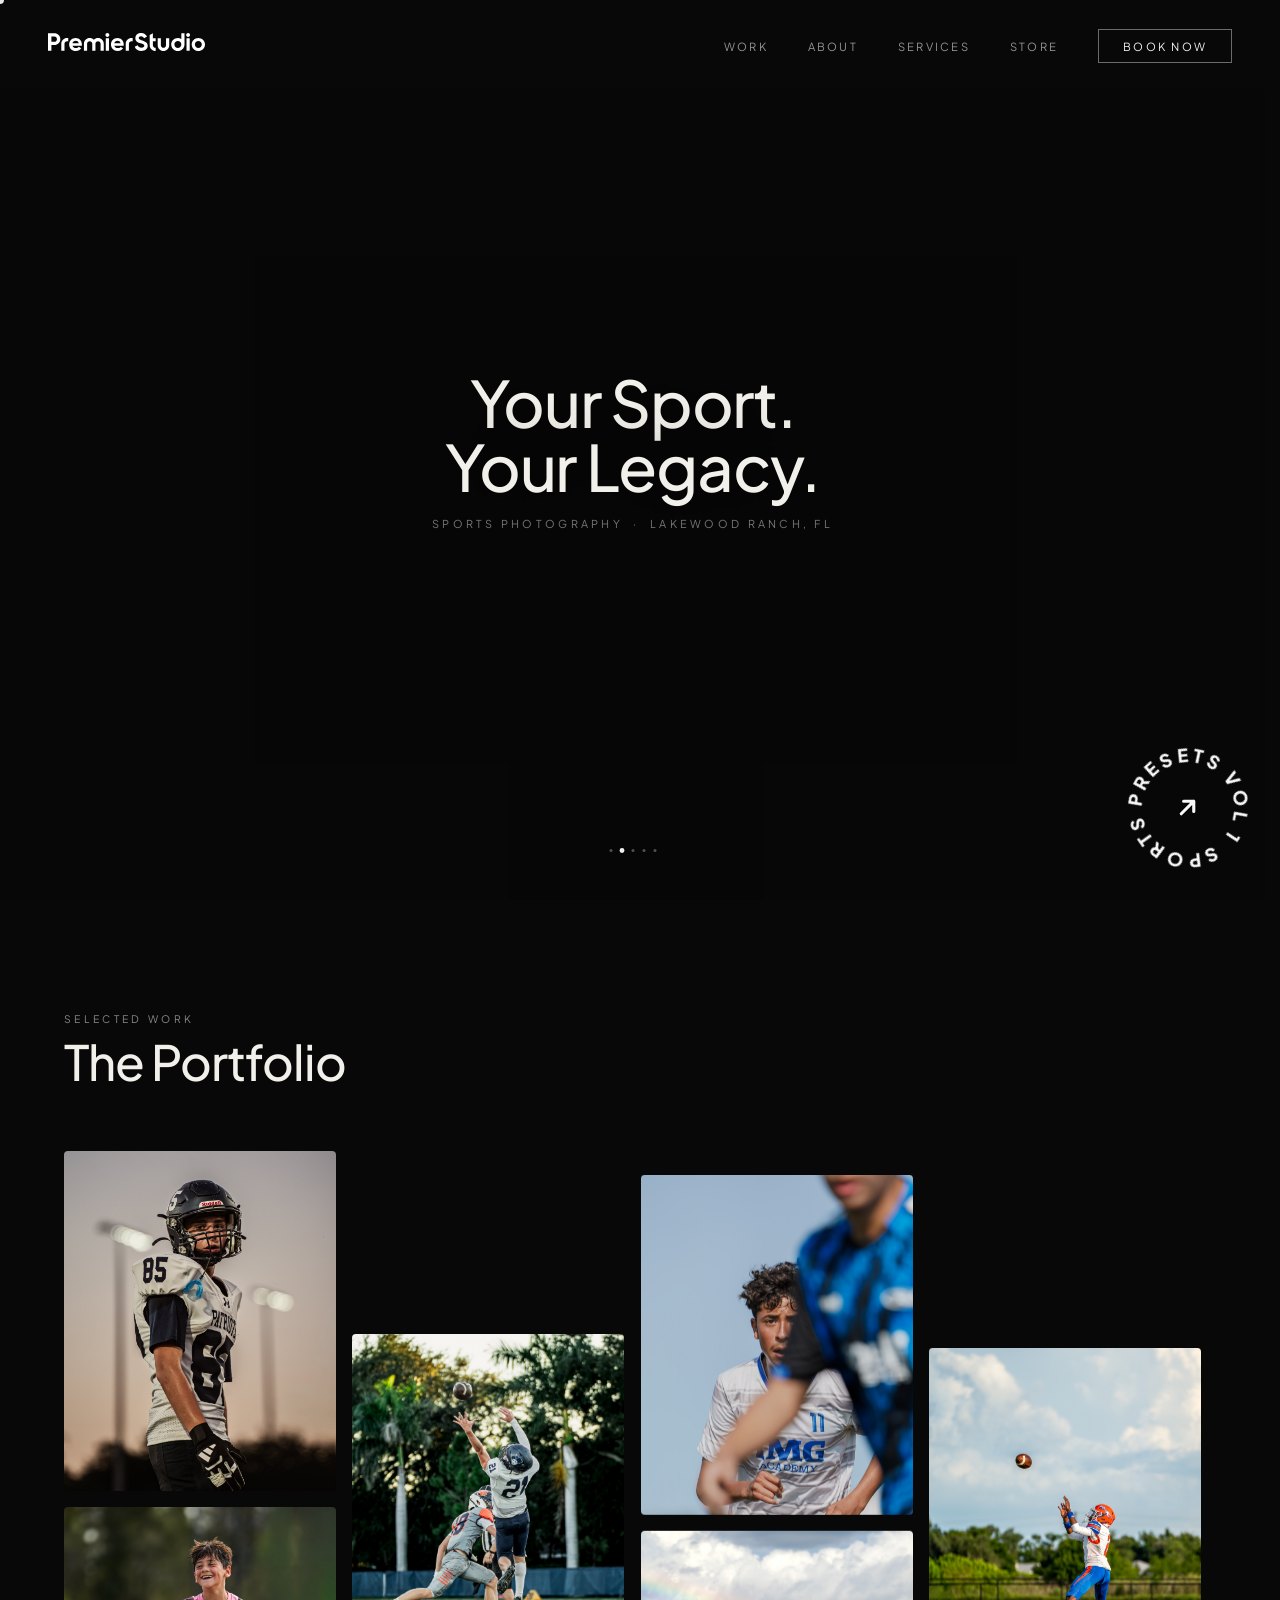
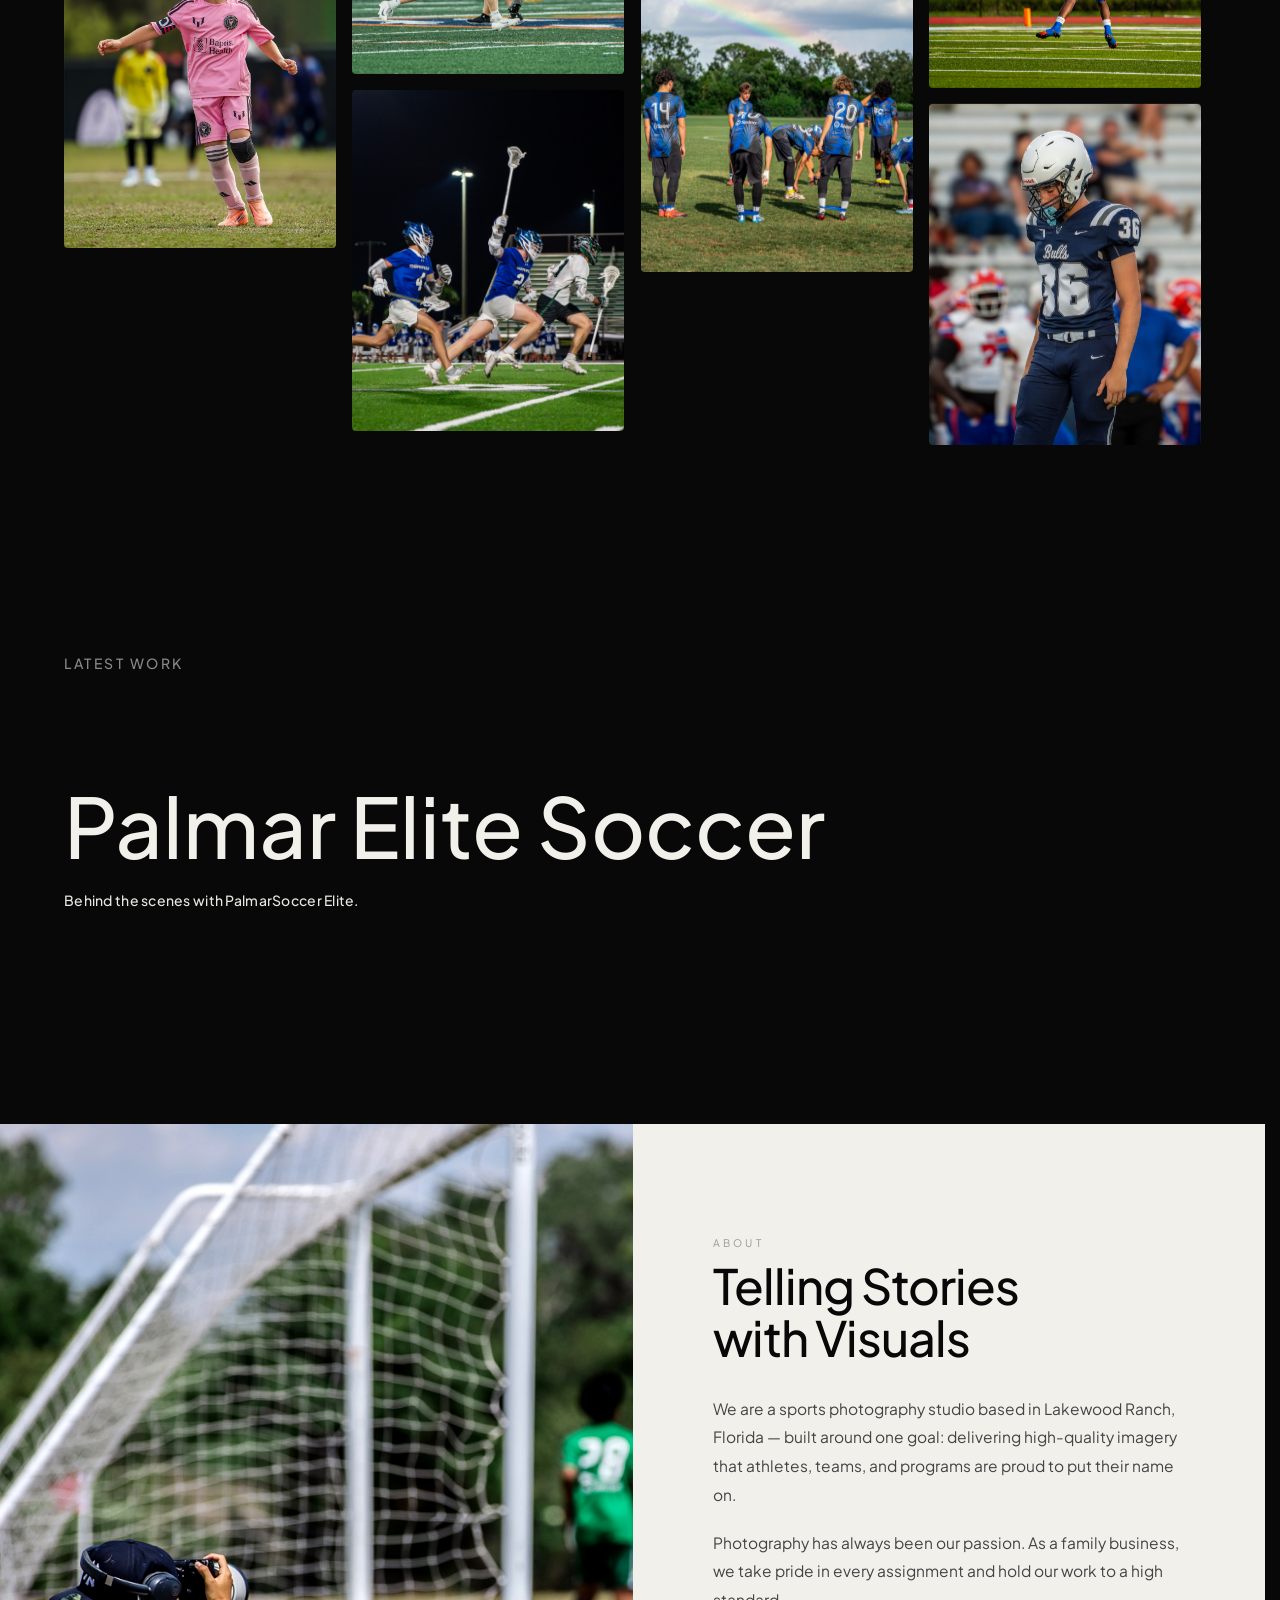
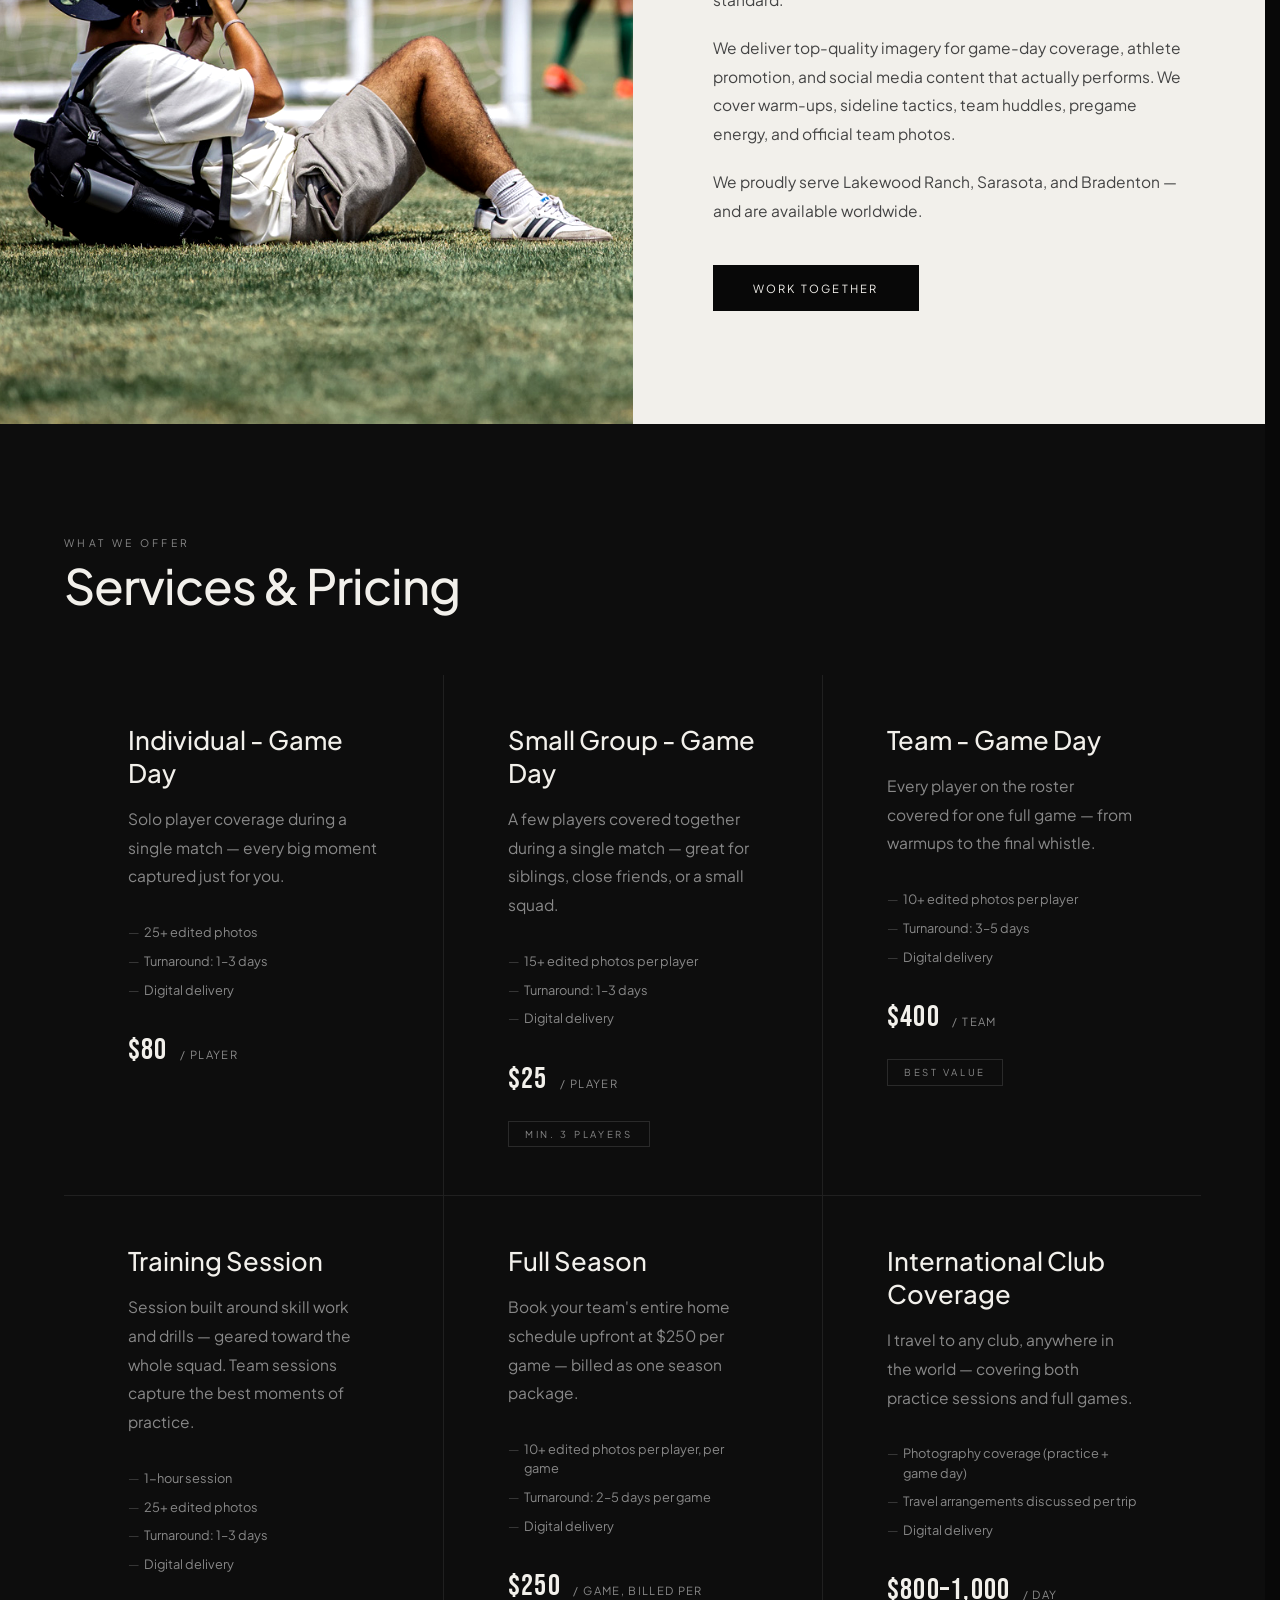
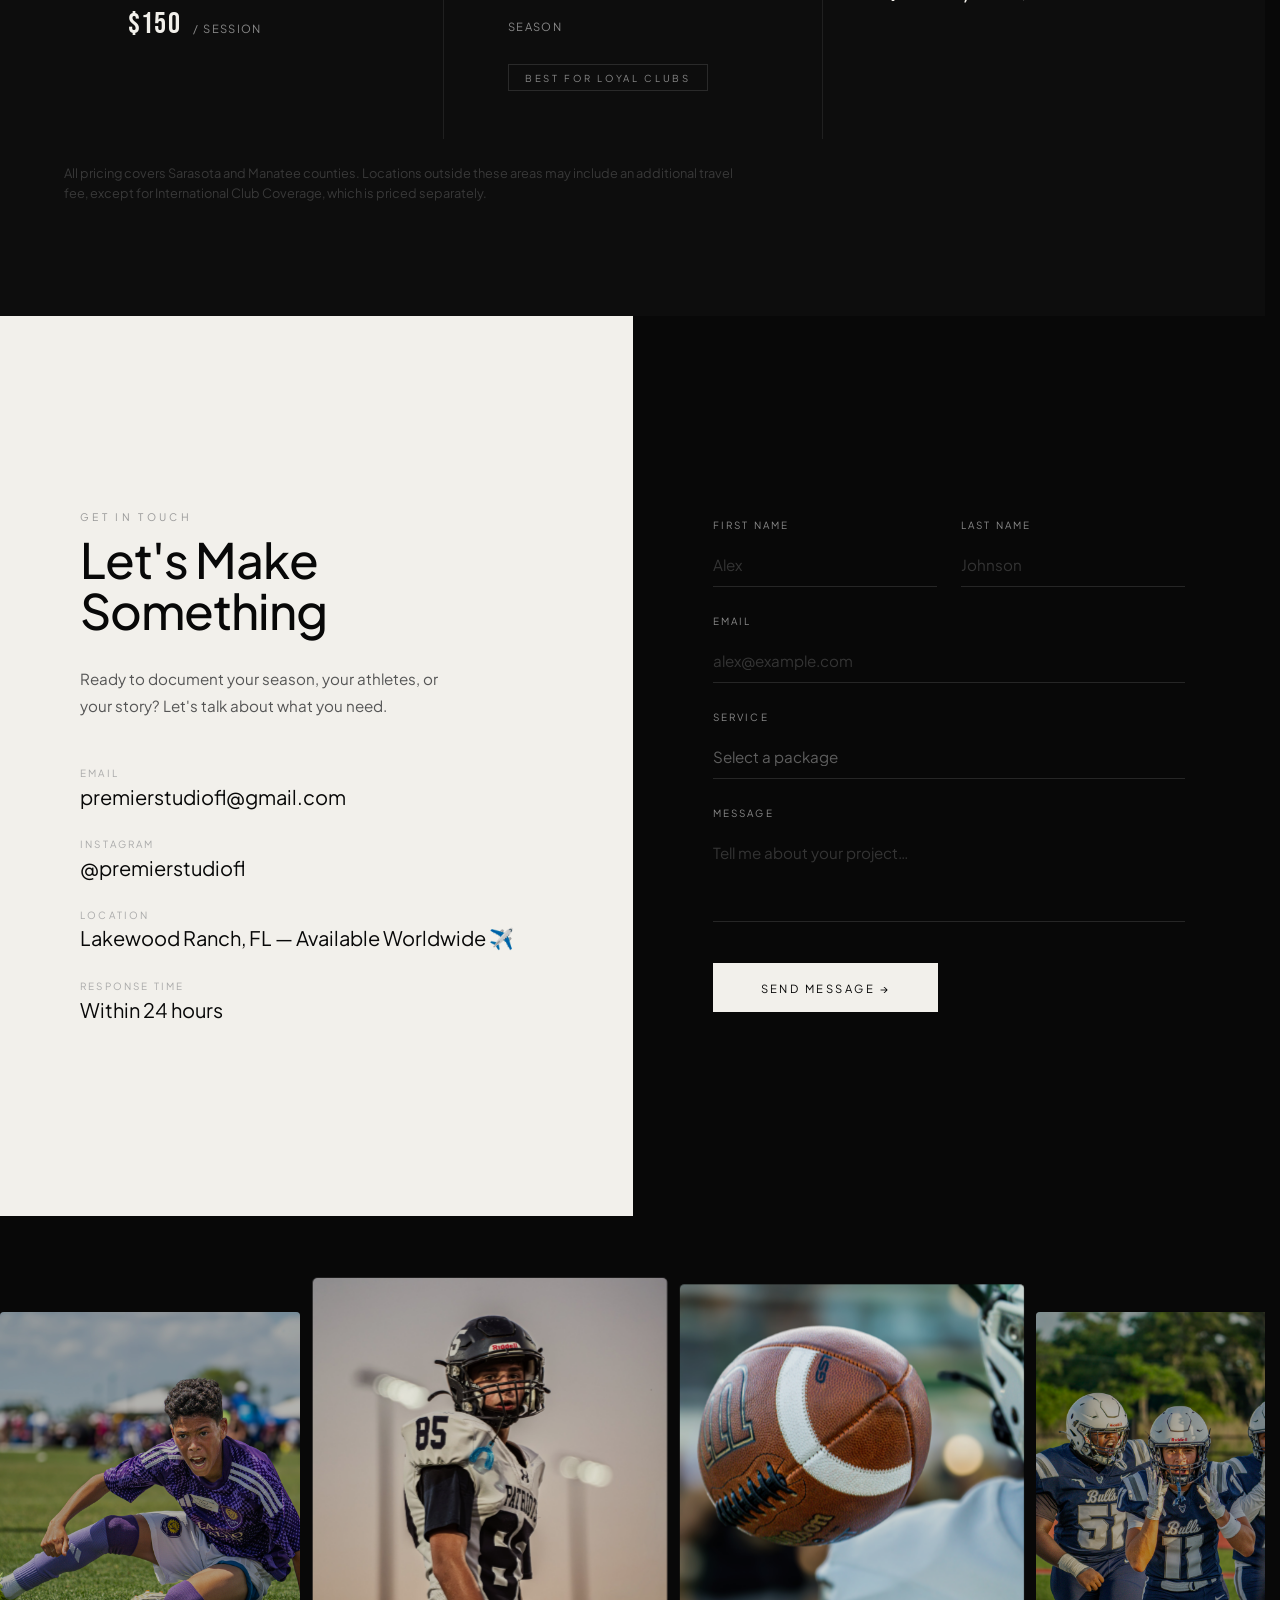
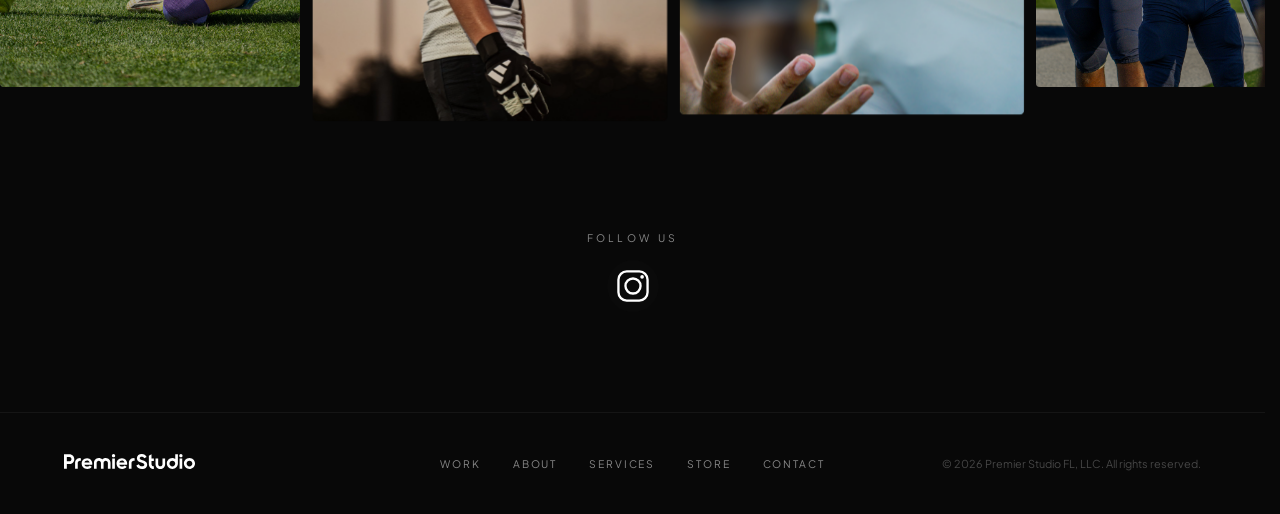
==== index.html @ aadab480 "Add files via upload" ====
<!DOCTYPE html>
<html lang="en">
<head>
<meta charset="UTF-8">
<meta name="viewport" content="width=device-width, initial-scale=1.0">
<title>Sports Photographer in Lakewood Ranch, Sarasota &amp; Bradenton, FL</title>
<meta name="description" content="Sports photography in Lakewood Ranch, FL. Game-day photos of soccer, football and lacrosse for athletes, teams and clubs in Sarasota, Bradenton and beyond.">
<link rel="canonical" href="https://premierstudiofl.com/">

<!-- Open Graph -->
<meta property="og:type" content="website">
<meta property="og:title" content="Sports Photographer in Lakewood Ranch, Sarasota &amp; Bradenton, FL">
<meta property="og:description" content="High-quality sports photography for athletes, teams, and programs — based in Lakewood Ranch, FL, available worldwide.">
<meta property="og:url" content="https://premierstudiofl.com/">
<meta property="og:image" content="https://premierstudiofl.com/images/banner/banner-1.jpg">
<meta property="og:site_name" content="Premier Studio FL">

<!-- Twitter Card -->
<meta name="twitter:card" content="summary_large_image">
<meta name="twitter:title" content="Sports Photographer in Lakewood Ranch, Sarasota &amp; Bradenton, FL">
<meta name="twitter:description" content="High-quality sports photography for athletes, teams, and programs — based in Lakewood Ranch, FL, available worldwide.">
<meta name="twitter:image" content="https://premierstudiofl.com/images/banner/banner-1.jpg">

<!-- Local Business Structured Data -->
<script type="application/ld+json">
{
  "@context": "https://schema.org",
  "@type": "LocalBusiness",
  "@id": "https://premierstudiofl.com/#business",
  "name": "Premier Studio FL",
  "image": "https://premierstudiofl.com/images/banner/banner-1.jpg",
  "url": "https://premierstudiofl.com/",
  "email": "premierstudiofl@gmail.com",
  "description": "Sports photography studio in Lakewood Ranch, FL, delivering game-day photos of soccer, football and lacrosse for athletes, teams and clubs.",
  "knowsAbout": ["Sports Photography", "Soccer Photography", "Football Photography", "Lacrosse Photography", "Team Photos", "Sports Videography"],
  "address": {
    "@type": "PostalAddress",
    "addressLocality": "Lakewood Ranch",
    "addressRegion": "FL",
    "addressCountry": "US"
  },
  "areaServed": [
    {"@type": "Place", "name": "Lakewood Ranch, FL"},
    {"@type": "Place", "name": "Sarasota, FL"},
    {"@type": "Place", "name": "Bradenton, FL"}
  ],
  "sameAs": [
    "https://www.instagram.com/premierstudiofl"
  ]
}
</script>
<link rel="preconnect" href="https://fonts.googleapis.com">
<link href="https://fonts.googleapis.com/css2?family=Plus+Jakarta+Sans:wght@300;400;500;600&family=Bebas+Neue&display=swap" rel="stylesheet">
<style>
*{margin:0;padding:0;box-sizing:border-box;}
:root{
  --black:#080808;
  --white:#f2f0eb;
  --gray:#888;
  --light-gray:#e8e6e0;
  --dim:rgba(255,255,255,0.45);
}
html{scroll-behavior:smooth;scrollbar-gutter:stable;overscroll-behavior-x:none;}
body{background:var(--black);color:var(--white);font-family:'Plus Jakarta Sans',sans-serif;overflow-x:hidden;overscroll-behavior-x:none;width:100%;max-width:100vw;cursor:none;}
.cursor{position:fixed;width:8px;height:8px;background:var(--white);border-radius:50%;pointer-events:none;z-index:9999;transform:translate(-50%,-50%);transition:width 0.3s ease,height 0.3s ease,background-color 0.3s ease;mix-blend-mode:difference;display:flex;align-items:center;justify-content:center;}
.cursor.grow{width:36px;height:36px;}
.cursor.cursor-eye{width:56px;height:56px;background:transparent;}
.cursor-eye-icon{width:0;height:auto;opacity:0;transition:opacity 0.25s ease,width 0.25s ease;}
.cursor.cursor-eye .cursor-eye-icon{width:38px;opacity:1;}
.cursor-eye-icon path{fill:none;stroke:var(--white);stroke-width:1.4;}
.cursor-eye-icon circle{fill:var(--white);}

/* NAV */
nav{position:fixed;top:0;left:0;right:0;width:100%;max-width:100vw;z-index:260;display:flex;justify-content:space-between;align-items:center;padding:2rem 3rem;transition:padding 0.3s;background:var(--black);}
nav.scrolled{padding:1.2rem 3rem;}
.logo{font-family:'Bebas Neue',sans-serif;font-size:1.3rem;letter-spacing:0.25em;color:var(--white);text-decoration:none;}
.nav-links{display:flex;gap:2.5rem;list-style:none;align-items:center;}
.nav-links a{color:var(--white);text-decoration:none;font-size:0.7rem;letter-spacing:0.2em;text-transform:uppercase;opacity:0.6;transition:opacity 0.2s;}
.nav-links a:hover{opacity:1;}
.nav-book{border:1px solid rgba(255,255,255,0.4);padding:0.55rem 1.5rem;font-size:0.7rem;letter-spacing:0.15em;text-transform:uppercase;color:var(--white);text-decoration:none;transition:background 0.3s;opacity:1 !important;}
.nav-book:hover{background:rgba(255,255,255,0.12);}

/* HERO — fullscreen slideshow */
#hero{position:relative;width:100%;height:100vh;overflow:hidden;}
/* Slides stack on top of each other; translateX drives the transition */
.hero-slide{
  position:absolute;inset:0;
  transform:translateX(100%);
  transition:transform 0.72s cubic-bezier(0.77,0,0.18,1);
  z-index:1;
  will-change:transform;
}
.hero-slide.active{
  transform:translateX(0%);
  z-index:2;
}
.hero-slide.exit-left{
  transform:translateX(-100%);
  z-index:2;
}
.hero-slide.exit-right{
  transform:translateX(100%);
  z-index:2;
}
.hero-slide.no-transition{
  transition:none !important;
}
.hero-slide img{width:100%;height:100%;object-fit:cover;filter:brightness(0.9);}

.hero-tint{position:absolute;inset:0;background:rgba(0,0,0,0.18);z-index:3;pointer-events:none;}

.hero-center{position:absolute;z-index:10;top:50%;left:50%;transform:translate(-50%,-50%);text-align:center;pointer-events:none;}
.hero-title{font-family:'Plus Jakarta Sans',sans-serif;font-size:clamp(2.8rem,5vw,5.5rem);font-weight:500;line-height:1;letter-spacing:-0.02em;color:var(--white);text-shadow:0 4px 60px rgba(0,0,0,0.7);}
.hero-title em{font-style:normal;display:block;}
.hero-sub{font-size:0.68rem;letter-spacing:0.3em;text-transform:uppercase;color:var(--dim);margin-top:1.2rem;}

.hero-bl{position:absolute;z-index:10;bottom:3rem;left:3rem;pointer-events:none;}
.hero-bl-brand{font-family:'Bebas Neue',sans-serif;font-size:0.82rem;letter-spacing:0.35em;color:var(--dim);}
.hero-bl-loc{font-size:0.62rem;letter-spacing:0.2em;text-transform:uppercase;color:rgba(255,255,255,0.28);margin-top:0.35rem;}

.hero-br{position:absolute;z-index:10;bottom:3rem;right:3rem;text-align:right;display:flex;flex-direction:column;align-items:flex-end;gap:1rem;}
.hero-scroll-line{display:flex;align-items:center;gap:0.8rem;font-size:0.62rem;letter-spacing:0.25em;text-transform:uppercase;color:var(--dim);}
.hero-scroll-line::after{content:'';width:28px;height:1px;background:var(--dim);}
.hero-cta{display:inline-block;padding:0.75rem 2rem;border:1px solid rgba(255,255,255,0.35);font-size:0.65rem;letter-spacing:0.2em;text-transform:uppercase;color:var(--white);text-decoration:none;transition:background 0.3s;pointer-events:all;}
.hero-cta:hover{background:rgba(255,255,255,0.1);}

.hero-dots{position:absolute;bottom:3rem;left:50%;transform:translateX(-50%);z-index:10;display:flex;gap:8px;}
.hdot{width:3px;height:3px;border-radius:50%;background:rgba(255,255,255,0.3);transition:background 0.3s,transform 0.3s;cursor:pointer;}
.hdot.active{background:var(--white);transform:scale(1.6);}

/* MARQUEE — scrolling photo strip above Follow Us */
.marquee{overflow:hidden;padding:6rem 0 3rem;background:var(--black);}
.marquee-track{display:flex;gap:14px;width:max-content;opacity:0;will-change:transform;backface-visibility:hidden;}
.marquee-track.ready{animation-name:marqueeScroll;animation-timing-function:linear;animation-iteration-count:infinite;opacity:1;transition:opacity 0.5s ease;}
.marquee-item{position:relative;height:375px;width:300px;aspect-ratio:4/5;border-radius:4px;flex-shrink:0;background:#161616;overflow:hidden;}
.marquee-item img{width:100%;height:100%;object-fit:cover;display:block;}
.marquee-tint{position:absolute;inset:0;background:#000;opacity:0.3;pointer-events:none;}
@keyframes marqueeScroll{from{transform:translateX(0);}to{transform:translateX(-50%);}}

/* INSTAGRAM — simple CTA */
.instagram{padding:6rem 4rem;background:var(--black);text-align:center;}
.ig-follow-label{font-size:0.65rem;letter-spacing:0.32em;text-transform:uppercase;color:var(--gray);display:block;margin-bottom:1rem;}
.ig-handle-large{font-family:'Plus Jakarta Sans',sans-serif;font-size:clamp(1.5rem,2.8vw,2.6rem);font-weight:400;letter-spacing:-0.01em;color:var(--white);text-decoration:none;display:inline-block;transition:opacity 0.3s;}
.ig-handle-large:hover{opacity:0.6;}

/* STATS */
.stats{background:var(--white);color:var(--black);display:flex;justify-content:center;}
.stat{padding:2.2rem 4rem;text-align:center;border-right:1px solid var(--light-gray);}
.stat:last-child{border-right:none;}
.stat-num{font-family:'Bebas Neue',sans-serif;font-size:2.8rem;letter-spacing:0.05em;display:block;line-height:1;}
.stat-label{font-size:0.65rem;letter-spacing:0.22em;text-transform:uppercase;color:#666;margin-top:0.3rem;display:block;}

/* PORTFOLIO */
.portfolio{padding:7rem 4rem;background:var(--black);}
.sec-head{display:flex;justify-content:space-between;align-items:flex-end;margin-bottom:4rem;}
.sec-tag{font-size:0.65rem;letter-spacing:0.32em;text-transform:uppercase;color:var(--gray);display:block;margin-bottom:0.7rem;}
.sec-title{font-family:'Plus Jakarta Sans',sans-serif;font-size:clamp(2rem,3.8vw,3.2rem);font-weight:500;line-height:1.05;letter-spacing:-0.02em;}
.sec-title em{font-style:normal;}
.sec-title-link{display:inline;color:inherit;text-decoration:none;}
.sec-title-arrow{display:none;}
.gallery{display:grid;grid-template-columns:1fr 1fr 1fr;gap:16px;}
.g-item{position:relative;overflow:hidden;background:#111;aspect-ratio:4/5;display:block;text-decoration:none;border-radius:4px;}
.g-item img{width:100%;height:100%;object-fit:cover;filter:none;transition:transform 0.7s;display:block;}
.g-item:hover img{transform:scale(1.05);}
.g-overlay{position:absolute;inset:0;background:linear-gradient(to top,rgba(0,0,0,0.25) 0%,rgba(0,0,0,0.0) 55%);display:flex;flex-direction:column;justify-content:flex-end;padding:1.8rem 1.6rem;}
.g-sport-label{font-family:'Plus Jakarta Sans',sans-serif;font-size:clamp(1.4rem,2.4vw,2rem);font-weight:600;color:var(--white);line-height:1;margin-bottom:0.5rem;transition:letter-spacing 0.4s;}
.g-item:hover .g-sport-label{letter-spacing:0.04em;}
.g-view{font-size:0.62rem;letter-spacing:0.28em;text-transform:uppercase;color:rgba(255,255,255,0.55);display:flex;align-items:center;gap:0.6rem;transition:color 0.3s,gap 0.3s;}
.g-view::after{content:'→';transition:transform 0.3s;}
.g-item:hover .g-view{color:rgba(255,255,255,0.9);gap:0.9rem;}

/* SELECTED WORK — staggered mosaic pulling randomly from soccer/football/lacrosse */
.sec-head-note{font-size:0.72rem;line-height:1.7;color:var(--gray);text-transform:uppercase;letter-spacing:0.1em;max-width:230px;text-align:right;}
.sw-grid{display:grid;grid-template-columns:repeat(4,1fr);gap:16px;align-items:start;}
.sw-col{display:flex;flex-direction:column;gap:16px;min-width:0;will-change:transform;}
.sw-col:nth-child(1){margin-top:0;}
.sw-col:nth-child(2){margin-top:clamp(70px,9vw,150px);}
.sw-col:nth-child(3){margin-top:clamp(20px,3vw,60px);}
.sw-col:nth-child(4){margin-top:clamp(40px,5vw,90px);}
.sw-tile{position:relative;overflow:hidden;background:#3a3a3a;display:block;text-decoration:none;border-radius:4px;}
.sw-tile img{width:100%;height:100%;object-fit:cover;display:block;transition:transform 0.7s ease;}
.sw-tile:hover img{transform:scale(1.05);}

/* LATEST WORK — sized and spaced to match henrikkarlsson.com's
   "Selected Work" section exactly: same font-size scale, same
   generous padding, no divider lines between rows. */
.latest-work{padding:clamp(120px,14vw,200px) clamp(24px,6vw,64px);background:var(--black);position:relative;overflow:hidden;}
.lw-eyebrow{display:block;font-size:14px;letter-spacing:0.18em;text-transform:uppercase;color:var(--gray);font-weight:500;margin-bottom:clamp(40px,6vw,88px);}
.lw-list{max-width:1680px;margin:0 auto;}
.lw-row{display:block;width:100%;}
.lw-row a{display:flex;flex-direction:column;position:relative;z-index:70;padding:clamp(20px,3vw,36px) 0;color:var(--white);text-decoration:none;transition:color 0.5s ease,opacity 0.9s ease,transform 0.9s ease;}
.lw-row-top{display:flex;align-items:baseline;justify-content:space-between;gap:24px;font-family:'Plus Jakarta Sans',sans-serif;font-weight:500;font-size:clamp(2.5rem,6.5vw,6rem);letter-spacing:normal;line-height:0.98;}
.lw-tag{display:block;margin-top:clamp(16px,2.2vw,24px);font-size:14px;letter-spacing:0.02em;color:var(--light-gray);font-weight:500;transition:color 0.5s ease;}
.lw-tag-break{display:none;}
.lw-row a.active .lw-tag{color:var(--white);}
.lw-list.has-active .lw-row a:not(.active){color:rgba(242,240,235,0.22);}
.lw-arrow{font-size:clamp(1.25rem,2vw,2rem);opacity:0;transform:translateX(-10px);transition:opacity 0.45s ease,transform 0.45s ease;flex-shrink:0;}
.lw-row a.active .lw-arrow{opacity:1;transform:translateX(0);}
.lw-preview{position:fixed;top:0;left:0;width:clamp(220px,18vw,320px);aspect-ratio:4/5;pointer-events:none;opacity:0;z-index:60;overflow:hidden;border-radius:4px;transition:opacity 0.5s ease;display:none;}
.lw-preview.enabled{display:block;}
.lw-preview.visible{opacity:1;}
.lw-preview img{width:100%;height:100%;object-fit:cover;display:block;}
.lw-preview::after{content:'';position:absolute;inset:0;background:rgba(0,0,0,0.2);pointer-events:none;}
@media(max-width:640px){
  .latest-work{padding-top:clamp(80px,12vw,110px);padding-bottom:clamp(80px,12vw,110px);}
  .lw-row-top{font-size:clamp(2.1rem,9.3vw,3.1rem);max-width:calc(100% - (clamp(96px,30vw,150px) / 2) - 16px);line-height:0.9;}
  .lw-tag{max-width:calc(100% - (clamp(96px,30vw,150px) / 2) - 16px);}
  .lw-tag-break{display:inline;}
  .lw-preview{top:50%;left:auto;right:clamp(24px,6vw,64px);width:clamp(80px,24vw,120px);transform:translateY(-50%);transition:opacity 0.3s ease;}
  .lw-preview::after{content:'';position:absolute;inset:0;background:rgba(0,0,0,0.2);}
}

/* ABOUT */
.about{display:grid;grid-template-columns:1fr 1fr;min-height:100vh;}
.about-visual{position:relative;overflow:hidden;min-height:600px;background:#111;}
.about-visual img{width:100%;height:100%;object-fit:cover;filter:grayscale(0%) contrast(1.15);display:block;position:absolute;inset:0;}
.about-content{padding:7rem 5rem;display:flex;flex-direction:column;justify-content:center;background:var(--white);color:var(--black);}
.about-content .sec-tag{color:#999;}
.about-content .sec-title{color:var(--black);}
.about-inner{max-width:520px;margin:0 auto;display:flex;flex-direction:column;align-items:flex-start;}
.about-body{margin-top:2rem;font-size:0.97rem;line-height:1.85;color:#444;}
.about-body p+p{margin-top:1.2rem;}
.about-sig{font-family:'Plus Jakarta Sans',sans-serif;font-size:1.8rem;font-style:normal;font-weight:400;margin-top:3rem;color:var(--black);}
.btn-solid{display:inline-block;margin-top:2.5rem;padding:1rem 2.5rem;background:var(--black);color:var(--white);font-family:'Plus Jakarta Sans',sans-serif;font-size:0.7rem;letter-spacing:0.2em;text-transform:uppercase;text-decoration:none;transition:background 0.3s;width:auto;align-self:flex-start;}
.btn-solid:hover{background:#222;}

/* SERVICES */
.services{padding:7rem 4rem;background:#0d0d0d;}
.svc-grid{display:grid;grid-template-columns:repeat(3,1fr);margin-top:4rem;gap:0;}
.svc-card{padding:3rem 4rem;border-left:1px solid rgba(255,255,255,0.08);border-top:1px solid rgba(255,255,255,0.08);}
/* first item in each row of 3 gets no left border */
.svc-card:nth-child(3n+1){border-left:none;}
/* top row (first 3 cards) gets no top border */
.svc-card:nth-child(-n+3){border-top:none;}
.svc-head{display:flex;align-items:center;justify-content:space-between;gap:1rem;}
.svc-name{font-family:'Plus Jakarta Sans',sans-serif;font-size:1.6rem;font-weight:500;margin-bottom:1rem;}
.svc-arrow{display:none;flex-shrink:0;font-size:0.9rem;color:var(--gray);transition:transform 0.3s ease;}
.svc-desc{font-size:0.97rem;color:var(--gray);line-height:1.85;margin-bottom:2rem;max-width:40ch;}
.svc-price{font-family:'Bebas Neue',sans-serif;font-size:1.9rem;letter-spacing:0.04em;}
.svc-price small{font-family:'Plus Jakarta Sans',sans-serif;font-size:0.7rem;letter-spacing:0.12em;color:var(--gray);text-transform:uppercase;margin-left:0.4rem;}
.svc-badge{display:inline-block;margin-top:1.5rem;font-size:0.6rem;letter-spacing:0.28em;text-transform:uppercase;border:1px solid rgba(255,255,255,0.12);padding:0.4rem 1rem;color:var(--gray);}
.svc-list{list-style:none;margin:0 0 2rem;display:flex;flex-direction:column;gap:0.6rem;}
.svc-list li{font-size:0.8rem;color:var(--gray);padding-left:1rem;position:relative;line-height:1.5;}
.svc-list li::before{content:'—';position:absolute;left:0;color:rgba(255,255,255,0.2);}
.svc-note{margin-top:1.5rem;font-size:0.8rem;color:rgba(255,255,255,0.18);line-height:1.6;max-width:75ch;}

/* CONTACT */
.contact{display:grid;grid-template-columns:1fr 1fr;min-height:100vh;}
.contact-info{background:var(--white);color:var(--black);padding:7rem 5rem;display:flex;flex-direction:column;justify-content:center;}
.contact-info .sec-tag{color:#999;}
.contact-info .sec-title{color:var(--black);}
.contact-body{margin-top:1.8rem;color:#555;line-height:1.8;max-width:360px;font-size:0.95rem;}
.c-details{margin-top:3rem;display:flex;flex-direction:column;gap:1.8rem;}
.c-detail-label{font-size:0.62rem;letter-spacing:0.22em;text-transform:uppercase;color:#aaa;display:block;margin-bottom:0.3rem;}
.c-detail-val{font-family:'Plus Jakarta Sans',sans-serif;font-size:1.25rem;color:var(--black);}
.c-detail-val a{color:inherit;text-decoration:none;border-bottom:1px solid transparent;transition:border-color 0.2s;}
.c-detail-val a:hover{border-bottom-color:var(--black);}
.contact-form{background:var(--black);padding:7rem 5rem;display:flex;flex-direction:column;justify-content:center;}
.form-row{display:grid;grid-template-columns:1fr 1fr;gap:1.5rem;}
.form-group{margin-bottom:1.8rem;}
.form-group label{display:block;font-size:0.62rem;letter-spacing:0.22em;text-transform:uppercase;color:var(--gray);margin-bottom:0.8rem;}
.form-group input,
.form-group textarea,
.form-group select{width:100%;background:transparent;border:none;border-bottom:1px solid rgba(255,255,255,0.12);padding:0.7rem 0;color:var(--white);font-family:'Plus Jakarta Sans',sans-serif;font-size:0.95rem;outline:none;transition:border-color 0.3s;-webkit-appearance:none;}
.form-group input::placeholder,
.form-group textarea::placeholder{color:rgba(255,255,255,0.18);}
.form-group input:focus,
.form-group textarea:focus{border-bottom-color:rgba(255,255,255,0.5);}
.form-group select{color:rgba(255,255,255,0.35);}
.form-group textarea{resize:none;height:90px;}
.form-submit{margin-top:0.5rem;padding:1.1rem 3rem;background:var(--white);color:var(--black);border:none;font-family:'Plus Jakarta Sans',sans-serif;font-size:0.7rem;letter-spacing:0.22em;text-transform:uppercase;cursor:pointer;transition:opacity 0.3s;width:auto;display:inline-block;align-self:flex-start;}
.form-submit:hover{opacity:0.85;}

/* FOOTER */
footer{background:var(--black);border-top:1px solid rgba(255,255,255,0.05);padding:2.5rem 4rem;display:grid;grid-template-columns:1fr auto 1fr;align-items:center;}
.footer-logo{font-family:'Bebas Neue',sans-serif;font-size:1.1rem;letter-spacing:0.22em;justify-self:start;}
.footer-links{display:flex;gap:2rem;justify-self:center;}
.footer-links a{font-size:0.65rem;letter-spacing:0.18em;text-transform:uppercase;color:var(--gray);text-decoration:none;transition:color 0.2s;}
.footer-links a:hover{color:var(--white);}
.footer-copy{font-size:0.68rem;color:rgba(255,255,255,0.25);justify-self:end;}

/* ── HAMBURGER (hidden on desktop) ── */
.hamburger{display:none;background:none;border:none;cursor:pointer;padding:4px;z-index:300;position:relative;line-height:0;}
.hamburger svg{display:block;width:24px;height:18px;overflow:visible;}
.hamburger .bar{stroke:var(--white);stroke-width:1.5;stroke-linecap:round;transition:transform 0.35s ease,opacity 0.25s ease;transform-origin:center;}
.hamburger .bar1{transform:translateY(0);transform-origin:12px 1px;}
.hamburger .bar2{opacity:1;}
.hamburger .bar3{transform:translateY(0);transform-origin:12px 17px;}
.hamburger.open .bar1{transform:translateY(8px) rotate(45deg);}
.hamburger.open .bar2{opacity:0;}
.hamburger.open .bar3{transform:translateY(-8px) rotate(-45deg);}

/* ── MOBILE MENU DRAWER ── */
.mobile-menu{display:none;position:fixed;inset:0;background:var(--black);z-index:250;flex-direction:column;align-items:center;justify-content:center;gap:2.5rem;opacity:0;transition:opacity 0.3s;pointer-events:none;}
.mobile-menu.open{opacity:1;pointer-events:all;}
.mobile-menu a{font-family:'Plus Jakarta Sans',sans-serif;font-size:2.4rem;font-weight:500;color:var(--white);text-decoration:none;letter-spacing:0.05em;}
.mobile-menu a.book-link{font-family:'Plus Jakarta Sans',sans-serif;font-size:0.8rem;letter-spacing:0.25em;text-transform:uppercase;border:1px solid rgba(255,255,255,0.3);padding:0.9rem 2.5rem;margin-top:1rem;}

/* ── SCROLL REVEAL ── */
.reveal{opacity:0;transform:translateY(28px);transition:opacity 0.7s ease,transform 0.7s ease;}
.reveal.in-view{opacity:1;transform:translateY(0);}
.reveal-delay-1{transition-delay:0.1s;}
.reveal-delay-2{transition-delay:0.2s;}
.reveal-delay-3{transition-delay:0.3s;}

/* ════════════════════════════════
   TABLET  (≤ 900px)
════════════════════════════════ */
@media (max-width: 900px) {
  .hero-bl{left:1.5rem;bottom:2rem;}
  .hero-br{right:1.5rem;bottom:2rem;}

  /* Stats: wrap to 2x2 */
  .stats{flex-wrap:wrap;}
  .stat{flex:1 1 50%;border-right:none;border-bottom:1px solid var(--light-gray);padding:1.8rem 2rem;}
  .stat:nth-child(2){border-right:1px solid var(--light-gray);}
  .stat:nth-child(3),.stat:nth-child(4){border-bottom:none;}

  /* Portfolio */
  .portfolio{padding:5rem 2rem;}
  .sec-head{flex-direction:column;align-items:flex-start;gap:1.5rem;}
  .gallery{grid-template-columns:1fr 1fr 1fr;gap:12px;}
  .sec-head-note{text-align:left;max-width:100%;}
  .sw-grid{grid-template-columns:1fr 1fr;gap:12px;}
  .sw-col{margin-top:0;}
  .sw-col:nth-child(even){margin-top:50px;}

  /* Instagram */
  .instagram{padding:4rem 2rem;}
  .marquee-item{height:290px;width:232px;}

  /* About */
  .about{grid-template-columns:1fr;}
  .about-visual{min-height:50vw;}
  .about-content{padding:4rem 2.5rem;}

  /* Services */
  .services{padding:5rem 2rem;}
  .svc-grid{grid-template-columns:1fr 1fr;}
  .svc-card{padding:2.5rem 2rem;}
  .svc-card:nth-child(3n+1){border-left:1px solid rgba(255,255,255,0.08);}
  .svc-card:nth-child(2n+1){border-left:none;}
  .svc-card:nth-child(-n+3){border-top:1px solid rgba(255,255,255,0.08);}
  .svc-card:nth-child(-n+2){border-top:none;}

  /* Contact */
  .contact{grid-template-columns:1fr;}
  .contact-info{padding:5rem 2.5rem;}
  .contact-form{padding:4rem 2.5rem;}

  /* Footer */
  footer{display:flex;flex-direction:column;gap:1.5rem;text-align:center;padding:2rem;}
  .footer-links{justify-content:center;}
}

/* Mobile  (≤ 600px) */
@media (max-width: 600px) {
  /* Hide custom cursor on touch */
  .cursor{display:none;}
  body{cursor:auto;}

  /* Nav: show hamburger, hide links */
  nav{padding:1.4rem 1.5rem;background:var(--black);}
  .nav-links{display:none;}
  .hamburger{display:flex;}

  /* Mobile menu visible */
  .mobile-menu{display:flex;}

  /* Hero mobile */
  #hero{height:100svh;}
  .hero-center{top:0;left:0;right:0;bottom:0;transform:none;width:100%;display:flex;flex-direction:column;align-items:center;justify-content:center;}
  .hero-title{font-size:clamp(3rem,14vw,5rem);text-align:center;}
  .hero-bl{display:none;}
  .hero-br{right:0;left:0;transform:none;bottom:4.5rem;align-items:center;}
  .hero-scroll-line{display:none;}
  .hero-cta{font-size:0.7rem;padding:0.85rem 2rem;}
  .hero-dots{bottom:2.5rem;}

  /* Stats: single column */
  .stats{flex-direction:column;}
  .stat{border-right:none !important;border-bottom:1px solid var(--light-gray);padding:1.4rem 2rem;}
  .stat:last-child{border-bottom:none;}

  /* Portfolio */
  .portfolio{padding:4rem 1.25rem;}
  .sec-head{flex-direction:column;align-items:flex-start;gap:1.2rem;margin-bottom:2rem;}
  .gallery{grid-template-columns:1fr;gap:14px;}
  .g-item{aspect-ratio:3/2 !important;}
  .g-sport-label{font-size:2rem;}
  .g-overlay{background:linear-gradient(to top,rgba(0,0,0,0.25) 0%,rgba(0,0,0,0.0) 55%);}
  .g-view{color:rgba(255,255,255,0.75);}
  /* "The Portfolio" heading links to portfolio.html with a little
     arrow, mobile only. */
  .sec-title-link{display:inline-flex;align-items:baseline;gap:0.5rem;}
  .sec-title-arrow{display:inline-block;font-size:0.55em;position:relative;top:-2px;transition:transform 0.3s ease;}
  .sec-title-link:active .sec-title-arrow,
  .sec-title-link:hover .sec-title-arrow{transform:translateX(8px);}
  /* Tighten the gap above Latest Work, mobile only. */
  .latest-work{padding-top:clamp(56px,9vw,90px);}
  .sw-grid{display:flex;flex-direction:column;grid-template-columns:none;gap:10px;}
  .sw-col{margin-top:0 !important;gap:10px;}
  /* Mobile "peek" row: a fixed-width window (matches the normal 2-up
     grid width) with overflow hidden, holding 3 photos inside — 2 show
     at rest, the 3rd sits just past one edge, hidden by the window,
     until the scroll effect slides it into view. */
  .sw-row-window{width:100%;overflow:hidden;}
  .sw-row-inner{display:grid;grid-template-columns:repeat(5,calc((100% - 20px)/3));gap:10px;will-change:transform;}

  /* Instagram */
  .instagram{padding:3rem 1.25rem;}
  .marquee{padding:1.75rem 0;}
  .marquee-track{gap:10px;}
  .marquee-item{height:210px;width:168px;border-radius:3px;}

  /* About */
  .about{grid-template-columns:1fr;}
  .about-visual{min-height:70vw;}
  .about-content{padding:3rem 1.5rem;}
  .about-inner{max-width:100%;}
  .about-sig{font-size:1.8rem;}

  /* Services — accordion */
  .services{padding:4rem 1.25rem;}
  .svc-grid{grid-template-columns:1fr;gap:0;}
  .svc-card{border-left:none !important;border-top:1px solid rgba(255,255,255,0.08) !important;padding:1.6rem 0;}
  .svc-card:first-child{border-top:none !important;padding-top:0;}
  .svc-head{cursor:pointer;}
  .svc-name{margin-bottom:0;font-size:1.3rem;}
  .svc-arrow{display:inline-block;}
  .svc-card.open .svc-arrow{transform:rotate(180deg);}
  .svc-body{max-height:0;opacity:0;overflow:hidden;transition:max-height 0.5s cubic-bezier(0.65,0,0.35,1),opacity 0.35s ease;}
  .svc-card.open .svc-body{opacity:1;}
  .svc-body .svc-desc{margin-top:1.4rem;}

  /* Contact */
  .contact{grid-template-columns:1fr;}
  .contact-info{padding:4rem 1.5rem;}
  .contact-form{padding:3rem 1.5rem;}
  .form-row{grid-template-columns:1fr;}

  /* Footer */
  footer{display:flex;flex-direction:column;gap:1.2rem;text-align:center;padding:2rem 1.5rem;}
  .footer-links{flex-wrap:wrap;justify-content:center;gap:1.2rem;}
  .footer-copy{font-size:0.6rem;}
}

/* ── PRESETS BADGE — rotating circle text, fixed bottom-right, links to the store ── */
/* mix-blend-mode:difference flips it white on dark sections and black on light ones */
.preset-badge{mix-blend-mode:difference;position:fixed;right:clamp(16px,2.6vw,40px);bottom:clamp(16px,2.6vw,40px);width:118px;height:118px;z-index:70;display:block;color:var(--white);text-decoration:none;opacity:0;transform:translateY(16px);transition:opacity 0.8s ease,transform 0.8s ease;-webkit-tap-highlight-color:transparent;}
.preset-badge.show{opacity:1;transform:translateY(0);}
.preset-badge-ring{position:absolute;inset:0;width:100%;height:100%;overflow:visible;will-change:transform;}
.preset-badge-ring text{fill:#ffffff;font-family:'Plus Jakarta Sans',sans-serif;font-size:31px;font-weight:800;letter-spacing:0.06em;text-transform:uppercase;}
.preset-badge-core{position:absolute;left:50%;top:50%;width:44px;height:44px;transform:translate(-50%,-50%);display:grid;place-items:center;transition:transform 0.3s ease;}
.preset-badge-core svg{width:25px;height:25px;}
.preset-badge:hover .preset-badge-core,.preset-badge:focus-visible .preset-badge-core{transform:translate(-50%,-50%) translate(3px,-3px) scale(1.1);}
.preset-badge:focus-visible{outline:none;}
@media(max-width:600px){
  .preset-badge{width:92px;height:92px;right:12px;bottom:12px;}
  .preset-badge-core{width:26px;height:26px;}
  .preset-badge-core svg{width:20px;height:20px;}
}
</style>
</head>
<body>

<div class="cursor" id="cursor">
  <svg class="cursor-eye-icon" viewBox="0 0 32 20" xmlns="http://www.w3.org/2000/svg" aria-hidden="true">
    <path d="M1 10C1 10 6.5 2 16 2C25.5 2 31 10 31 10C31 10 25.5 18 16 18C6.5 18 1 10 1 10Z"/>
    <circle cx="16" cy="10" r="4"/>
  </svg>
</div>

<nav id="nav">
  <a href="index.html" class="logo">
  <img src="images/logo/premierstudio-logo.svg" alt="Premier Studio" height="18">
</a>
  <ul class="nav-links">
    <li><a href="#portfolio">Work</a></li>
    <li><a href="#about">About</a></li>
    <li><a href="#services">Services</a></li>
    <li><a href="store.html">Store</a></li>
    <li><a href="#contact" class="nav-book">Book Now</a></li>
  </ul>
  <button class="hamburger" id="hamburger" aria-label="Menu">
    <svg viewBox="0 0 24 18" fill="none" xmlns="http://www.w3.org/2000/svg">
      <line class="bar bar1" x1="0" y1="1"  x2="24" y2="1"/>
      <line class="bar bar2" x1="0" y1="9"  x2="24" y2="9"/>
      <line class="bar bar3" x1="0" y1="17" x2="24" y2="17"/>
    </svg>
  </button>
</nav>

<!-- Mobile full-screen menu -->
<div class="mobile-menu" id="mobileMenu">
  <a href="#portfolio" class="mobile-nav-link">Work</a>
  <a href="#about" class="mobile-nav-link">About</a>
  <a href="#services" class="mobile-nav-link">Services</a>
  <a href="store.html" class="mobile-nav-link">Store</a>
  <a href="#contact" class="mobile-nav-link book-link">Book Now</a>
</div>

<!-- ============================================================
     HERO — FULLSCREEN SLIDESHOW
     Replace src paths with your own banner photos.
     JS below randomises order on every visit and rotates every 6s.
     ============================================================ -->
<section id="hero">

  <div class="hero-slide" data-index="0">
    <img src="images/banner/banner-1.jpg" alt="Youth soccer player striking the ball during a game, sports photography by Premier Studio FL">
  </div>
  <div class="hero-slide" data-index="1">
    <img src="images/banner/banner-2.jpg" alt="Soccer coach talking to players in a team huddle on game day in Lakewood Ranch, FL">
  </div>
  <div class="hero-slide" data-index="2">
    <img src="images/banner/banner-3.jpg" alt="Youth football player catching the ball on the run, football game photography">
  </div>
  <div class="hero-slide" data-index="3">
    <img src="images/banner/banner-4.jpg" alt="High school football team lined up on the field before kickoff, Florida sports photography">
  </div>

  <div class="hero-tint"></div>

  <div class="hero-center">
	  <h1 class="hero-title">Your Sport.<br> Your Legacy.</h1>
    <div class="hero-sub">Sports Photography &nbsp;·&nbsp; Lakewood Ranch, FL</div>
  </div>
  <!-- hero-bl (Sports Photography / Lakewood Ranch, FL) removed — CSS kept in place if you want it back -->
  <!-- hero-br (Scroll to explore / View Portfolio) removed — CSS kept in place if you want it back -->
  <div class="hero-dots" id="heroDots">
    <div class="hdot active"></div>
    <div class="hdot"></div>
    <div class="hdot"></div>
    <div class="hdot"></div>
    <div class="hdot"></div>
  </div>
</section>


<!-- ============================================================
     GALLERY — FILTERABLE BY SPORT
     Each .g-item has a data-category attribute.
     To add a photo to a sport, copy a .g-item block and set:
       data-category="soccer"   → shows under Soccer filter
       data-category="football" → shows under Football filter
       data-category="lacrosse" → shows under Lacrosse filter
     Leave data-category="all"  → always visible

     IMAGE PATHS:
       images/work/soccer/soccer-1.jpg  etc.
       images/work/football/football-1.jpg  etc.
       images/work/lacrosse/lacrosse-1.jpg  etc.
     ============================================================ -->
<section class="portfolio" id="portfolio">
  <div class="sec-head reveal">
    <div>
      <span class="sec-tag">Selected Work</span>
      <h2 class="sec-title"><a href="portfolio.html" class="sec-title-link">The <em>Portfolio</em> <span class="sec-title-arrow" aria-hidden="true">&rarr;</span></a></h2>
    </div>
  </div>
  <div class="sw-grid" id="swGrid">
    <!-- Populated by JS below: a random mix of soccer, football, and
         lacrosse photos is pulled in on every page load and arranged
         into a staggered mosaic. Add new photos to the `sources` list
         in the "SELECTED WORK MOSAIC" script near the bottom of the
         page — no HTML editing needed here. -->
  </div>
</section>

<!-- ============================================================
     LATEST WORK — hover/scroll preview list
     (style borrowed from henrikkarlsson.com's "Selected Work")

     To add a row: copy one <li class="lw-row"> block below and
     change 3 things —
       1. href="latest-work-....html" → the page it should link to
       2. data-img="images/..."     → the image shown on hover
       3. the text inside the two <span> tags
     ============================================================ -->
<section class="latest-work" id="latest-work">
  <span class="lw-eyebrow reveal">Latest Work</span>
  <ul class="lw-list" id="lwList">
    <li class="lw-row">
      <a class="reveal" href="latest-work-palmar-elite-soccer.html" data-img="images/work/soccer/soccer-cover.jpg">
        <span class="lw-row-top">Palmar Elite Soccer <span class="lw-arrow" aria-hidden="true">→</span></span>
        <span class="lw-tag">Behind the scenes with Palmar<br class="lw-tag-break">Soccer Elite.</span>
      </a>
    </li>
  </ul>
</section>

<!-- Floating cursor-follow preview image for the Latest Work list -->
<div class="lw-preview" id="lwPreview" aria-hidden="true">
  <img id="lwPreviewImg" src="" alt="">
</div>

<!-- ============================================================
     ABOUT
     → Replace src="images/about/about.jpg" with your photo
     → Best: tall portrait of you or an athlete (800×1100px+)
     ============================================================ -->
<section class="about" id="about">
  <div class="about-visual">
    <img src="images/about/nate.jpg" alt="Athlete portrait">
  </div>
  <div class="about-content">
    <div class="about-inner">
      <span class="sec-tag">About</span>
      <h2 class="sec-title reveal">Telling Stories<br>with Visuals</h2>
      <div class="about-body reveal reveal-delay-1">
        <p>We are a sports photography studio based in Lakewood Ranch, Florida — built around one goal: delivering high-quality imagery that athletes, teams, and programs are proud to put their name on.</p>
        <p>Photography has always been our passion. As a family business, we take pride in every assignment and hold our work to a high standard.</p>
        <p>We deliver top-quality imagery for game-day coverage, athlete promotion, and social media content that actually performs. We cover warm-ups, sideline tactics, team huddles, pregame energy, and official team photos.</p>
        <p>We proudly serve Lakewood Ranch, Sarasota, and Bradenton — and are available worldwide.</p>
      </div>
      <a href="#contact" class="btn-solid">Work Together</a>
    </div>
  </div>
</section>

<section class="services" id="services">
  <div class="sec-head reveal">
    <div>
      <span class="sec-tag">What We Offer</span>
      <h2 class="sec-title">Services &amp; <em>Pricing</em></h2>
    </div>
  </div>
  <div class="svc-grid">
    <div class="svc-card reveal">
      <div class="svc-head">
        <h3 class="svc-name">Individual - Game Day</h3>
        <span class="svc-arrow">&#9662;</span>
      </div>
      <div class="svc-body">
        <p class="svc-desc">Solo player coverage during a single match — every big moment captured just for you.</p>
        <ul class="svc-list">
          <li>25+ edited photos</li>
          <li>Turnaround: 1–3 days</li>
          <li>Digital delivery</li>
        </ul>
        <div class="svc-price">$80 <small>/ player</small></div>
      </div>
    </div>
    <div class="svc-card reveal reveal-delay-1">
      <div class="svc-head">
        <h3 class="svc-name">Small Group - Game Day</h3>
        <span class="svc-arrow">&#9662;</span>
      </div>
      <div class="svc-body">
        <p class="svc-desc">A few players covered together during a single match — great for siblings, close friends, or a small squad.</p>
        <ul class="svc-list">
          <li>15+ edited photos per player</li>
          <li>Turnaround: 1–3 days</li>
          <li>Digital delivery</li>
        </ul>
        <div class="svc-price">$25 <small>/ player</small></div>
        <div class="svc-badge">Min. 3 players</div>
      </div>
    </div>
    <div class="svc-card reveal reveal-delay-2">
      <div class="svc-head">
        <h3 class="svc-name">Team - Game Day</h3>
        <span class="svc-arrow">&#9662;</span>
      </div>
      <div class="svc-body">
        <p class="svc-desc">Every player on the roster covered for one full game — from warmups to the final whistle.</p>
        <ul class="svc-list">
          <li>10+ edited photos per player</li>
          <li>Turnaround: 3–5 days</li>
          <li>Digital delivery</li>
        </ul>
        <div class="svc-price">$400 <small>/ team</small></div>
        <div class="svc-badge">Best Value</div>
      </div>
    </div>
    <div class="svc-card reveal">
      <div class="svc-head">
        <h3 class="svc-name">Training Session</h3>
        <span class="svc-arrow">&#9662;</span>
      </div>
      <div class="svc-body">
        <p class="svc-desc">Session built around skill work and drills — geared toward the whole squad. Team sessions capture the best moments of practice.</p>
        <ul class="svc-list">
          <li>1-hour session</li>
          <li>25+ edited photos</li>
          <li>Turnaround: 1–3 days</li>
          <li>Digital delivery</li>
        </ul>
        <div class="svc-price">$150 <small>/ session</small></div>
      </div>
    </div>
    <div class="svc-card reveal reveal-delay-1">
      <div class="svc-head">
        <h3 class="svc-name">Full Season</h3>
        <span class="svc-arrow">&#9662;</span>
      </div>
      <div class="svc-body">
        <p class="svc-desc">Book your team's entire home schedule upfront at $250 per game — billed as one season package.</p>
        <ul class="svc-list">
          <li>10+ edited photos per player, per game</li>
          <li>Turnaround: 2–5 days per game</li>
          <li>Digital delivery</li>
        </ul>
        <div class="svc-price">$250 <small>/ game, billed per season</small></div>
        <div class="svc-badge">Best for Loyal Clubs</div>
      </div>
    </div>
    <div class="svc-card reveal reveal-delay-2">
      <div class="svc-head">
        <h3 class="svc-name">International Club Coverage</h3>
        <span class="svc-arrow">&#9662;</span>
      </div>
      <div class="svc-body">
        <p class="svc-desc">I travel to any club, anywhere in the world — covering both practice sessions and full games.</p>
        <ul class="svc-list">
          <li>Photography coverage (practice + game day)</li>
          <li>Travel arrangements discussed per trip</li>
          <li>Digital delivery</li>
        </ul>
        <div class="svc-price">$800–1,000 <small>/ day</small></div>
      </div>
    </div>
  </div>
  <p class="svc-note">All pricing covers Sarasota and Manatee counties. Locations outside these areas may include an additional travel fee, except for International Club Coverage, which is priced separately.</p>
</section>

<section class="contact" id="contact">
  <div class="contact-info">
    <span class="sec-tag reveal">Get In Touch</span>
    <h2 class="sec-title reveal">Let's Make<br><em>Something</em></h2>
    <p class="contact-body reveal reveal-delay-1">Ready to document your season, your athletes, or your story? Let's talk about what you need.</p>
    <div class="c-details reveal reveal-delay-2">
      <div><span class="c-detail-label">Email</span><div class="c-detail-val"><a href="mailto:premierstudiofl@gmail.com">premierstudiofl@gmail.com</a></div></div>
      <div><span class="c-detail-label">Instagram</span><div class="c-detail-val"><a href="https://www.instagram.com/premierstudiofl" target="_blank" rel="noopener">@premierstudiofl</a></div></div>
      <div><span class="c-detail-label">Location</span><div class="c-detail-val">Lakewood Ranch, FL — Available Worldwide ✈️</div></div>
      <div><span class="c-detail-label">Response Time</span><div class="c-detail-val">Within 24 hours</div></div>
    </div>
  </div>
  <div class="contact-form reveal reveal-delay-2">
    <form id="contactForm" action="https://formspree.io/f/xzdqezkq" method="POST">
      <div class="form-row">
        <div class="form-group"><label>First Name</label><input type="text" name="first_name" placeholder="Alex" required></div>
        <div class="form-group"><label>Last Name</label><input type="text" name="last_name" placeholder="Johnson" required></div>
      </div>
      <div class="form-group"><label>Email</label><input type="email" name="email" placeholder="alex@example.com" required></div>
      <div class="form-group">
        <label>Service</label>
        <select name="package" required>
          <option value="" disabled selected>Select a package</option>
          <option>Individual - Game Day — $80/player</option>
          <option>Small Group - Game Day — $25/player (min. 3)</option>
          <option>Team - Game Day — $400/team</option>
          <option>Training Session — $150/session</option>
          <option>Full Season — $250/game</option>
          <option>International Club Coverage — $800–1,000/day</option>
          <option>Other / Custom</option>
        </select>
      </div>
      <div class="form-group"><label>Message</label><textarea name="message" placeholder="Tell me about your project…" required></textarea></div>
      <button type="submit" class="form-submit" id="submitBtn">Send Message →</button>
    </form>
    <div id="formSuccess" style="display:none;padding:2rem 0;">
      <div style="font-size:0.65rem;letter-spacing:0.32em;text-transform:uppercase;color:var(--gray);margin-bottom:0.8rem;">Message Sent</div>
      <div style="font-size:1.4rem;font-weight:500;color:var(--white);margin-bottom:0.5rem;">Thank you — I'll be in touch within 24 hours.</div>
    </div>
  </div>
</section>

<!-- MARQUEE — scrolling photo strip -->
<section class="marquee">
  <div class="marquee-track" id="marqueeTrack"></div>
</section>

<!-- INSTAGRAM CTA -->
<section class="instagram">
  <span class="ig-follow-label reveal">Follow Us</span>
  <div class="reveal reveal-delay-1" style="display:flex;justify-content:center;">
    <a href="https://www.instagram.com/premierstudiofl" target="_blank" rel="noopener" class="ig-icon-link">
      <svg viewBox="0 0 100 100" width="52" height="52" xmlns="http://www.w3.org/2000/svg">
        <circle cx="50" cy="50" r="50" fill="#0a0a0a"/>
        <rect x="22" y="22" width="56" height="56" rx="16" ry="16" fill="none" stroke="white" stroke-width="4.5"/>
        <circle cx="50" cy="50" r="14.5" fill="none" stroke="white" stroke-width="4.5"/>
        <circle cx="67.5" cy="32.5" r="3.5" fill="white"/>
      </svg>
    </a>
  </div>
</section>

<footer>
  <div class="footer-logo">
  <img src="images/logo/premierstudio-logo.svg" alt="Premier Studio" height="15">
</div>
  <div class="footer-links">
    <a href="#portfolio">Work</a>
    <a href="#about">About</a>
    <a href="#services">Services</a>
    <a href="store.html">Store</a>
    <a href="#contact">Contact</a>
  </div>
  <div class="footer-copy">© 2026 Premier Studio FL, LLC. All rights reserved.</div>
</footer>

<!-- PRESETS BADGE — spins with scroll (down = clockwise, up = counter-clockwise) -->
<a class="preset-badge" id="presetBadge" href="store.html" aria-label="Shop Sports Presets Vol 1">
  <svg class="preset-badge-ring" id="presetBadgeRing" viewBox="0 0 200 200" aria-hidden="true">
    <defs><path id="presetBadgePath" d="M100,100 m-78,0 a78,78 0 1,1 156,0 a78,78 0 1,1 -156,0"/></defs>
    <text><textPath href="#presetBadgePath" textLength="488" lengthAdjust="spacing">Sports Presets Vol 1&#160;&#160;</textPath></text>
  </svg>
  <span class="preset-badge-core" aria-hidden="true">
    <svg viewBox="0 0 16 16" fill="none" stroke="#ffffff" stroke-width="2" stroke-linecap="round" stroke-linejoin="round"><path d="M4 12l8-8M5.5 4h6.5v6.5"/></svg>
  </span>
</a>

<script>
// ── PHOTO VERSION (cache-buster) ──
// Phones (iPhone Safari especially) hang on to old copies of photos for a
// long time. Whenever you REPLACE an existing photo with a new version
// under the same file name, change this value (e.g. to today's date) and
// every visitor's browser will fetch fresh copies of all photos.
const PHOTO_VERSION = '2026-10-16';
function vsrc(src) { return src + '?v=' + PHOTO_VERSION; }

// Hamburger menu
const hamburger = document.getElementById('hamburger');
const mobileMenu = document.getElementById('mobileMenu');
hamburger.addEventListener('click', () => {
  hamburger.classList.toggle('open');
  mobileMenu.classList.toggle('open');
  document.body.style.overflow = mobileMenu.classList.contains('open') ? 'hidden' : '';
});
document.querySelectorAll('.mobile-nav-link').forEach(link => {
  link.addEventListener('click', () => {
    hamburger.classList.remove('open');
    mobileMenu.classList.remove('open');
    document.body.style.overflow = '';
  });
});

// Services accordion (mobile only — arrow/collapse styling is scoped to the mobile breakpoint via CSS)
// Only one card open at a time: opening one closes any other that's currently open.
function closeSvcCard(card) {
  const body = card.querySelector('.svc-body');
  body.style.maxHeight = body.scrollHeight + 'px';
  card.classList.remove('open');
  requestAnimationFrame(() => {
    requestAnimationFrame(() => {
      body.style.maxHeight = '0px';
    });
  });
}
function openSvcCard(card) {
  const body = card.querySelector('.svc-body');
  card.classList.add('open');
  body.style.maxHeight = body.scrollHeight + 'px';
}
document.querySelectorAll('.svc-card').forEach(card => {
  const head = card.querySelector('.svc-head');
  const body = card.querySelector('.svc-body');
  head.addEventListener('click', () => {
    const wasOpen = card.classList.contains('open');
    document.querySelectorAll('.svc-card.open').forEach(openCard => {
      if (openCard !== card) closeSvcCard(openCard);
    });
    if (wasOpen) {
      closeSvcCard(card);
    } else {
      openSvcCard(card);
    }
  });
  body.addEventListener('transitionend', e => {
    if (e.propertyName === 'max-height' && card.classList.contains('open')) {
      // let content reflow (e.g. orientation change) without being capped by a stale px value
      body.style.maxHeight = 'none';
    }
  });
});

// Custom cursor
const cursor = document.getElementById('cursor');
document.addEventListener('mousemove', e => {
  cursor.style.left = e.clientX + 'px';
  cursor.style.top = e.clientY + 'px';
});
document.querySelectorAll('a, button, .g-item, .svc-card, .ig-item').forEach(el => {
  el.addEventListener('mouseenter', () => cursor.classList.add('grow'));
  el.addEventListener('mouseleave', () => cursor.classList.remove('grow'));
});

// Nav shrink on scroll
window.addEventListener('scroll', () => {
  document.getElementById('nav').classList.toggle('scrolled', window.scrollY > 60);
});

// ── SCROLL REVEAL ──
const revealEls = document.querySelectorAll('.reveal');
const revealObserver = new IntersectionObserver(entries => {
  entries.forEach(e => { if (e.isIntersecting) { e.target.classList.add('in-view'); revealObserver.unobserve(e.target); } });
}, { threshold: 0.12 });
revealEls.forEach(el => revealObserver.observe(el));

// ── LATEST WORK — hover preview on desktop, scroll preview on mobile ──
(function() {
  const lwList = document.getElementById('lwList');
  if (!lwList) return;
  const lwLinks = lwList.querySelectorAll('.lw-row a');
  const lwPreview = document.getElementById('lwPreview');
  const lwPreviewImg = document.getElementById('lwPreviewImg');

  // Pick a random photo from the Palmar Elite Soccer gallery (img1–img30)
  // every time the page loads, so the preview isn't always the same shot.
  // To add more photos later, just bump this number to match how many
  // are in images/work/clients/palmar-elite-soccer/photos/
  const PALMAR_PHOTO_COUNT = 30;
  // Numbers with no photo in the folder yet (img3, img19 and img30 are missing).
  // Remove a number from this list once you upload that photo.
  const PALMAR_MISSING = [3, 19, 30];
  const palmarLink = lwList.querySelector('a[href="latest-work-palmar-elite-soccer.html"]');
  if (palmarLink) {
    const available = [];
    for (let n = 1; n <= PALMAR_PHOTO_COUNT; n++) if (!PALMAR_MISSING.includes(n)) available.push(n);
    const randomNum = available[Math.floor(Math.random() * available.length)];
    palmarLink.setAttribute('data-img', `images/work/clients/palmar-elite-soccer/photos/img${randomNum}.jpg`);
  }

  // Safety net: if any preview photo ever fails to load, show the Palmar cover
  // instead of an empty frame with a broken-image icon.
  const LW_FALLBACK = 'images/work/soccer/soccer-cover.jpg';
  lwPreviewImg.addEventListener('error', () => {
    if (!lwPreviewImg.src.endsWith(LW_FALLBACK)) lwPreviewImg.src = LW_FALLBACK;
  });

  function setActive(link) {
    lwList.classList.add('has-active');
    lwLinks.forEach(a => a.classList.toggle('active', a === link));
  }
  function clearActive() {
    lwList.classList.remove('has-active');
    lwLinks.forEach(a => a.classList.remove('active'));
  }

  const hasHover = window.matchMedia('(hover: hover) and (pointer: fine)').matches;
  const reduceMotion = window.matchMedia('(prefers-reduced-motion: reduce)').matches;

  if (hasHover && !reduceMotion) {
    // Desktop: image follows the cursor while hovering a row
    lwPreview.classList.add('enabled');
    let mouseX = 0, mouseY = 0, curX = 0, curY = 0, rot = 0, curRot = 0;

    document.addEventListener('mousemove', e => { mouseX = e.clientX; mouseY = e.clientY; });

    (function loop() {
      curX += (mouseX - curX) * 0.12;
      curY += (mouseY - curY) * 0.12;
      curRot += (rot - curRot) * 0.12;
      lwPreview.style.transform = `translate3d(${curX}px, ${curY}px, 0) translate(-50%, -50%) rotate(${curRot}deg)`;
      requestAnimationFrame(loop);
    })();

    lwLinks.forEach(link => {
      link.addEventListener('mouseenter', () => {
        setActive(link);
        const src = link.getAttribute('data-img');
        if (src) lwPreviewImg.src = src;
        rot = (Math.random() * 4 - 2) + (Math.random() < 0.5 ? -1 : 1) * 1.2;
        lwPreview.classList.add('visible');
      });
      link.addEventListener('mouseleave', () => {
        clearActive();
        lwPreview.classList.remove('visible');
      });
    });
  } else {
    // Mobile/touch: whichever row is nearest the middle of the screen
    // becomes "active" and its photo shows pinned to the right, fading
    // out/in with a subtle tilt as it swaps between projects.
    lwPreview.classList.add('enabled');
    let currentSrc = '';
    let swapTimer = null;
    let tiltSign = 1;
    let ticking = false;

    function showMobilePreview(link) {
      const src = link.getAttribute('data-img');
      if (!src) return;
      setActive(link);
      if (src === currentSrc) {
        lwPreview.classList.add('visible');
        return;
      }
      currentSrc = src;
      lwPreview.classList.remove('visible');
      clearTimeout(swapTimer);
      swapTimer = setTimeout(() => {
        lwPreviewImg.src = src;
        tiltSign *= -1;
        const tilt = tiltSign * (Math.random() * 3 + 1);
        const shiftX = (Math.random() * 16 - 8);
        const shiftY = (Math.random() * 20 - 10);
        lwPreview.style.transform = `translate(${shiftX.toFixed(1)}px, calc(-50% + ${shiftY.toFixed(1)}px)) rotate(${tilt.toFixed(2)}deg)`;
        lwPreview.classList.add('visible');
      }, 300);
    }
    function hideMobilePreview() {
      clearTimeout(swapTimer);
      lwPreview.classList.remove('visible');
      clearActive();
      currentSrc = '';
    }

    function updateOnScroll() {
      const vh = window.innerHeight;
      let nearestLink = null, nearestDist = Infinity;
      lwLinks.forEach(link => {
        const rect = link.getBoundingClientRect();
        const dist = Math.abs((rect.top + rect.height / 2) - vh / 2);
        if (dist < nearestDist) { nearestDist = dist; nearestLink = link; }
      });
      if (nearestLink && nearestDist < vh * 0.2) {
        showMobilePreview(nearestLink);
      } else {
        hideMobilePreview();
      }
      ticking = false;
    }
    window.addEventListener('scroll', () => {
      if (!ticking) { ticking = true; requestAnimationFrame(updateOnScroll); }
    }, { passive: true });
    updateOnScroll();
  }
})();

// ── SELECTED WORK MOSAIC — pulls a random mix of soccer / football /
// lacrosse photos into a staggered mosaic (4:5 photos, same ratio used
// elsewhere on the site) under "The Portfolio" heading — 4 columns x 2
// rows on tablet/desktop, 2 columns x 2 rows on mobile so the same
// look carries down to small screens. Photos are checked first so only
// ones that actually exist get used — that way there's never an empty
// gray box OR an empty black gap left behind for a missing file. If
// fewer columns' worth of photos are available than expected, only
// that many columns are drawn, so nothing ever leaves blank space
// where a photo should be; any leftover partial row fills in from the
// left. Column height offsets are shuffled fresh on every page load
// (desktop only), so the columns land at a different height relative
// to each other each visit. Columns also drift at slightly different
// speeds as you scroll for a subtle parallax effect on every screen
// size — alternating so columns 1 & 3 move one way and columns 2 & 4
// move the other. On mobile only, the vertical column drift is swapped
// for a horizontal one: the top row of photos slides left and the
// bottom row slides right as you scroll, straight (no tilt). On
// mobile, more photos sit in each row than fit — 3 visible at rest,
// the rest clipped off one edge by the mosaic's own overflow:hidden —
// and they reveal one after another as you keep scrolling, at a
// steady, consistent speed (a touch of per-frame smoothing takes the
// edge off, but the motion tracks the scroll linearly rather than
// speeding up or slowing down through the middle).
// To add more photos, just add more lines to the `sources` list below —
// no HTML editing needed.
(function() {
  const grid = document.getElementById('swGrid');
  if (!grid) return;

  const sources = [
    // Soccer
    'images/work/soccer/soccer-1.jpg',
    'images/work/soccer/soccer-2.jpg',
    'images/work/soccer/soccer-3.jpg',
    'images/work/soccer/soccer-4.jpg',
    'images/work/soccer/soccer-5.jpg',
    'images/work/soccer/soccer-6.jpg',
    'images/work/soccer/soccer-7.jpg',
    'images/work/soccer/soccer-8.jpg',
    'images/work/soccer/soccer-9.jpg',
    'images/work/soccer/soccer-10.jpg',
    'images/work/soccer/soccer-11.jpg',
    'images/work/soccer/soccer-12.jpg',
    'images/work/soccer/soccer-13.jpg',
    'images/work/soccer/soccer-14.jpg',
    'images/work/soccer/soccer-15.jpg',
    'images/work/soccer/soccer-16.jpg',
    'images/work/soccer/soccer-17.jpg',
    'images/work/soccer/soccer-18.jpg',
    'images/work/soccer/soccer-19.jpg',
    // Football
    'images/work/football/football-1.jpg',
    'images/work/football/football-2.jpg',
    'images/work/football/football-3.jpg',
    'images/work/football/football-4.jpg',
    'images/work/football/football-5.jpg',
    'images/work/football/football-6.jpg',
    'images/work/football/football-7.jpg',
    'images/work/football/football-8.jpg',
    'images/work/football/football-9.jpg',
    'images/work/football/football-10.jpg',
    'images/work/football/football-11.jpg',
    'images/work/football/football-12.jpg',
    'images/work/football/football-13.jpg',
    'images/work/football/football-14b.jpg',
    'images/work/football/football-15b.jpg',
    'images/work/football/football-16.jpg',
    'images/work/football/football-17.jpg',
    'images/work/football/football-18.jpg',
    'images/work/football/football-19.jpg',
    // Lacrosse — add more lines here as new lacrosse photos come in
    'images/work/lacrosse/lacrosse-1.jpg',
    'images/work/lacrosse/lacrosse-2.jpg',
    'images/work/lacrosse/lacrosse-3.jpg'
  ];

  const isMobileLayout = window.innerWidth <= 600;
  const COLS = isMobileLayout ? 5 : 4;   // mobile: 5 photos per row (3 visible + 2 hidden, revealed as you scroll), desktop: 4 columns
  const ROWS = 2;                        // 2 photos tall per column, on every screen size
  const TILE_COUNT = COLS * ROWS;        // total photos shown at once
  const TILE_ASPECT = '4/5';      // same ratio used elsewhere on the site
  const COL_SPEEDS = [0.11, -0.13, 0.09, -0.12]; // alternating direction: col 1 & 3 drift down as you scroll, col 2 & 4 drift up

  // A fresh random height arrangement for the columns every time the
  // site loads. Same offset values used before, just dealt out to a
  // different column each visit (only applied on desktop layout, where
  // the multi-column mosaic actually renders).
  const OFFSET_PRESETS = ['0px', 'clamp(70px, 9vw, 150px)', 'clamp(20px, 3vw, 60px)', 'clamp(40px, 5vw, 90px)'];
  const shuffledOffsets = OFFSET_PRESETS.slice();
  for (let i = shuffledOffsets.length - 1; i > 0; i--) {
    const j = Math.floor(Math.random() * (i + 1));
    [shuffledOffsets[i], shuffledOffsets[j]] = [shuffledOffsets[j], shuffledOffsets[i]];
  }
  const isDesktopLayout = window.innerWidth > 900;

  function linkFor(src) {
    // Send to the full Portfolio page, deep-linked to this exact photo
    // so it opens straight into the lightbox there.
    return 'portfolio.html?photo=' + encodeURIComponent(src);
  }

  function checkImage(src) {
    return new Promise(resolve => {
      const test = new Image();
      test.onload = () => resolve(src);
      test.onerror = () => resolve(null);
      test.src = vsrc(src);
    });
  }

  Promise.all(sources.map(checkImage)).then(results => {
    let valid = results.filter(Boolean);
    if (valid.length === 0) return;

    // Shuffle — a different mix each time the page loads
    for (let i = valid.length - 1; i > 0; i--) {
      const j = Math.floor(Math.random() * (i + 1));
      [valid[i], valid[j]] = [valid[j], valid[i]];
    }
    const picks = valid.slice(0, Math.min(TILE_COUNT, valid.length));

    // Only draw as many columns as there are photos to fill them —
    // that's what prevents a whole empty column of black space when
    // fewer than 4 photos are available.
    const colsUsed = Math.min(COLS, picks.length);

    // Builds one photo tile <a> element — shared by both the mobile
    // (row-based) and desktop/tablet (column-based) layouts below.
    function makeTile(src) {
      const tile = document.createElement('a');
      tile.className = 'sw-tile';
      tile.href = linkFor(src);
      tile.style.aspectRatio = TILE_ASPECT;
      const img = document.createElement('img');
      img.alt = '';
      img.loading = 'lazy';
      img.onerror = () => { tile.style.display = 'none'; };
      img.src = vsrc(src);
      tile.appendChild(img);
      // These tiles are added after the page's cursor-hover script already
      // ran, so they need their own listeners to trigger the eye cursor.
      if (cursor) {
        tile.addEventListener('mouseenter', () => cursor.classList.add('cursor-eye'));
        tile.addEventListener('mouseleave', () => cursor.classList.remove('cursor-eye'));
      }
      return tile;
    }

    const reduceMotion = window.matchMedia('(prefers-reduced-motion: reduce)').matches;

    if (isMobileLayout) {
      // ── MOBILE: each row is a fixed-width "window" (sized so 3
      // photos fill it exactly) with overflow hidden. Inside it, more
      // photos sit side by side than fit — 3 visible at rest, the rest
      // waiting just past one edge — and scrolling reveals them one at
      // a time, like a filmstrip sliding through. Top row's hidden
      // photos sit on the right (row slides left to reveal them, in
      // order); bottom row's hidden photos sit on the left (row slides
      // right to reveal them, in order).
      const VISIBLE_COUNT = 3;
      const rowsUsed = Math.max(1, Math.ceil(picks.length / colsUsed));
      const rowData = []; // { inner, shift, dir, current }

      for (let r = 0; r < rowsUsed; r++) {
        const rowPicks = picks.slice(r * colsUsed, r * colsUsed + colsUsed);
        if (rowPicks.length === 0) continue;

        const win = document.createElement('div');
        win.className = 'sw-row-window';
        grid.appendChild(win);

        if (rowPicks.length <= VISIBLE_COUNT) {
          // Not enough photos for the peek effect on this row — just
          // show what's there, no hidden extras, no slide.
          const plain = document.createElement('div');
          plain.style.display = 'grid';
          plain.style.gridTemplateColumns = `repeat(${rowPicks.length}, 1fr)`;
          plain.style.gap = '10px';
          rowPicks.forEach(src => plain.appendChild(makeTile(src)));
          win.appendChild(plain);
          continue;
        }

        const dir = r % 2 === 0 ? -1 : 1; // top rows: -1 (slide left), alternate rows: +1 (slide right)
        const visible = rowPicks.slice(0, VISIBLE_COUNT);
        const hidden = rowPicks.slice(VISIBLE_COUNT);
        // Left-sliding row: visible group first, hidden photos queued
        // after in order (revealed one by one from the right). Right-
        // sliding row: hidden photos queued before, nearest-first, so
        // the first one to reveal sits right next to the visible group.
        const ordered = dir === -1
          ? [...visible, ...hidden]
          : [...hidden.slice().reverse(), ...visible];

        const inner = document.createElement('div');
        inner.className = 'sw-row-inner';
        ordered.forEach(src => inner.appendChild(makeTile(src)));
        win.appendChild(inner);

        const firstTile = inner.firstElementChild;
        const stepShift = firstTile.getBoundingClientRect().width + 10; // one tile width + the 10px gap
        const totalShift = stepShift * hidden.length; // full distance to reveal every hidden photo
        rowData.push({ inner, shift: totalShift, dir, current: dir === -1 ? 0 : -totalShift });
      }

      if (!reduceMotion) {
        // Trigger point: progress starts the moment the mosaic's top
        // edge first appears at the bottom of the screen, and finishes
        // after REVEAL_RANGE px of further scrolling — scaled to the
        // number of hidden photos so adding more photos naturally makes
        // the effect play out over more scrolling. Fully reversible:
        // since this reads the live scroll position every frame (not a
        // one-off scroll event), scrolling back up unwinds it exactly
        // the same way.
        const maxHiddenCount = Math.max(1, colsUsed - VISIBLE_COUNT); // how many photos need to be revealed
        const REVEAL_RANGE = 420 * maxHiddenCount; // more hidden photos = more scrolling to reveal them all
        const EASE = 0.14; // per-frame trailing smoothness

        function frame() {
          const rect = grid.getBoundingClientRect();
          const vh = window.innerHeight;
          const scrolledIn = vh - rect.top; // 0 when the top of the grid first reaches the bottom of the screen
          let progress = scrolledIn / REVEAL_RANGE;
          if (progress < 0) progress = 0;
          if (progress > 1) progress = 1;

          rowData.forEach(rd => {
            const target = rd.dir === -1 ? -progress * rd.shift : -rd.shift + progress * rd.shift;
            rd.current += (target - rd.current) * EASE;
            rd.inner.style.transform = `translateX(${rd.current.toFixed(2)}px)`;
          });

          requestAnimationFrame(frame);
        }
        requestAnimationFrame(frame);
      }
    } else {
      // ── TABLET/DESKTOP: column-based mosaic with vertical parallax
      // drift, unchanged.
      const cols = [];
      for (let c = 0; c < colsUsed; c++) {
        const col = document.createElement('div');
        col.className = 'sw-col';
        if (isDesktopLayout) col.style.marginTop = shuffledOffsets[c];
        grid.appendChild(col);
        cols.push(col);
      }

      picks.forEach((src, i) => {
        cols[i % colsUsed].appendChild(makeTile(src));
      });

      if (!reduceMotion) {
        let ticking = false;
        const HEADER_GAP = 24;
        function updateParallax() {
          const rect = grid.getBoundingClientRect();
          const vh = window.innerHeight;
          const offset = vh / 2 - (rect.top + rect.height / 2);
          cols.forEach((col, i) => {
            let y = offset * COL_SPEEDS[i % COL_SPEEDS.length];
            const maxUp = Math.max(parseFloat(getComputedStyle(col).marginTop) - HEADER_GAP, 0);
            if (y < -maxUp) y = -maxUp;
            col.style.transform = `translateY(${y}px)`;
          });
          ticking = false;
        }
        window.addEventListener('scroll', () => {
          if (!ticking) { ticking = true; requestAnimationFrame(updateParallax); }
        }, { passive: true });
        window.addEventListener('resize', () => {
          if (!ticking) { ticking = true; requestAnimationFrame(updateParallax); }
        });
        updateParallax();
      }
    }
  });
})();

// ── MARQUEE — scrolling strip of soccer / football / lacrosse photos ──
// Checks which photos actually exist first, THEN builds the strip once
// with only the real ones. (Previously it removed missing photos live,
// which shrank the strip mid-scroll and caused a visible jump/cut —
// this avoids that entirely.)
// To add real photos later, add more lines to the sources list below.
(function() {
  const track = document.getElementById('marqueeTrack');
  if (!track) return;

  const sources = [
    // Soccer
    'images/work/soccer/soccer-1.jpg',
    'images/work/soccer/soccer-2.jpg',
    'images/work/soccer/soccer-3.jpg',
    'images/work/soccer/soccer-4.jpg',
    'images/work/soccer/soccer-5.jpg',
    'images/work/soccer/soccer-6.jpg',
    'images/work/soccer/soccer-7.jpg',
    'images/work/soccer/soccer-8.jpg',
    'images/work/soccer/soccer-9.jpg',
    'images/work/soccer/soccer-10.jpg',
    'images/work/soccer/soccer-11.jpg',
    'images/work/soccer/soccer-12.jpg',
    'images/work/soccer/soccer-13.jpg',
    'images/work/soccer/soccer-14.jpg',
    'images/work/soccer/soccer-15.jpg',
    'images/work/soccer/soccer-16.jpg',
    'images/work/soccer/soccer-17.jpg',
    'images/work/soccer/soccer-18.jpg',
    'images/work/soccer/soccer-19.jpg',
    // Football
    'images/work/football/football-1.jpg',
    'images/work/football/football-2.jpg',
    'images/work/football/football-3.jpg',
    'images/work/football/football-4.jpg',
    'images/work/football/football-5.jpg',
    'images/work/football/football-6.jpg',
    'images/work/football/football-7.jpg',
    'images/work/football/football-8.jpg',
    'images/work/football/football-9.jpg',
    'images/work/football/football-10.jpg',
    'images/work/football/football-11.jpg',
    'images/work/football/football-12.jpg',
    'images/work/football/football-13.jpg',
    'images/work/football/football-14b.jpg',
    'images/work/football/football-15b.jpg',
    'images/work/football/football-16.jpg',
    'images/work/football/football-17.jpg',
    'images/work/football/football-18.jpg',
    'images/work/football/football-19.jpg'
  ];

  // Test each photo before touching the DOM at all
  function checkImage(src) {
    return new Promise(resolve => {
      const test = new Image();
      test.onload = () => resolve(src);
      test.onerror = () => resolve(null);
      test.src = vsrc(src);
    });
  }

  Promise.all(sources.map(checkImage)).then(results => {
    let valid = results.filter(Boolean);
    if (valid.length === 0) return;

    // Shuffle so the order looks a little different each time the page loads
    for (let i = valid.length - 1; i > 0; i--) {
      const j = Math.floor(Math.random() * (i + 1));
      [valid[i], valid[j]] = [valid[j], valid[i]];
    }

    // Duplicate the list once, up front, so the strip's width is fixed
    // and never changes again — that's what keeps the loop seamless.
    const items = [];
    valid.concat(valid).forEach(src => {
      const item = document.createElement('div');
      item.className = 'marquee-item';
      const img = document.createElement('img');
      img.src = vsrc(src);
      img.alt = '';
      item.appendChild(img);
      const tint = document.createElement('div');
      tint.className = 'marquee-tint';
      item.appendChild(tint);
      track.appendChild(item);
      items.push({ el: item, tint });
    });

    // Scale the animation duration to the number of photos so the
    // scroll SPEED (px/sec) always looks the same, no matter how many
    // photos are added or removed later. Calibrated against the
    // original 18-photo strip, which felt right at 70s.
    const SECONDS_PER_PHOTO = 70 / 18;
    track.style.animationDuration = (SECONDS_PER_PHOTO * valid.length) + 's';

    // Only start the scrolling animation now that the row has its real,
    // final width — starting it any earlier (while the row was still
    // empty) is what caused it to freeze in place.
    requestAnimationFrame(() => track.classList.add('ready'));

    // ── Center spotlight ──
    // Every photo continuously scales, tints, and pushes itself apart
    // from its neighbors based on exactly how close it is to dead-center
    // — no on/off states, so there's nothing to "snap" between. As a
    // photo drifts toward center it eases up to full size and full
    // color and nudges its own space open a bit; as it drifts away it
    // eases smoothly back down to normal, matching the size of the rest.
    const MAX_SCALE = 1.22;
    const MAX_TINT = 0.3;
    const n = items.length;
    // Reusing these arrays every frame (instead of building new ones)
    // keeps the browser from doing extra cleanup work while it's trying
    // to paint 60 times a second — one less thing that can cause a hitch.
    const scales = new Float32Array(n);
    const opacities = new Float32Array(n);
    const margins = new Float32Array(n);
    const zs = new Int16Array(n);

    function updateTints() {
      const centerX = window.innerWidth / 2;

      // Pass 1 — read every position first
      for (let i = 0; i < n; i++) {
        const rect = items[i].el.getBoundingClientRect();
        const dist = Math.abs(rect.left + rect.width / 2 - centerX);
        const influence = rect.width * 1.6;
        const t = Math.max(0, 1 - dist / influence);
        // smoothstep easing — accelerates in, decelerates out
        const eased = t * t * (3 - 2 * t);
        scales[i] = 1 + (MAX_SCALE - 1) * eased;
        opacities[i] = MAX_TINT * (1 - eased);
        margins[i] = rect.width * 0.09 * eased;
        zs[i] = Math.round(eased * 100);
      }

      // Pass 2 — write everything together
      for (let i = 0; i < n; i++) {
        const { el, tint } = items[i];
        el.style.transform = `scale(${scales[i]})`;
        el.style.margin = `0 ${margins[i]}px`;
        el.style.zIndex = zs[i];
        tint.style.opacity = opacities[i];
      }

      requestAnimationFrame(updateTints);
    }
    requestAnimationFrame(updateTints);
  });
})();

// ── HERO SLIDESHOW — slide transition with live touch drag ─────────
(function() {
  const slides  = Array.from(document.querySelectorAll('.hero-slide'));
  const dots    = Array.from(document.querySelectorAll('.hdot'));
  const heroEl  = document.getElementById('hero');
  const INTERVAL = 6000;
  const W        = () => heroEl.offsetWidth;

  // Random shuffle every visit
  const order = slides.map((_, i) => i);
  for (let i = order.length - 1; i > 0; i--) {
    const j = Math.floor(Math.random() * (i + 1));
    [order[i], order[j]] = [order[j], order[i]];
  }

  let current   = 0;
  let animating = false;

  // Position all slides: active=0%, prev=-100%, others=+100%
  function resetPositions(activePos) {
    slides.forEach((s, i) => {
      s.classList.remove('active','exit-left','exit-right','no-transition');
      // place every non-active slide off to the right (hidden)
      s.style.transform = 'translateX(100%)';
      s.style.transition = 'none';
    });
    const activeIdx = order[activePos];
    slides[activeIdx].style.transform = 'translateX(0%)';
    slides[activeIdx].classList.add('active');
    // Also pre-position previous slide to the left for swipe-right reveal
    const prevPos = (activePos - 1 + slides.length) % slides.length;
    slides[order[prevPos]].style.transform = 'translateX(-100%)';
  }

  // Slide transition: dir = 1 (forward/left) or -1 (backward/right)
  function goTo(nextPos, dir) {
    if (animating) return;
    animating = true;

    const curIdx  = order[current];
    const nextIdx = order[nextPos];

    // Position next slide just off-screen in the direction it comes from
    slides[nextIdx].style.transition = 'none';
    slides[nextIdx].style.transform  = dir > 0 ? 'translateX(100%)' : 'translateX(-100%)';

    // Force reflow
    void slides[nextIdx].offsetWidth;

    // Animate both slides simultaneously
    const dur = '0.7s cubic-bezier(0.77,0,0.18,1)';
    slides[curIdx].style.transition  = `transform ${dur}`;
    slides[nextIdx].style.transition = `transform ${dur}`;

    slides[curIdx].style.transform  = dir > 0 ? 'translateX(-100%)' : 'translateX(100%)';
    slides[nextIdx].style.transform = 'translateX(0%)';

    dots.forEach((d, i) => d.classList.toggle('active', i === nextPos));

    setTimeout(() => {
      current = nextPos;
      resetPositions(current);
      animating = false;
    }, 720);
  }

  // Init
  resetPositions(0);
  dots[0] && dots[0].classList.add('active');

  // Auto-advance
  let timer = setInterval(() => {
    const next = (current + 1) % slides.length;
    goTo(next, 1);
  }, INTERVAL);

  function restartTimer() {
    clearInterval(timer);
    timer = setInterval(() => {
      const next = (current + 1) % slides.length;
      goTo(next, 1);
    }, INTERVAL);
  }

  // Dot click
  dots.forEach((dot, i) => {
    dot.addEventListener('click', () => {
      if (animating || i === current) return;
      const dir = i > current ? 1 : -1;
      goTo(i, dir);
      restartTimer();
    });
  });

  // ── Live touch drag ──────────────────────────────────────────
  let touchStartX = 0;
  let touchStartY = 0;
  let dragging    = false;
  let dragDir     = 0; // 1=next on left, -1=prev on right
  let nextDragIdx = 0;

  heroEl.addEventListener('touchstart', e => {
    if (animating) return;
    touchStartX = e.touches[0].clientX;
    touchStartY = e.touches[0].clientY;
    dragging = false;
  }, { passive: true });

  heroEl.addEventListener('touchmove', e => {
    if (animating) return;
    const dx = e.touches[0].clientX - touchStartX;
    const dy = e.touches[0].clientY - touchStartY;

    // Lock to horizontal only
    if (!dragging) {
      if (Math.abs(dx) < 6 && Math.abs(dy) < 6) return;
      if (Math.abs(dy) > Math.abs(dx)) return; // vertical scroll — ignore
      dragging = true;
      dragDir  = dx < 0 ? 1 : -1; // swiping left = next, right = prev
      nextDragIdx = (current + dragDir + slides.length) % slides.length;

      // Pre-position the slide that will come in
      const nextEl = slides[order[nextDragIdx]];
      nextEl.style.transition = 'none';
      nextEl.style.transform  = dragDir > 0 ? 'translateX(100%)' : 'translateX(-100%)';
    }

    if (!dragging) return;

    const curEl  = slides[order[current]];
    const nextEl = slides[order[nextDragIdx]];
    const pct    = (dx / W()) * 100;

    // Move current slide and drag-target together with finger, no transition
    curEl.style.transition  = 'none';
    nextEl.style.transition = 'none';
    curEl.style.transform   = `translateX(${pct}%)`;
    nextEl.style.transform  = `translateX(${dragDir > 0 ? 100 + pct : -100 + pct}%)`;
  }, { passive: true });

  heroEl.addEventListener('touchend', e => {
    if (!dragging) return;
    dragging = false;

    const dx   = e.changedTouches[0].clientX - touchStartX;
    const pct  = Math.abs(dx) / W();
    const snap = pct > 0.22; // commit if dragged more than 22% of screen width

    if (snap) {
      // Complete the slide programmatically
      const dur = '0.45s cubic-bezier(0.77,0,0.18,1)';
      const curEl  = slides[order[current]];
      const nextEl = slides[order[nextDragIdx]];
      curEl.style.transition  = `transform ${dur}`;
      nextEl.style.transition = `transform ${dur}`;
      curEl.style.transform   = dragDir > 0 ? 'translateX(-100%)' : 'translateX(100%)';
      nextEl.style.transform  = 'translateX(0%)';
      dots.forEach((d, i) => d.classList.toggle('active', i === nextDragIdx));
      animating = true;
      setTimeout(() => {
        current = nextDragIdx;
        resetPositions(current);
        animating = false;
      }, 460);
      restartTimer();
    } else {
      // Snap back — not dragged far enough
      const dur = '0.35s cubic-bezier(0.77,0,0.18,1)';
      slides[order[current]].style.transition       = `transform ${dur}`;
      slides[order[nextDragIdx]].style.transition   = `transform ${dur}`;
      slides[order[current]].style.transform        = 'translateX(0%)';
      slides[order[nextDragIdx]].style.transform    = dragDir > 0 ? 'translateX(100%)' : 'translateX(-100%)';
    }
  }, { passive: true });
})();

// Contact form — Formspree AJAX
const contactForm = document.getElementById('contactForm');
const formSuccess = document.getElementById('formSuccess');
if (contactForm) {
  contactForm.addEventListener('submit', async function(e) {
    e.preventDefault();
    const btn = document.getElementById('submitBtn');
    btn.textContent = 'Sending…';
    btn.disabled = true;
    try {
      const res = await fetch(contactForm.action, {
        method: 'POST',
        body: new FormData(contactForm),
        headers: { 'Accept': 'application/json' }
      });
      if (res.ok) {
        contactForm.style.display = 'none';
        formSuccess.style.display = 'block';
      } else {
        btn.textContent = 'Error — try again';
        btn.disabled = false;
      }
    } catch(err) {
      btn.textContent = 'Error — try again';
      btn.disabled = false;
    }
  });
}

// Smooth scroll for anchor links
document.querySelectorAll('a[href^="#"]').forEach(a => {
  a.addEventListener('click', e => {
    const t = document.querySelector(a.getAttribute('href'));
    if (t) { e.preventDefault(); t.scrollIntoView({ behavior: 'smooth' }); }
  });
});
// ── PRESETS BADGE: rotate with scroll — down spins clockwise, up spins counter-clockwise
(function(){
  const badge = document.getElementById('presetBadge');
  const ring = document.getElementById('presetBadgeRing');
  if (!badge || !ring) return;
  setTimeout(() => badge.classList.add('show'), 600);
  // Always turning slowly; scrolling speeds it up. Scrolling down turns it
  // clockwise, scrolling up turns it counter-clockwise, and it keeps
  // drifting in whichever direction you last scrolled.
  const IDLE = 14;      // degrees per second when nothing is happening
  const BOOST = 0.35;   // extra degrees per pixel scrolled
  let lastY = window.scrollY, dir = 1, boost = 0, angle = 0, lastT = performance.now();
  window.addEventListener('scroll', () => {
    const y = window.scrollY, d = y - lastY;
    lastY = y;
    if (d !== 0) dir = d > 0 ? 1 : -1;
    boost += d * BOOST;
  }, { passive: true });
  (function tick(now){
    const dt = Math.min((now - lastT) / 1000, 0.1); lastT = now;
    const step = boost * 0.1;          // release the scroll boost smoothly
    boost -= step;
    angle = (angle + IDLE * dir * dt + step) % 360;
    ring.style.transform = 'rotate(' + angle.toFixed(2) + 'deg)';
    requestAnimationFrame(tick);
  })(lastT);
  // Hide while the phone menu is open
  const menu = document.getElementById('mobileMenu');
  if (menu) new MutationObserver(() => {
    badge.style.visibility = menu.classList.contains('open') ? 'hidden' : '';
  }).observe(menu, { attributes: true, attributeFilter: ['class'] });
})();
</script>
</body>
</html>
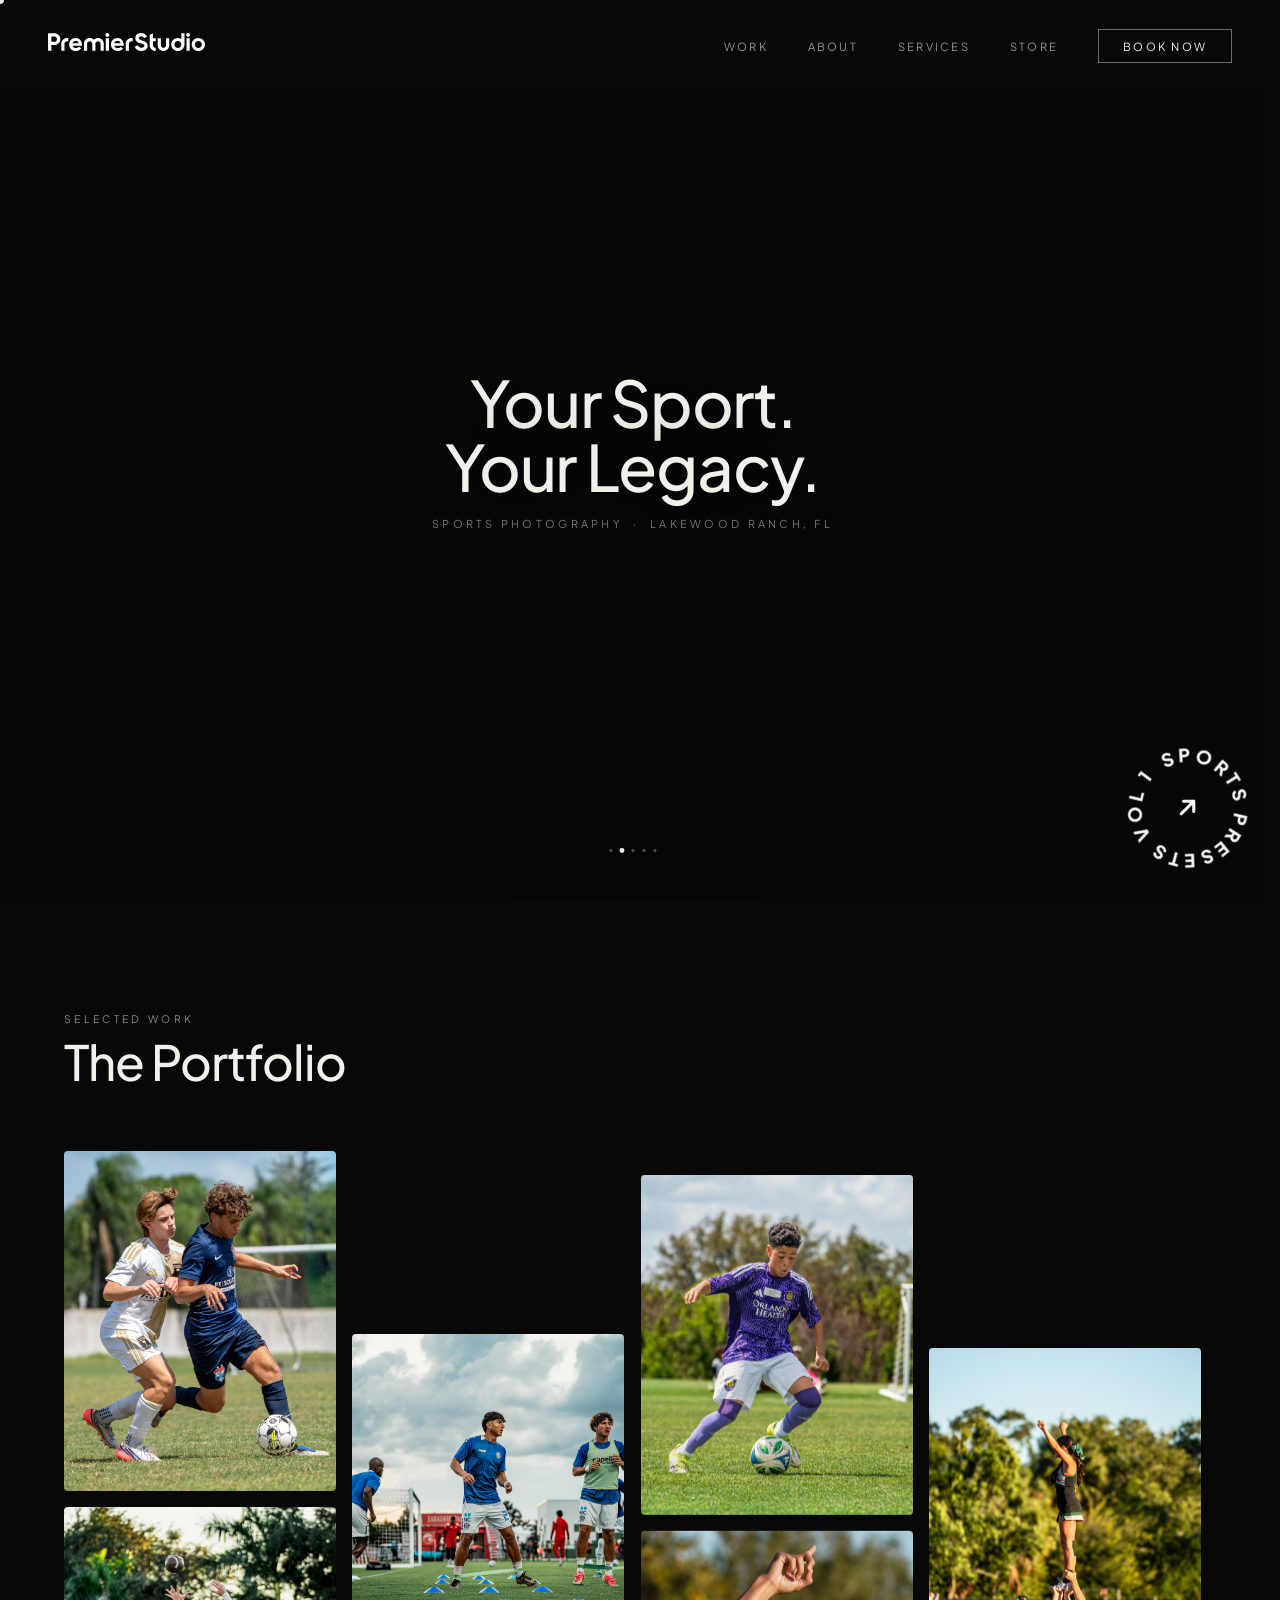
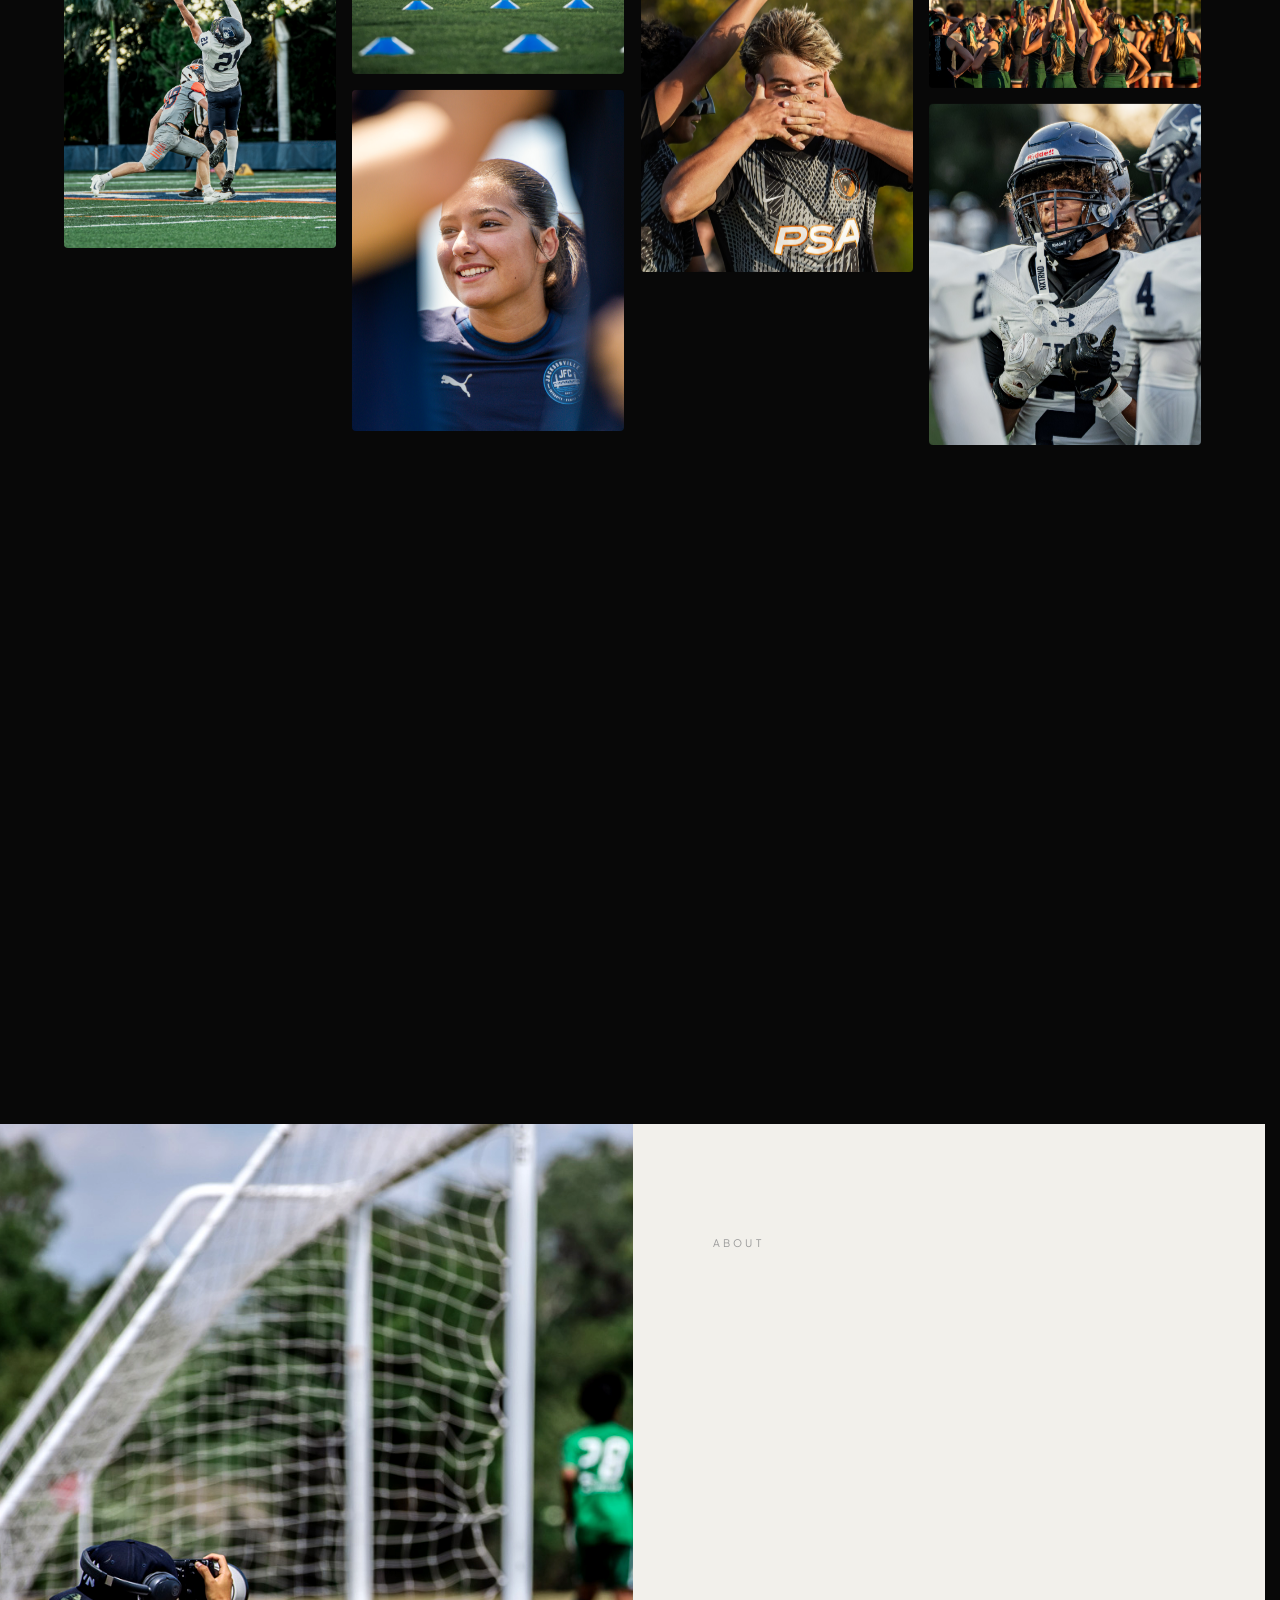
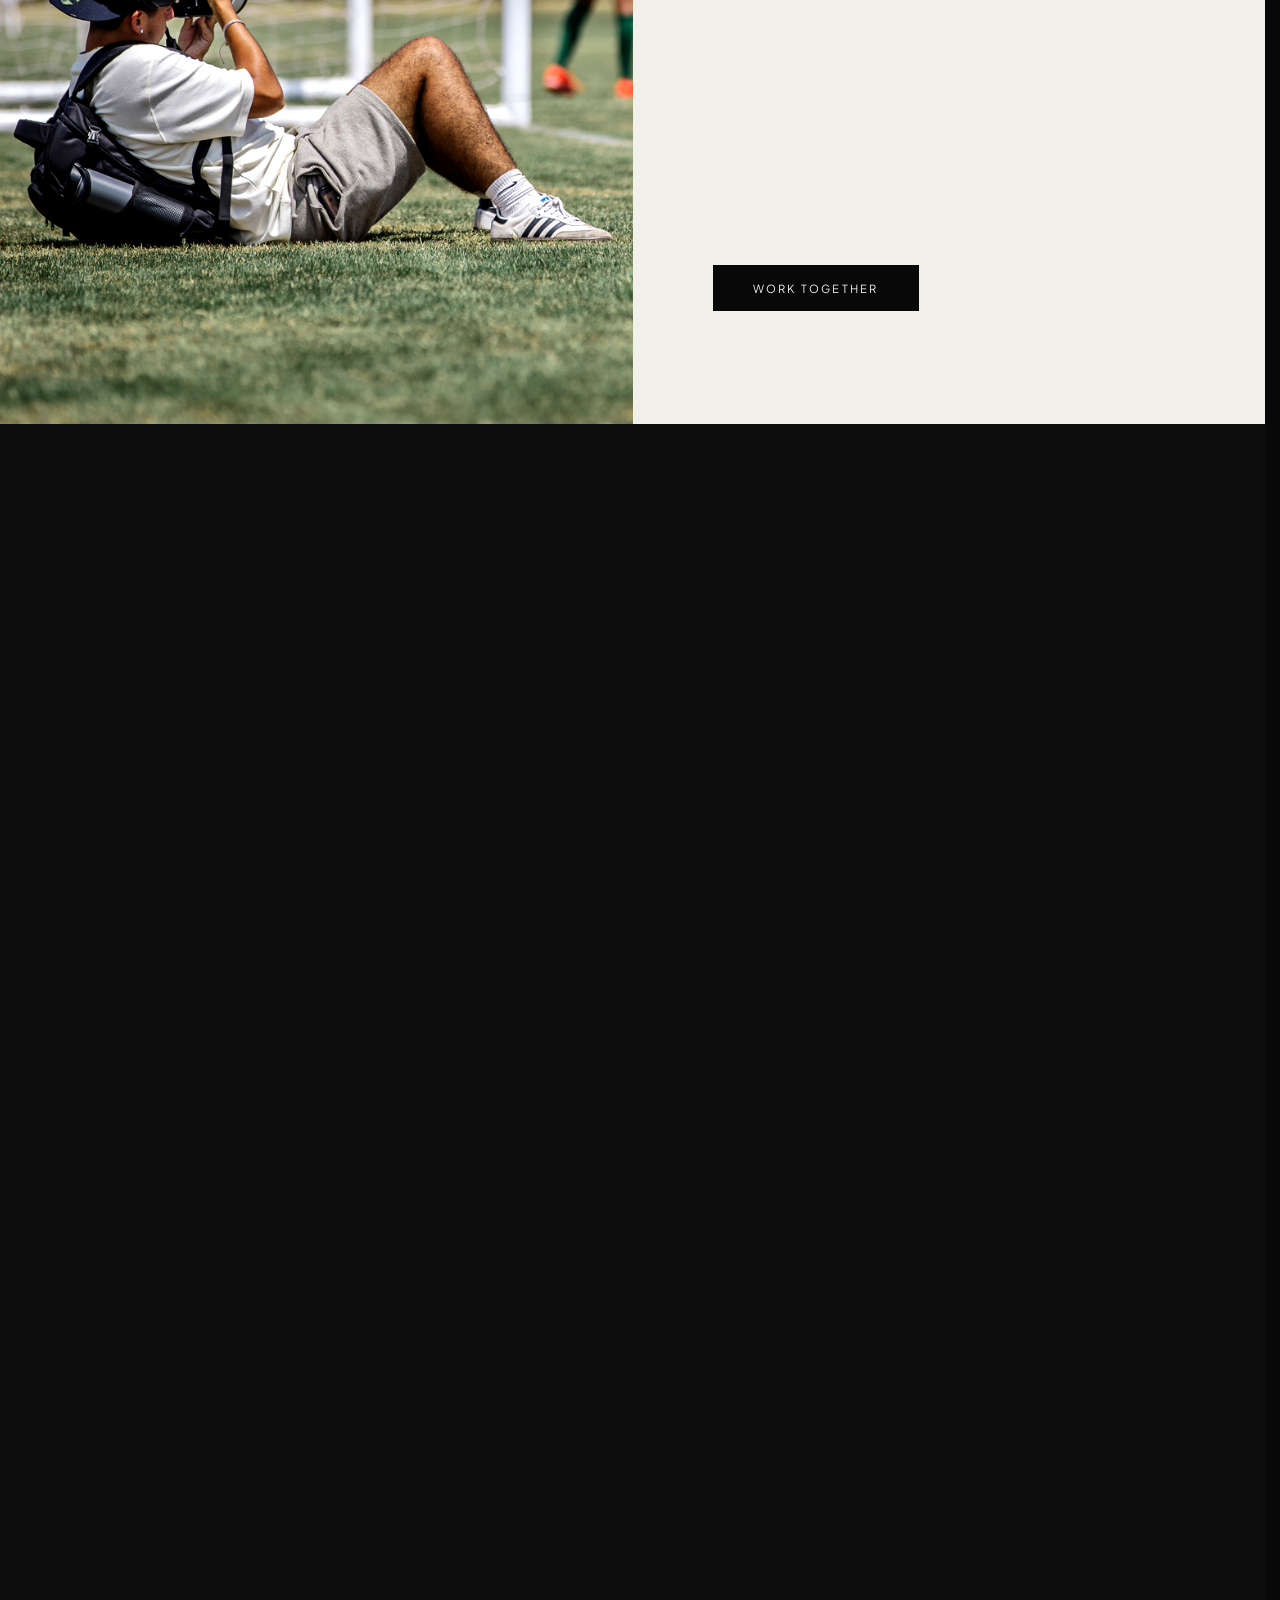
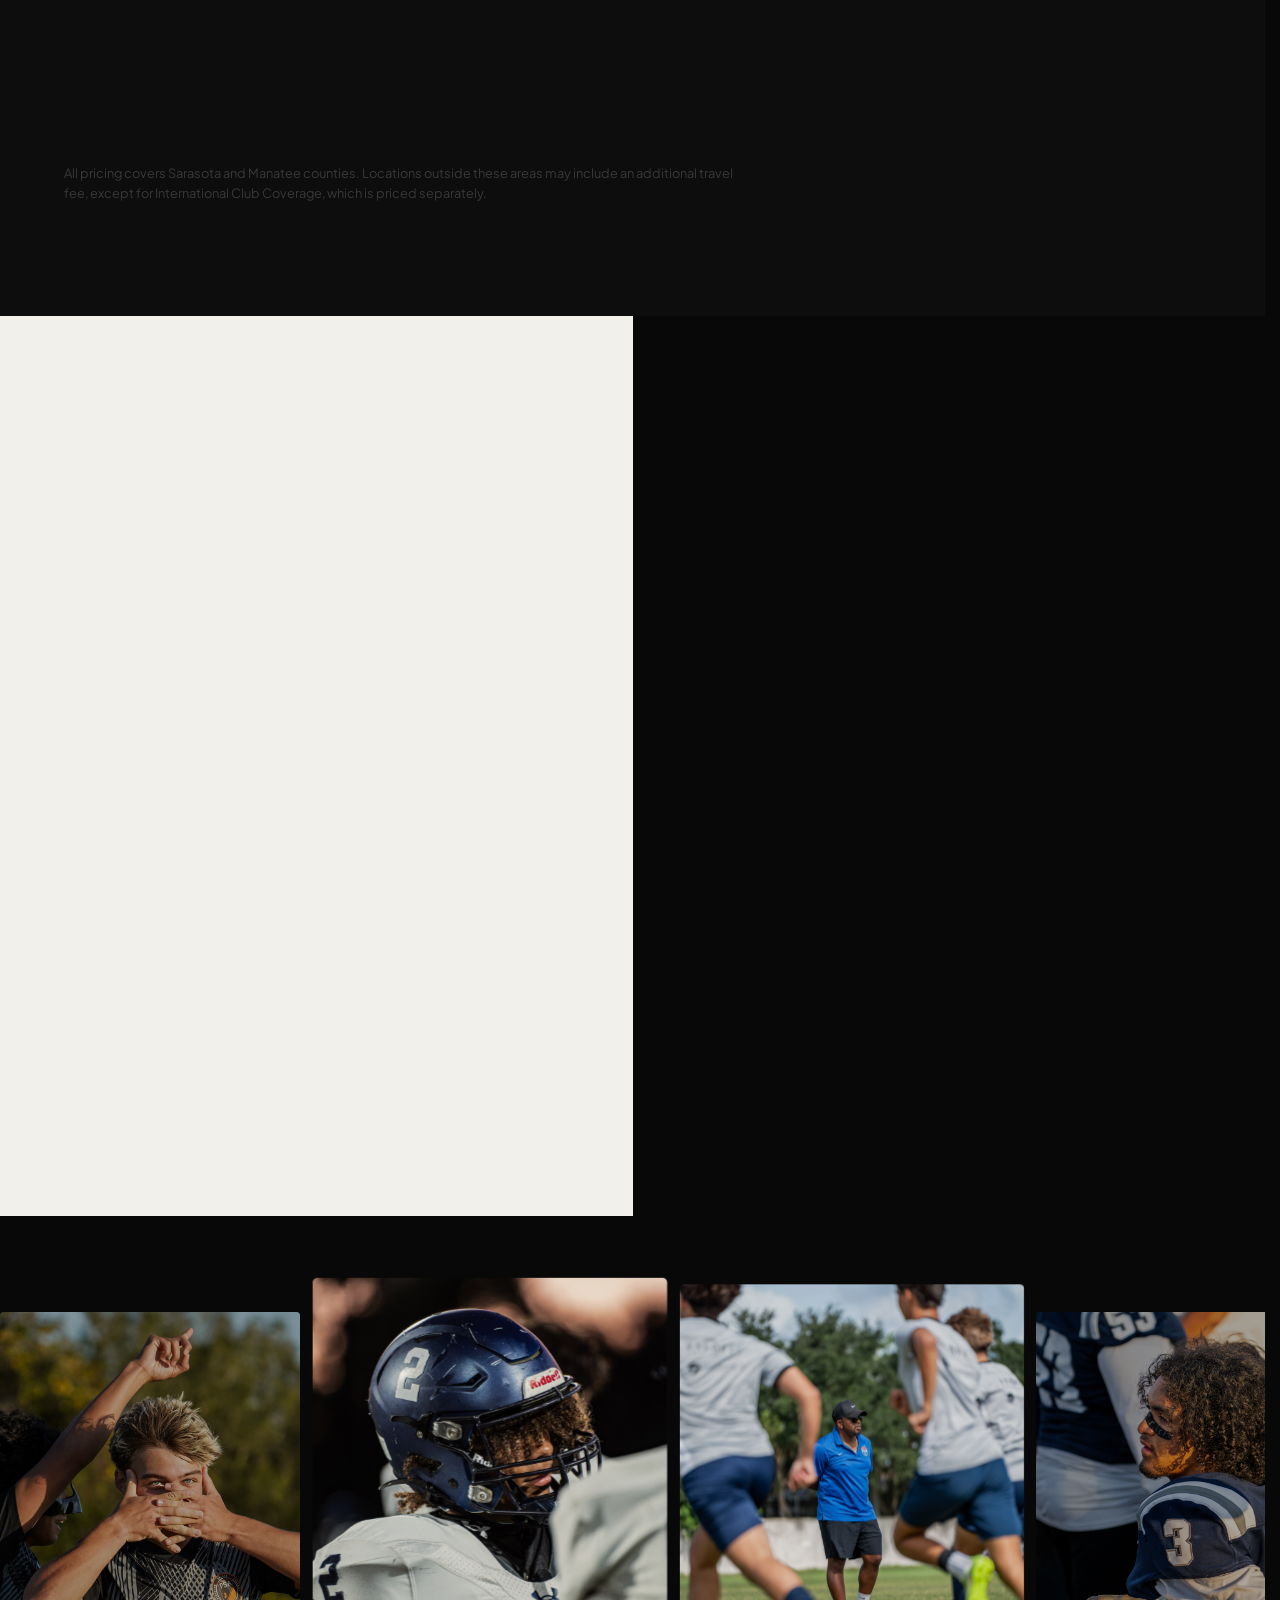
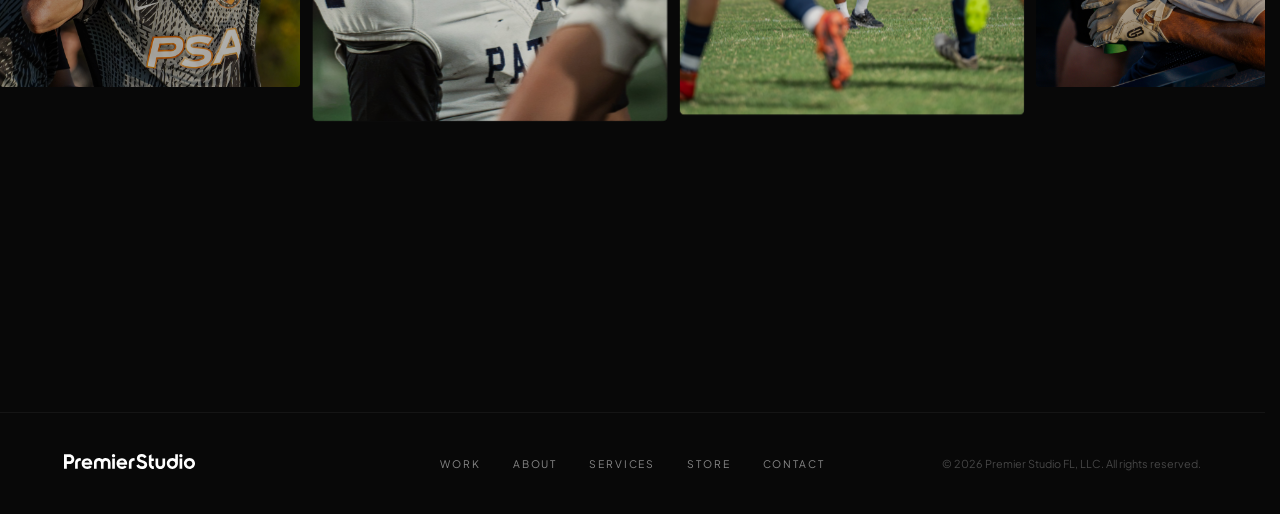
==== commit 32d0f975: "Add files via upload" ====
--- a/index.html
+++ b/index.html
@@ -1081,6 +1081,8 @@
     'images/work/soccer/soccer-17.jpg',
     'images/work/soccer/soccer-18.jpg',
     'images/work/soccer/soccer-19.jpg',
+    'images/work/soccer/soccer-20.jpg',
+    'images/work/soccer/soccer-21.jpg',
     // Football
     'images/work/football/football-1.jpg',
     'images/work/football/football-2.jpg',
@@ -1341,6 +1343,8 @@
     'images/work/soccer/soccer-17.jpg',
     'images/work/soccer/soccer-18.jpg',
     'images/work/soccer/soccer-19.jpg',
+    'images/work/soccer/soccer-20.jpg',
+    'images/work/soccer/soccer-21.jpg',
     // Football
     'images/work/football/football-1.jpg',
     'images/work/football/football-2.jpg',
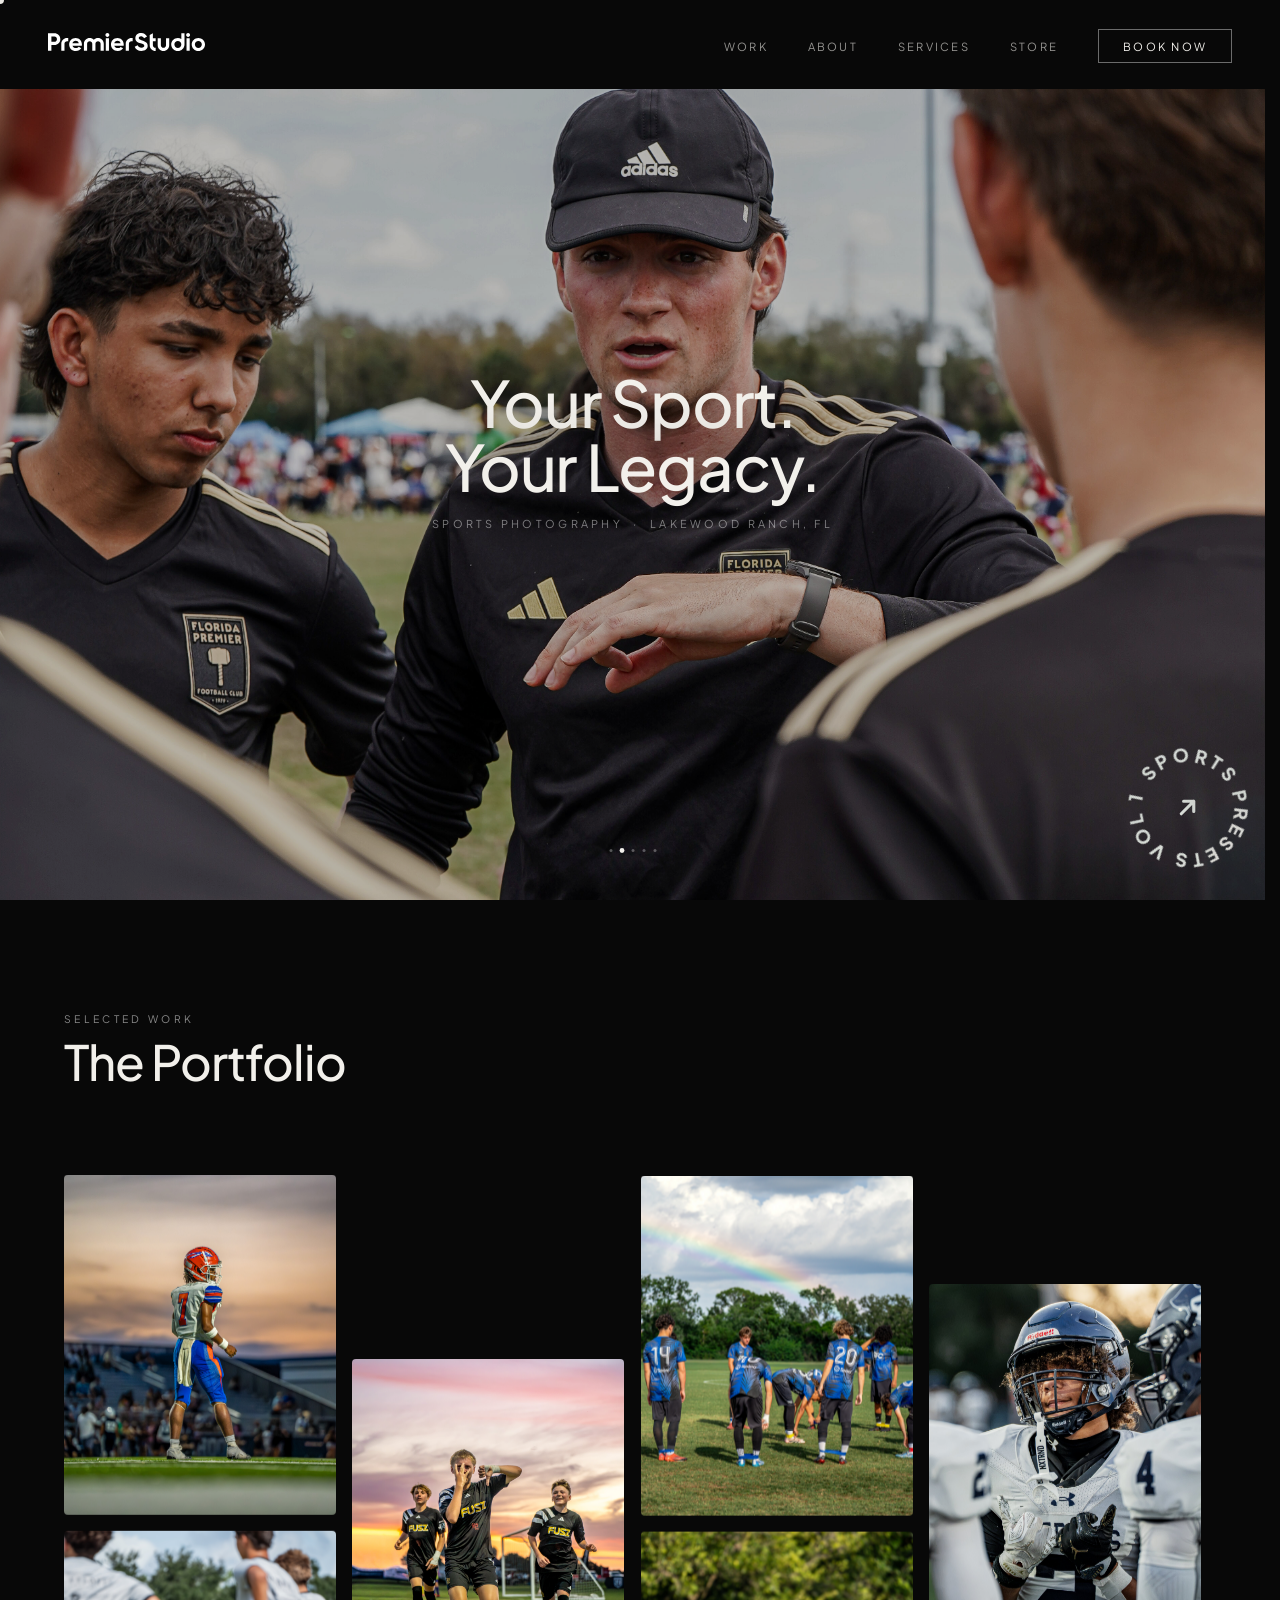
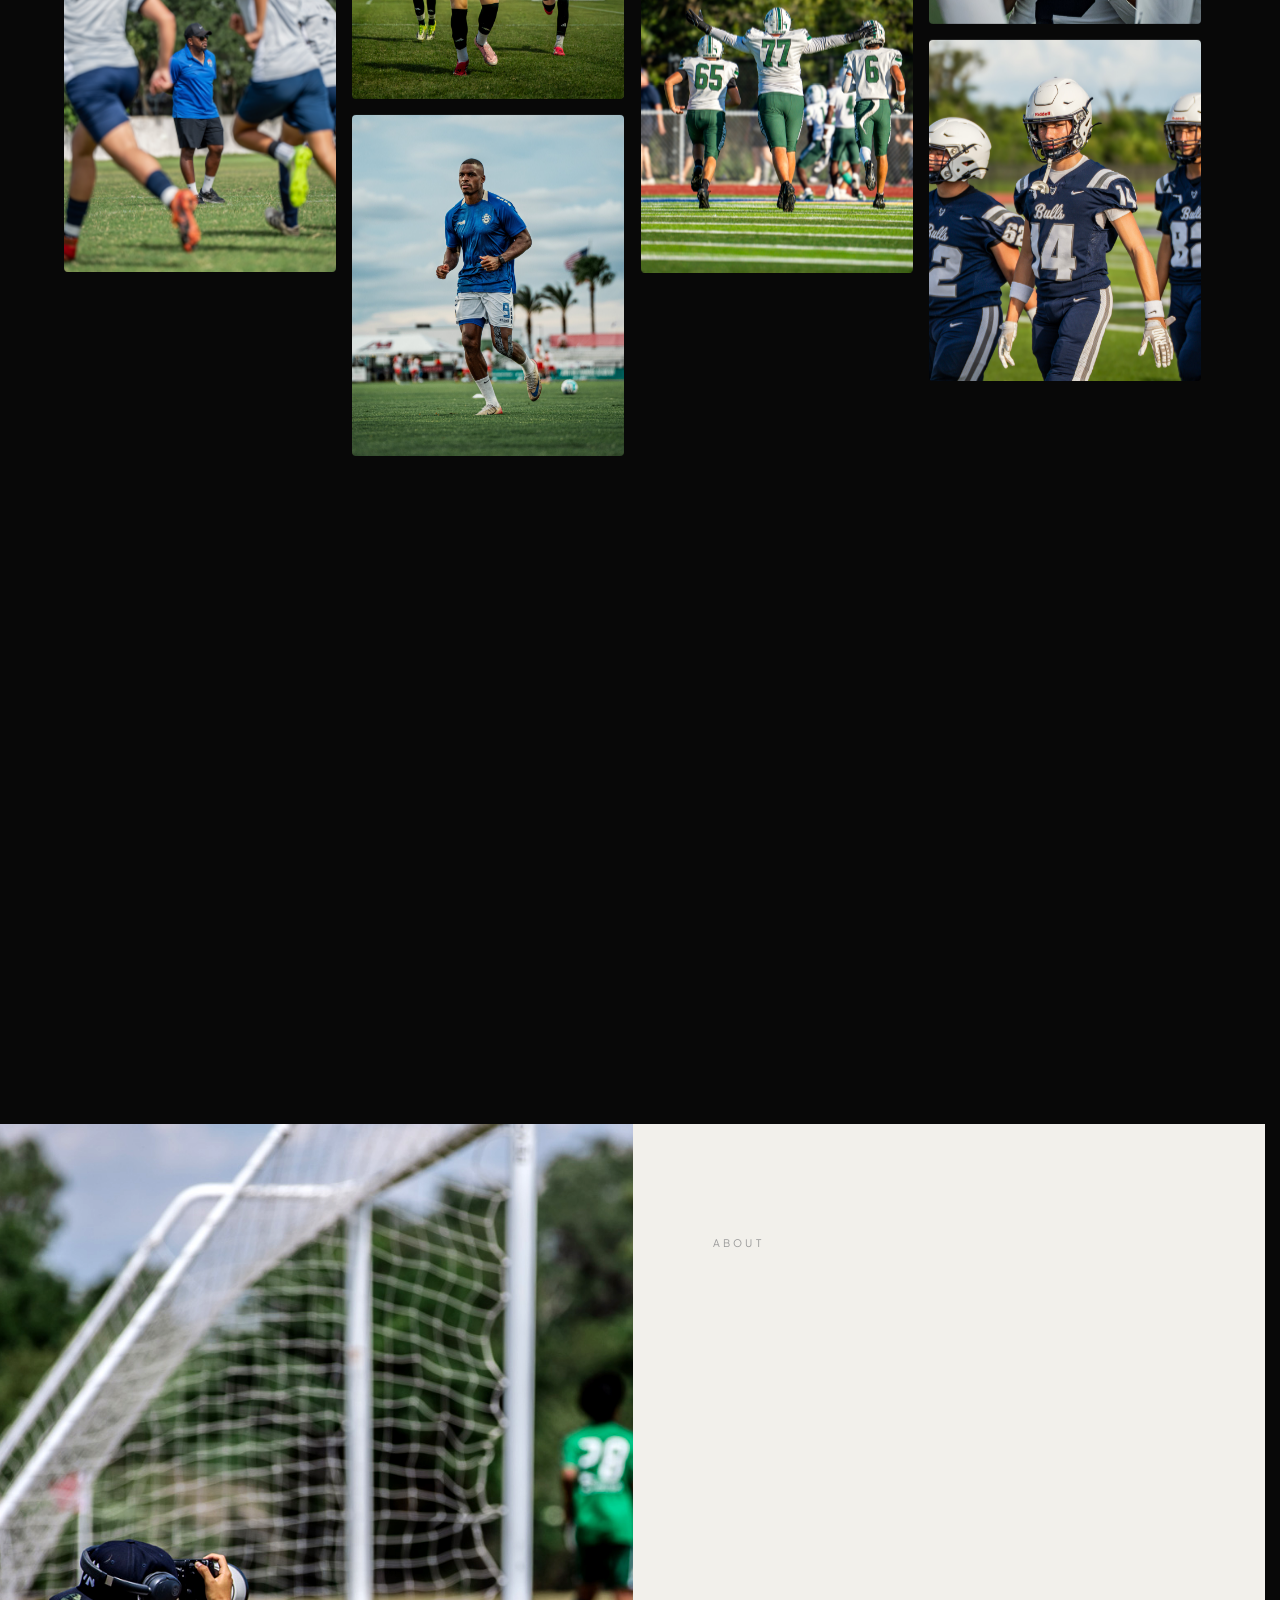
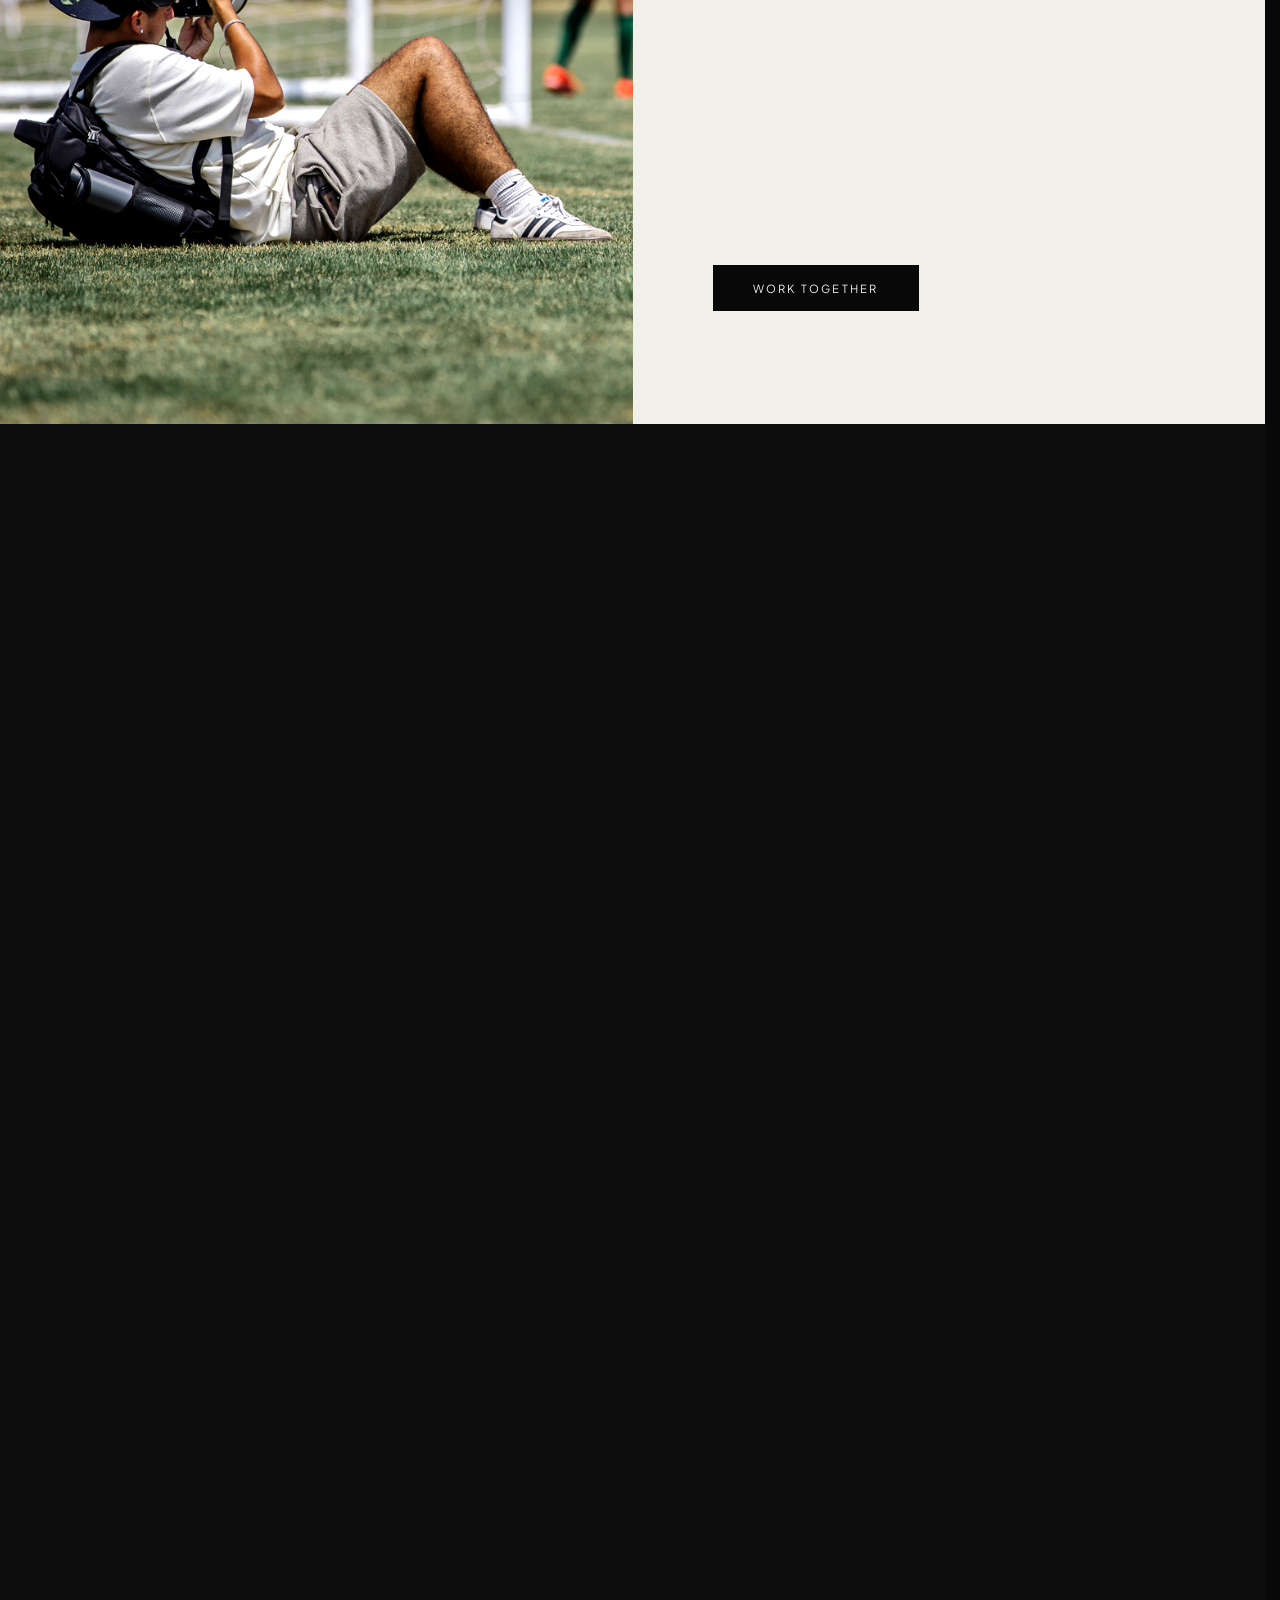
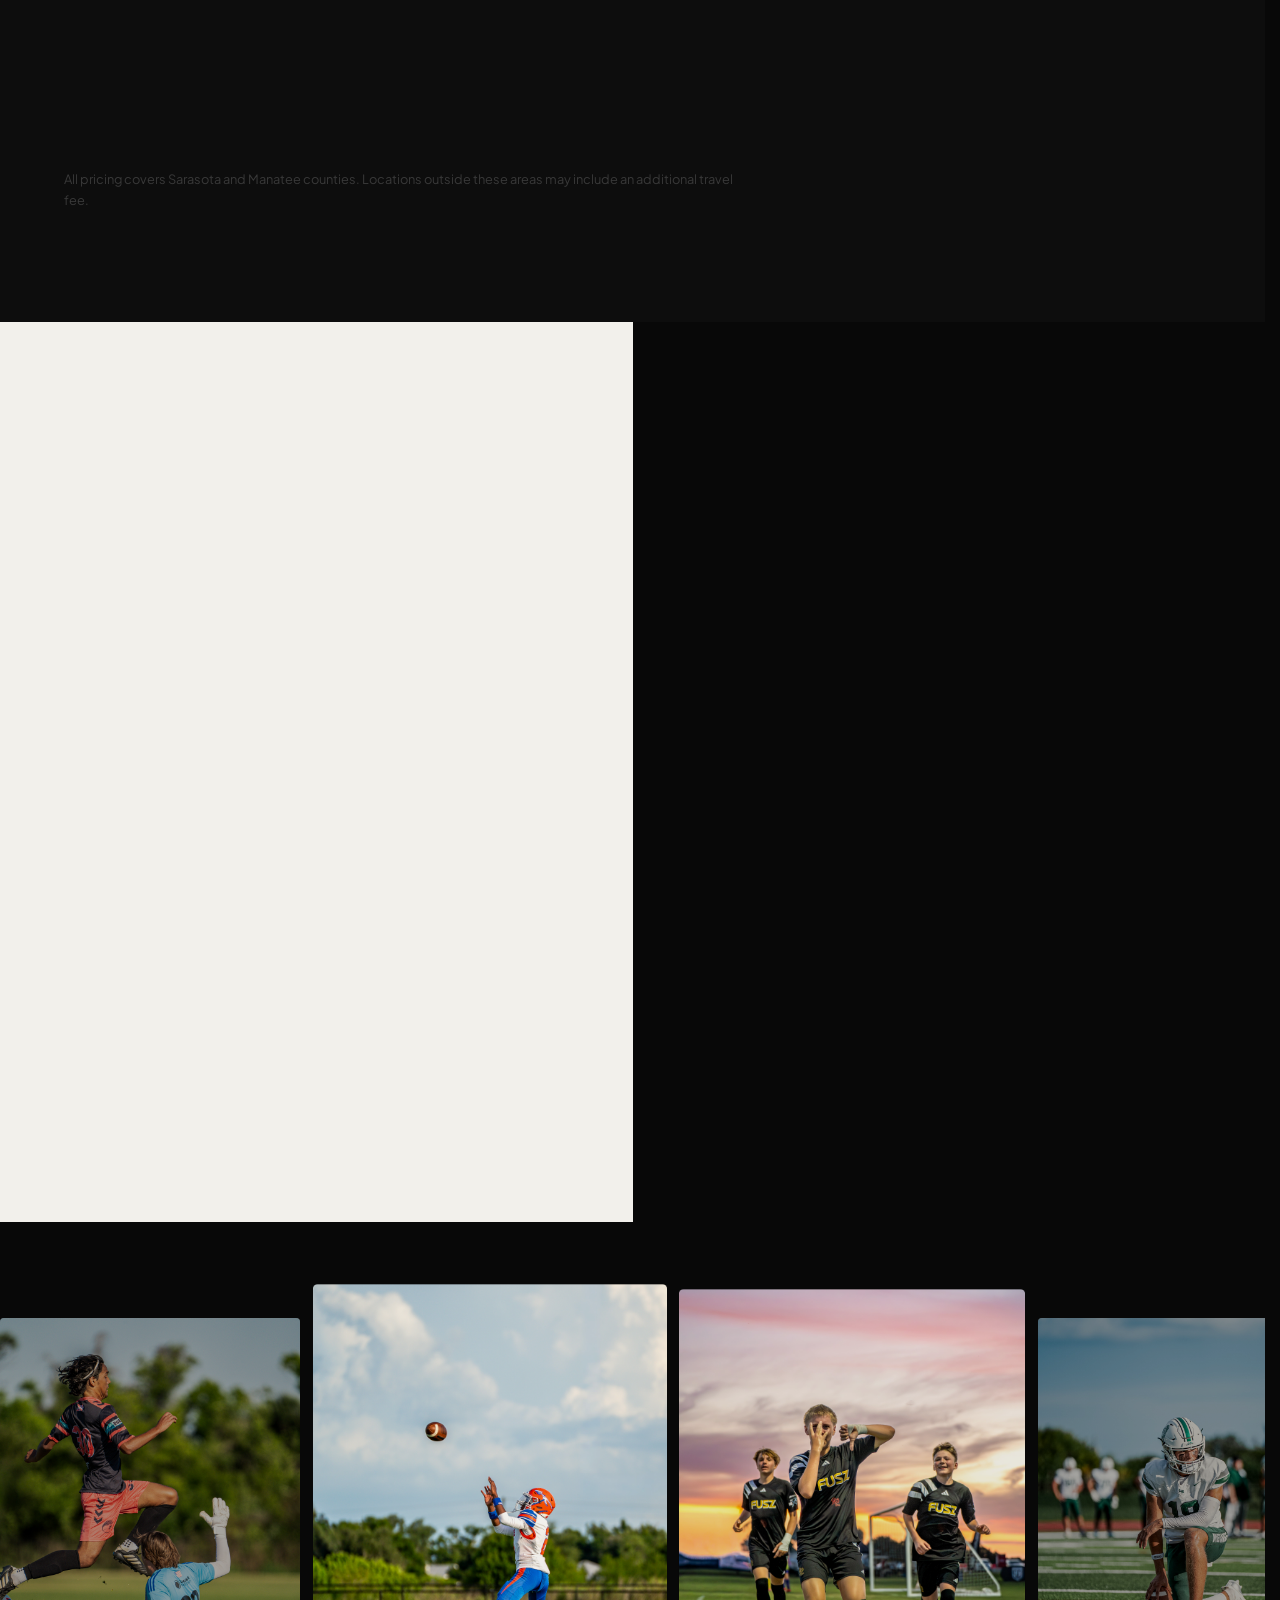
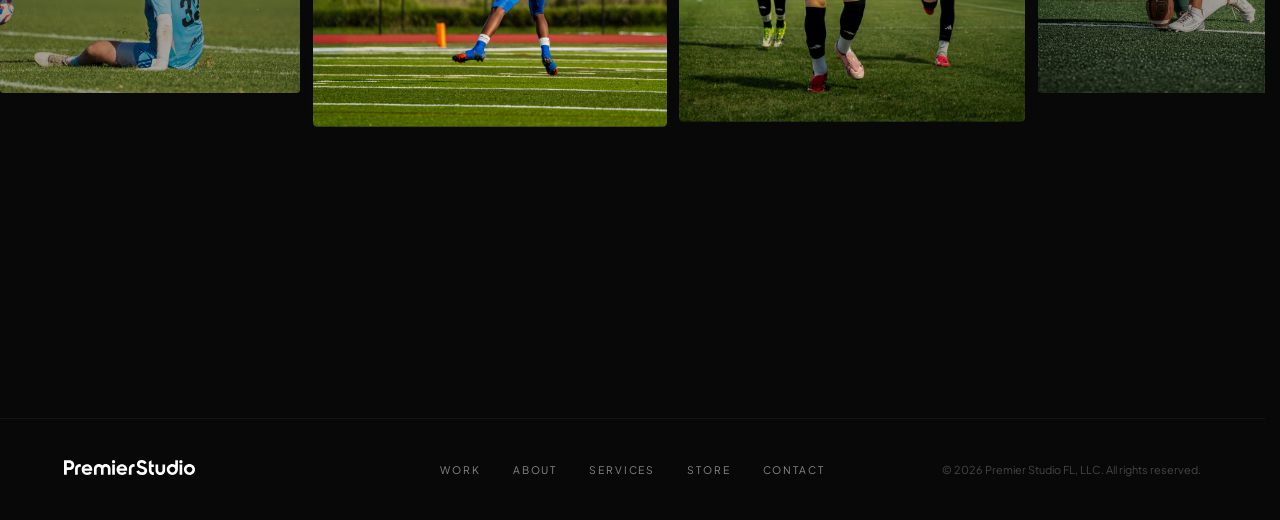
==== commit 5929be06: "Add files via upload" ====
--- a/index.html
+++ b/index.html
@@ -692,37 +692,40 @@
     </div>
     <div class="svc-card reveal reveal-delay-1">
       <div class="svc-head">
-        <h3 class="svc-name">Full Season</h3>
+        <h3 class="svc-name">Small Group Training</h3>
         <span class="svc-arrow">&#9662;</span>
       </div>
       <div class="svc-body">
-        <p class="svc-desc">Book your team's entire home schedule upfront at $250 per game — billed as one season package.</p>
+        <p class="svc-desc">A short, focused practice shoot for a few players — great for friends, siblings, or a small training group.</p>
         <ul class="svc-list">
-          <li>10+ edited photos per player, per game</li>
-          <li>Turnaround: 2–5 days per game</li>
+          <li>30-minute session</li>
+          <li>15+ edited photos per player</li>
+          <li>Turnaround: 1–3 days</li>
           <li>Digital delivery</li>
         </ul>
-        <div class="svc-price">$250 <small>/ game, billed per season</small></div>
-        <div class="svc-badge">Best for Loyal Clubs</div>
+        <div class="svc-price">$100 <small>/ group</small></div>
+        <div class="svc-badge">2–5 players</div>
       </div>
     </div>
     <div class="svc-card reveal reveal-delay-2">
       <div class="svc-head">
-        <h3 class="svc-name">International Club Coverage</h3>
+        <h3 class="svc-name">Trainer Content Session</h3>
         <span class="svc-arrow">&#9662;</span>
       </div>
       <div class="svc-body">
-        <p class="svc-desc">I travel to any club, anywhere in the world — covering both practice sessions and full games.</p>
+        <p class="svc-desc">Photography built for private trainers and coaches — a library of images ready to post on social and your website.</p>
         <ul class="svc-list">
-          <li>Photography coverage (practice + game day)</li>
-          <li>Travel arrangements discussed per trip</li>
+          <li>1-hour session</li>
+          <li>30+ edited photos</li>
+          <li>Turnaround: 2–3 days</li>
           <li>Digital delivery</li>
         </ul>
-        <div class="svc-price">$800–1,000 <small>/ day</small></div>
+        <div class="svc-price">$200 <small>/ session</small></div>
+        <div class="svc-badge">For Trainers &amp; Coaches</div>
       </div>
     </div>
   </div>
-  <p class="svc-note">All pricing covers Sarasota and Manatee counties. Locations outside these areas may include an additional travel fee, except for International Club Coverage, which is priced separately.</p>
+  <p class="svc-note">All pricing covers Sarasota and Manatee counties. Locations outside these areas may include an additional travel fee.</p>
 </section>
 
 <section class="contact" id="contact">
@@ -752,8 +755,8 @@
           <option>Small Group - Game Day — $25/player (min. 3)</option>
           <option>Team - Game Day — $400/team</option>
           <option>Training Session — $150/session</option>
-          <option>Full Season — $250/game</option>
-          <option>International Club Coverage — $800–1,000/day</option>
+          <option>Small Group Training — $100/group (2–5 players)</option>
+          <option>Trainer Content Session — $200/session</option>
           <option>Other / Custom</option>
         </select>
       </div>
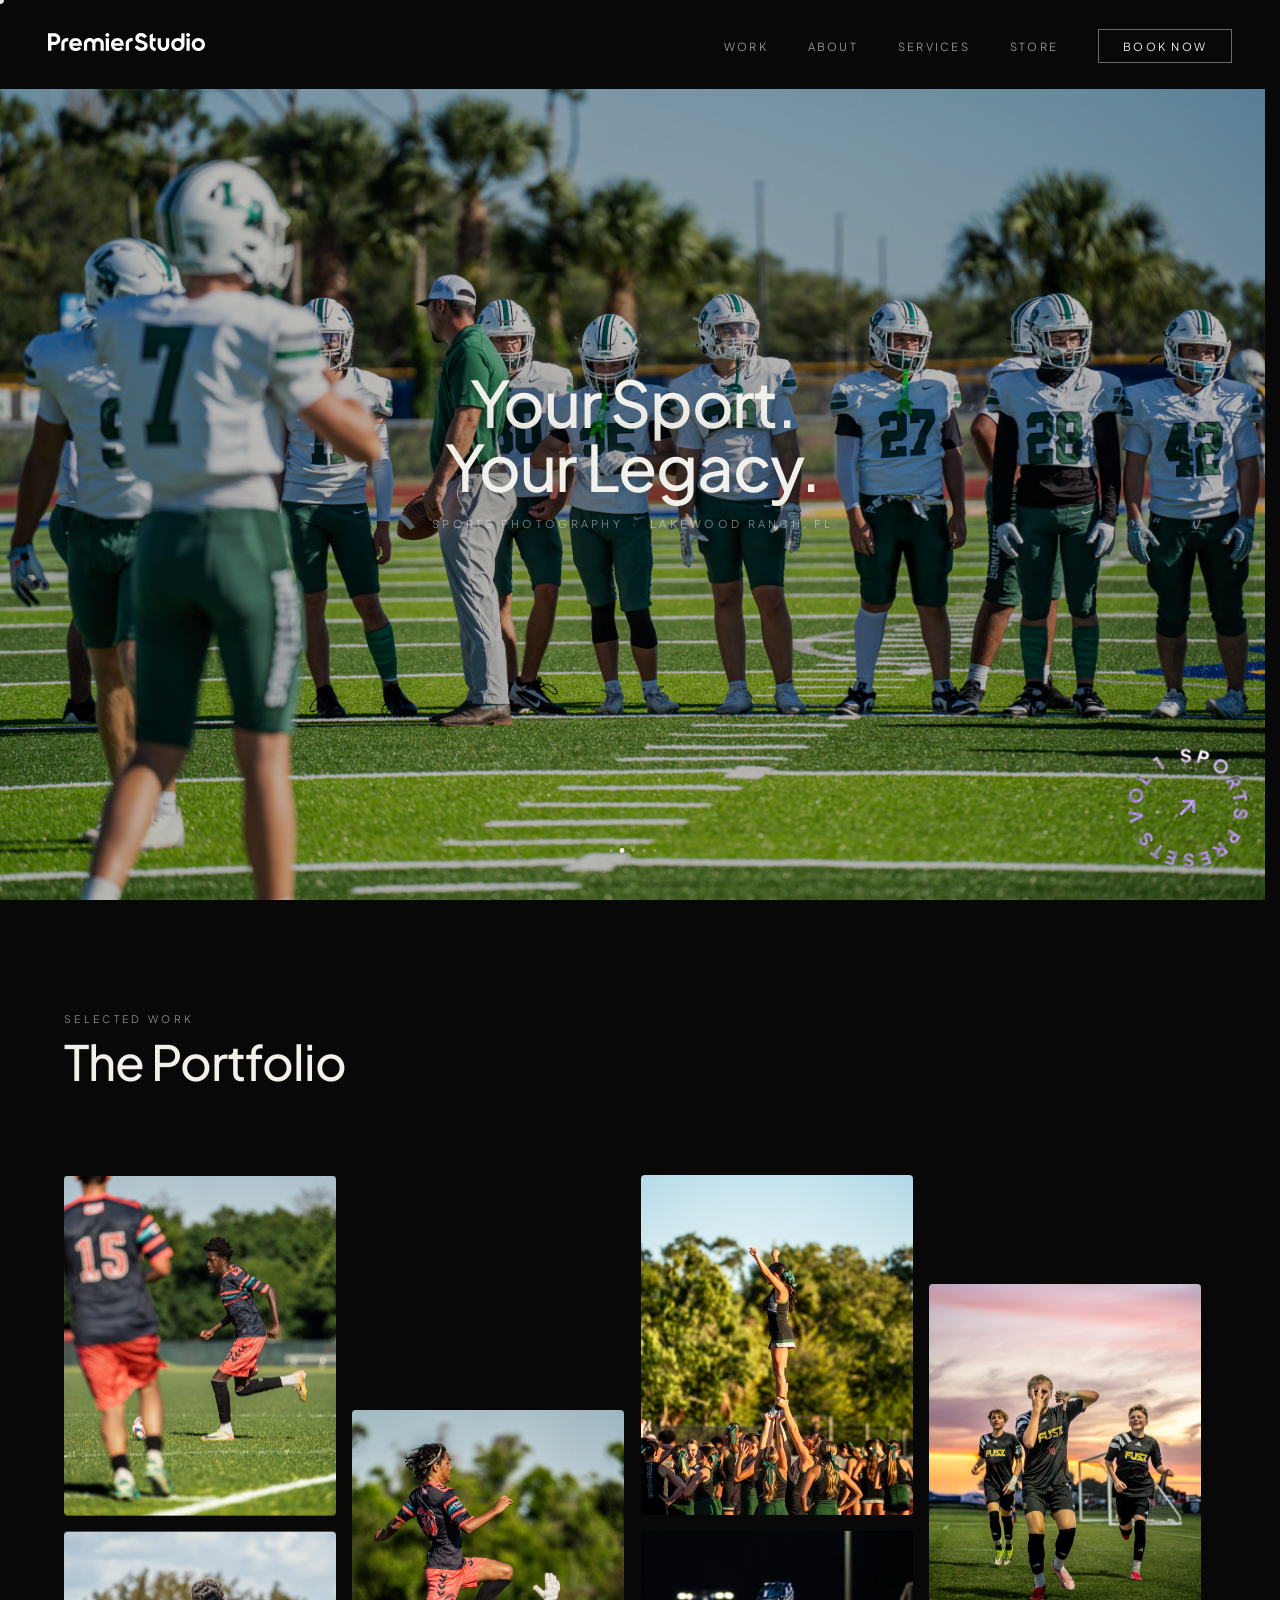
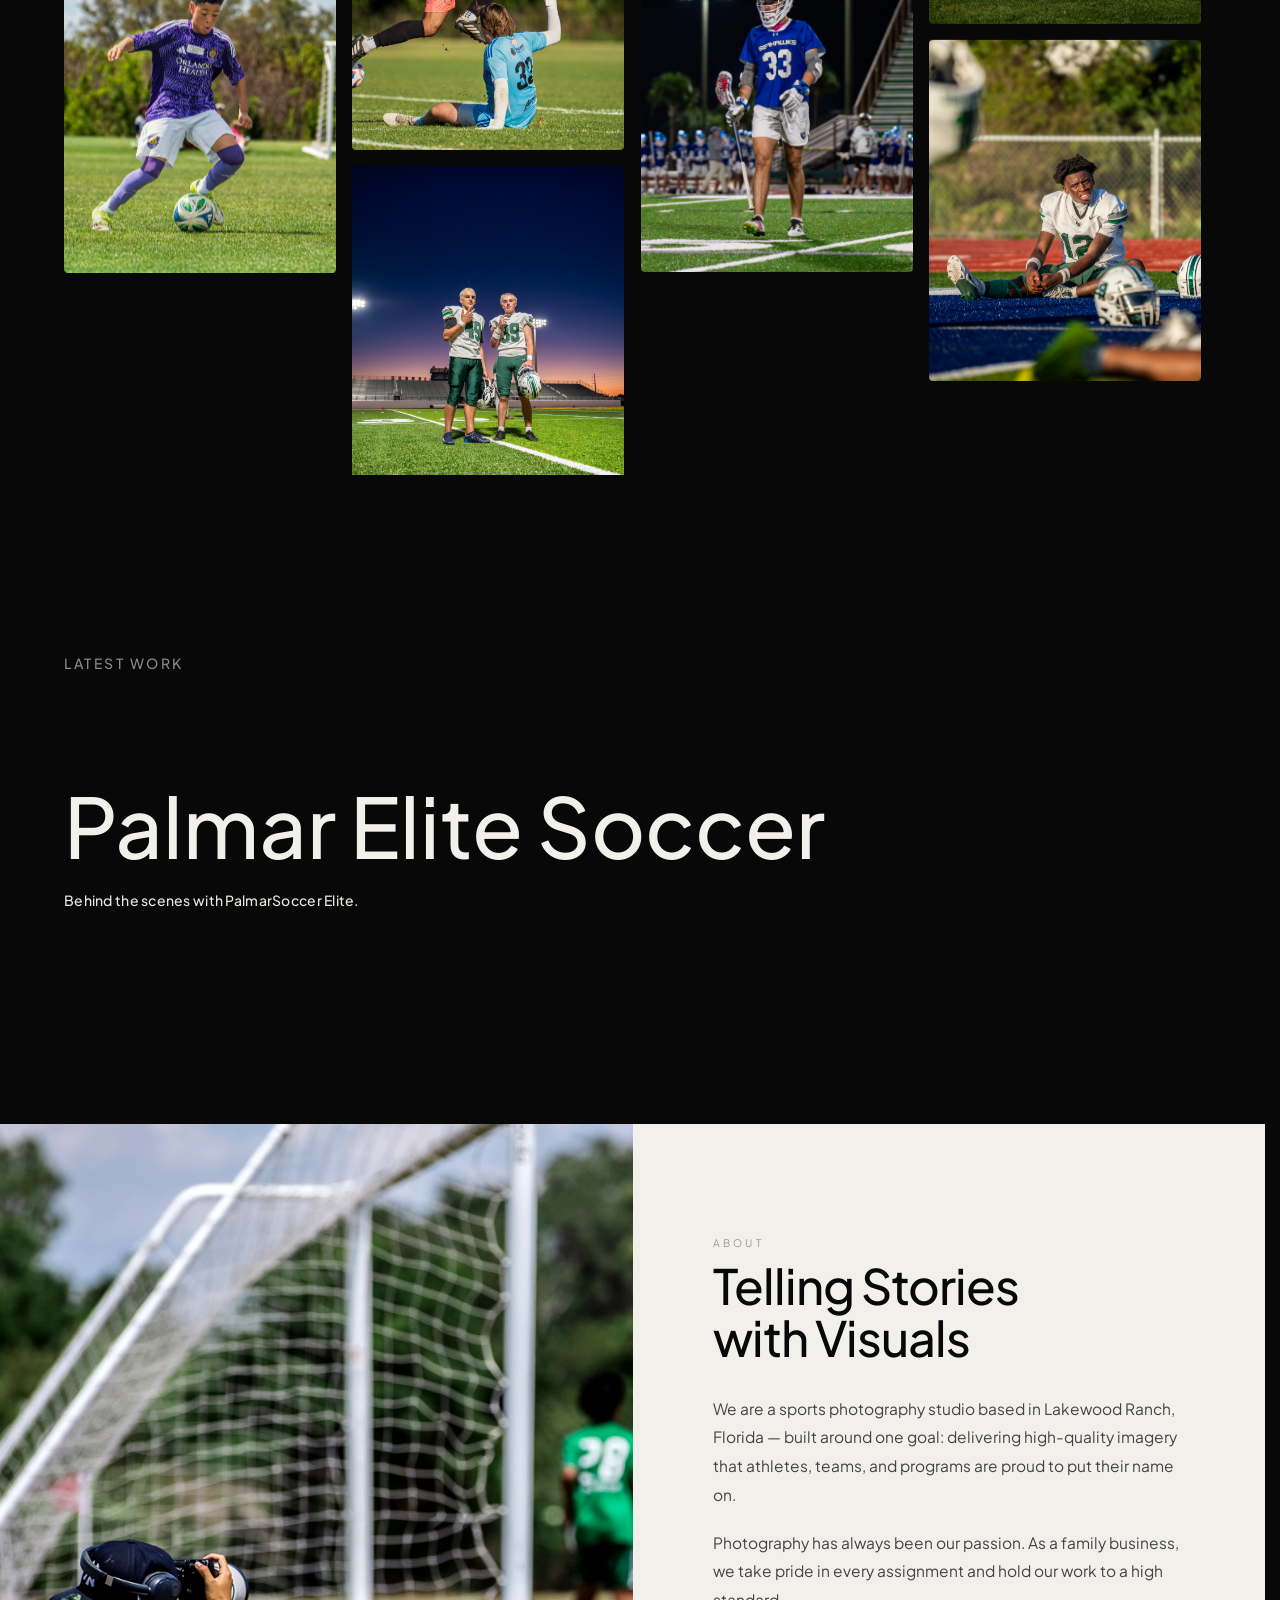
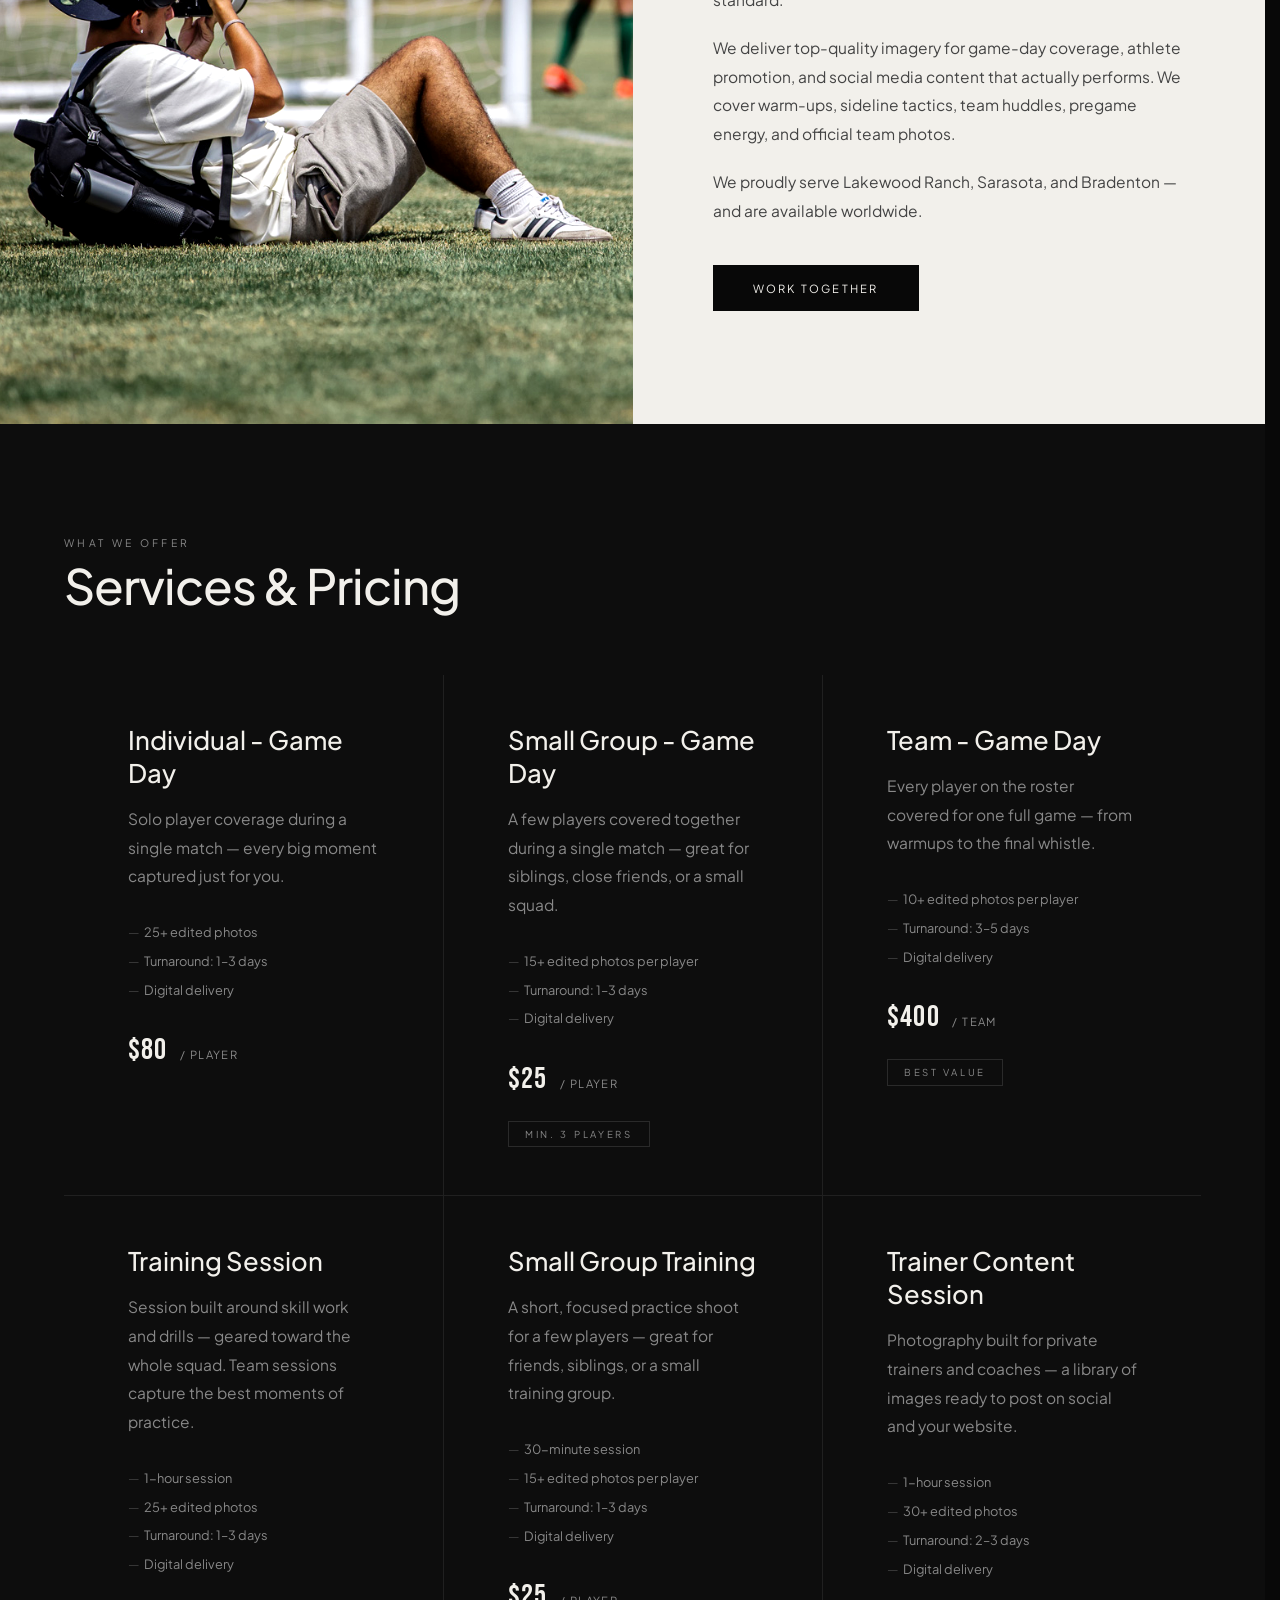
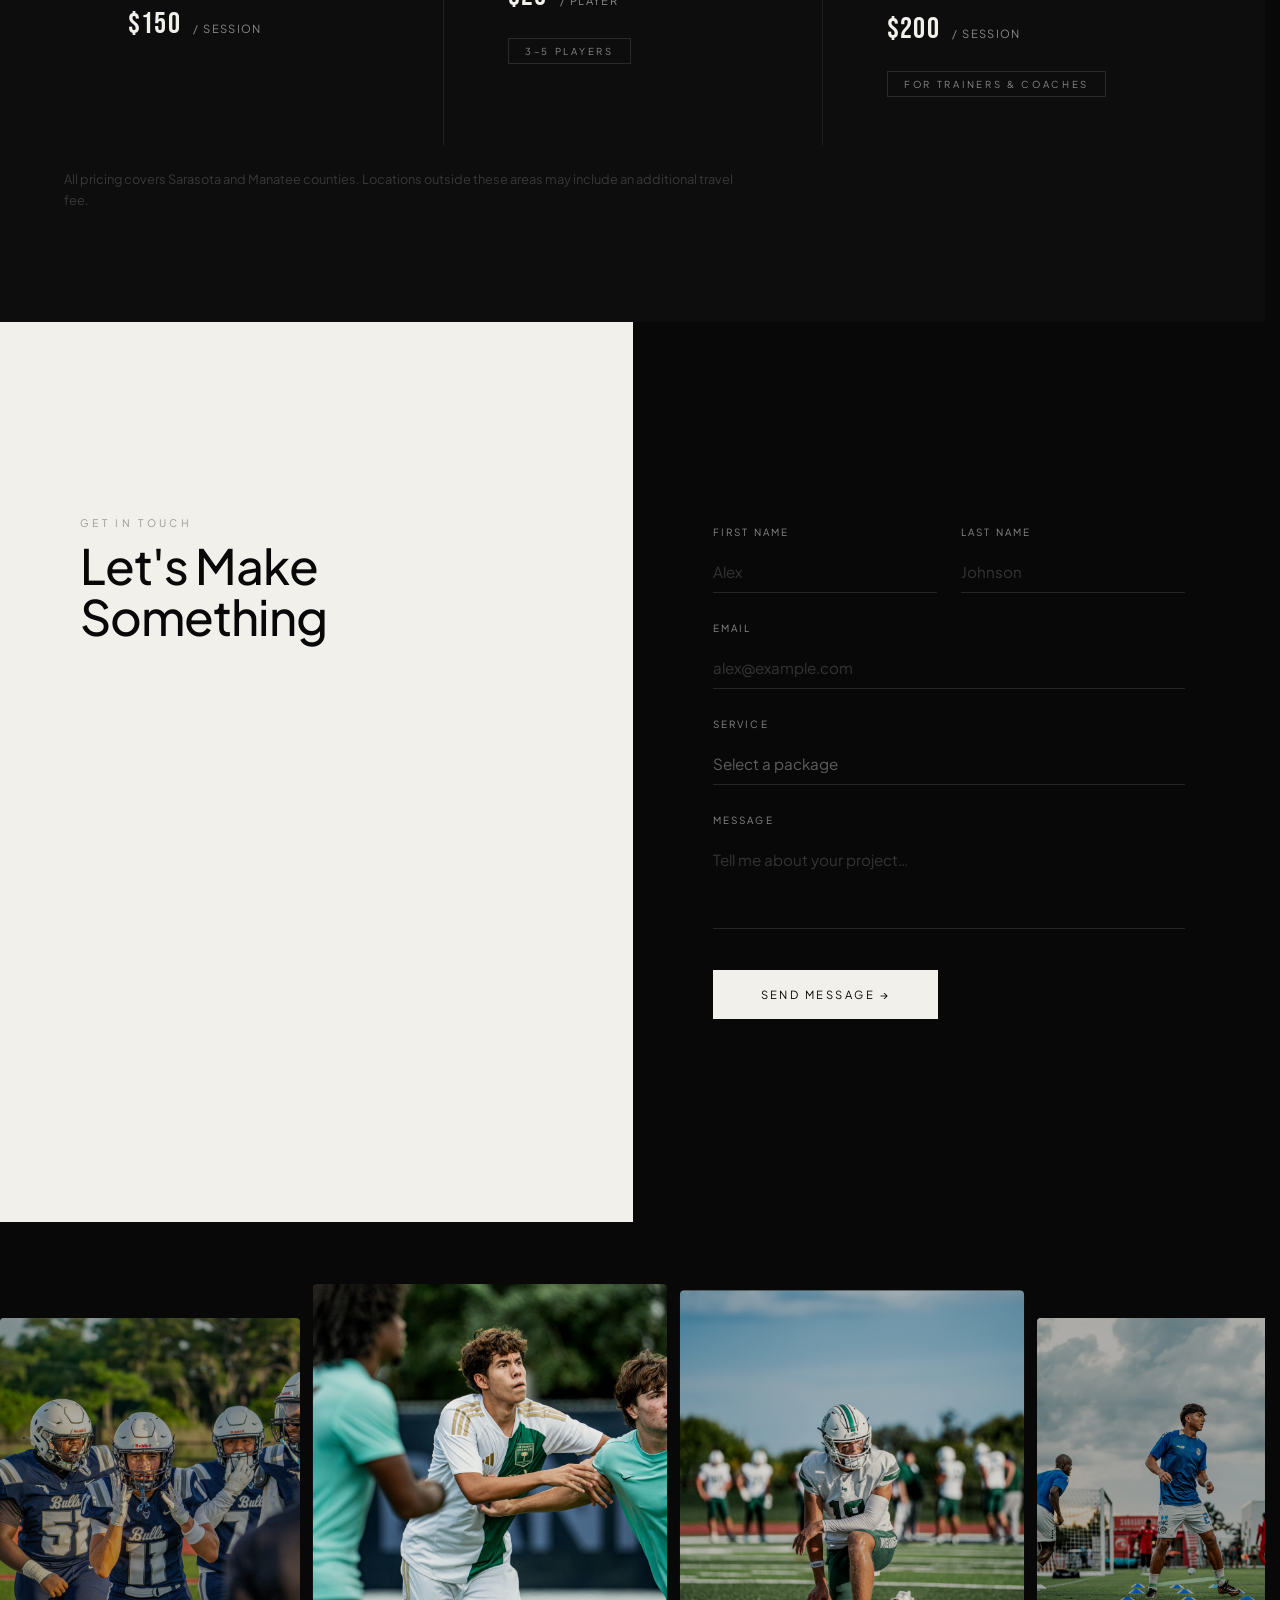
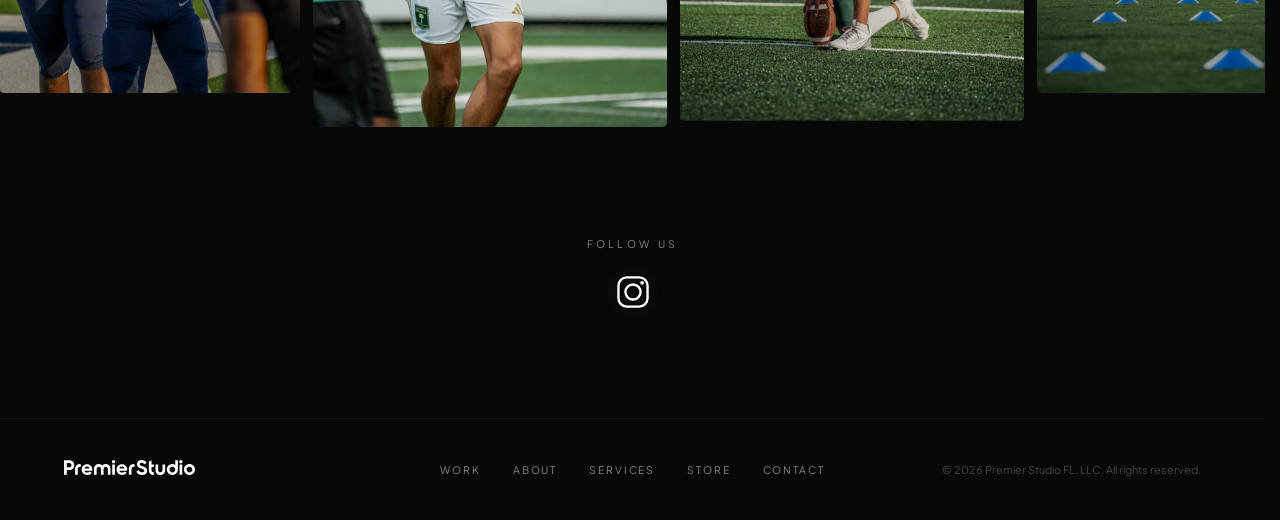
==== commit c8a2b399: "Add files via upload" ====
--- a/index.html
+++ b/index.html
@@ -703,8 +703,8 @@
           <li>Turnaround: 1–3 days</li>
           <li>Digital delivery</li>
         </ul>
-        <div class="svc-price">$100 <small>/ group</small></div>
-        <div class="svc-badge">2–5 players</div>
+        <div class="svc-price">$25 <small>/ player</small></div>
+        <div class="svc-badge">3–5 players</div>
       </div>
     </div>
     <div class="svc-card reveal reveal-delay-2">
@@ -755,7 +755,7 @@
           <option>Small Group - Game Day — $25/player (min. 3)</option>
           <option>Team - Game Day — $400/team</option>
           <option>Training Session — $150/session</option>
-          <option>Small Group Training — $100/group (2–5 players)</option>
+          <option>Small Group Training — $25/player (3–5 players)</option>
           <option>Trainer Content Session — $200/session</option>
           <option>Other / Custom</option>
         </select>
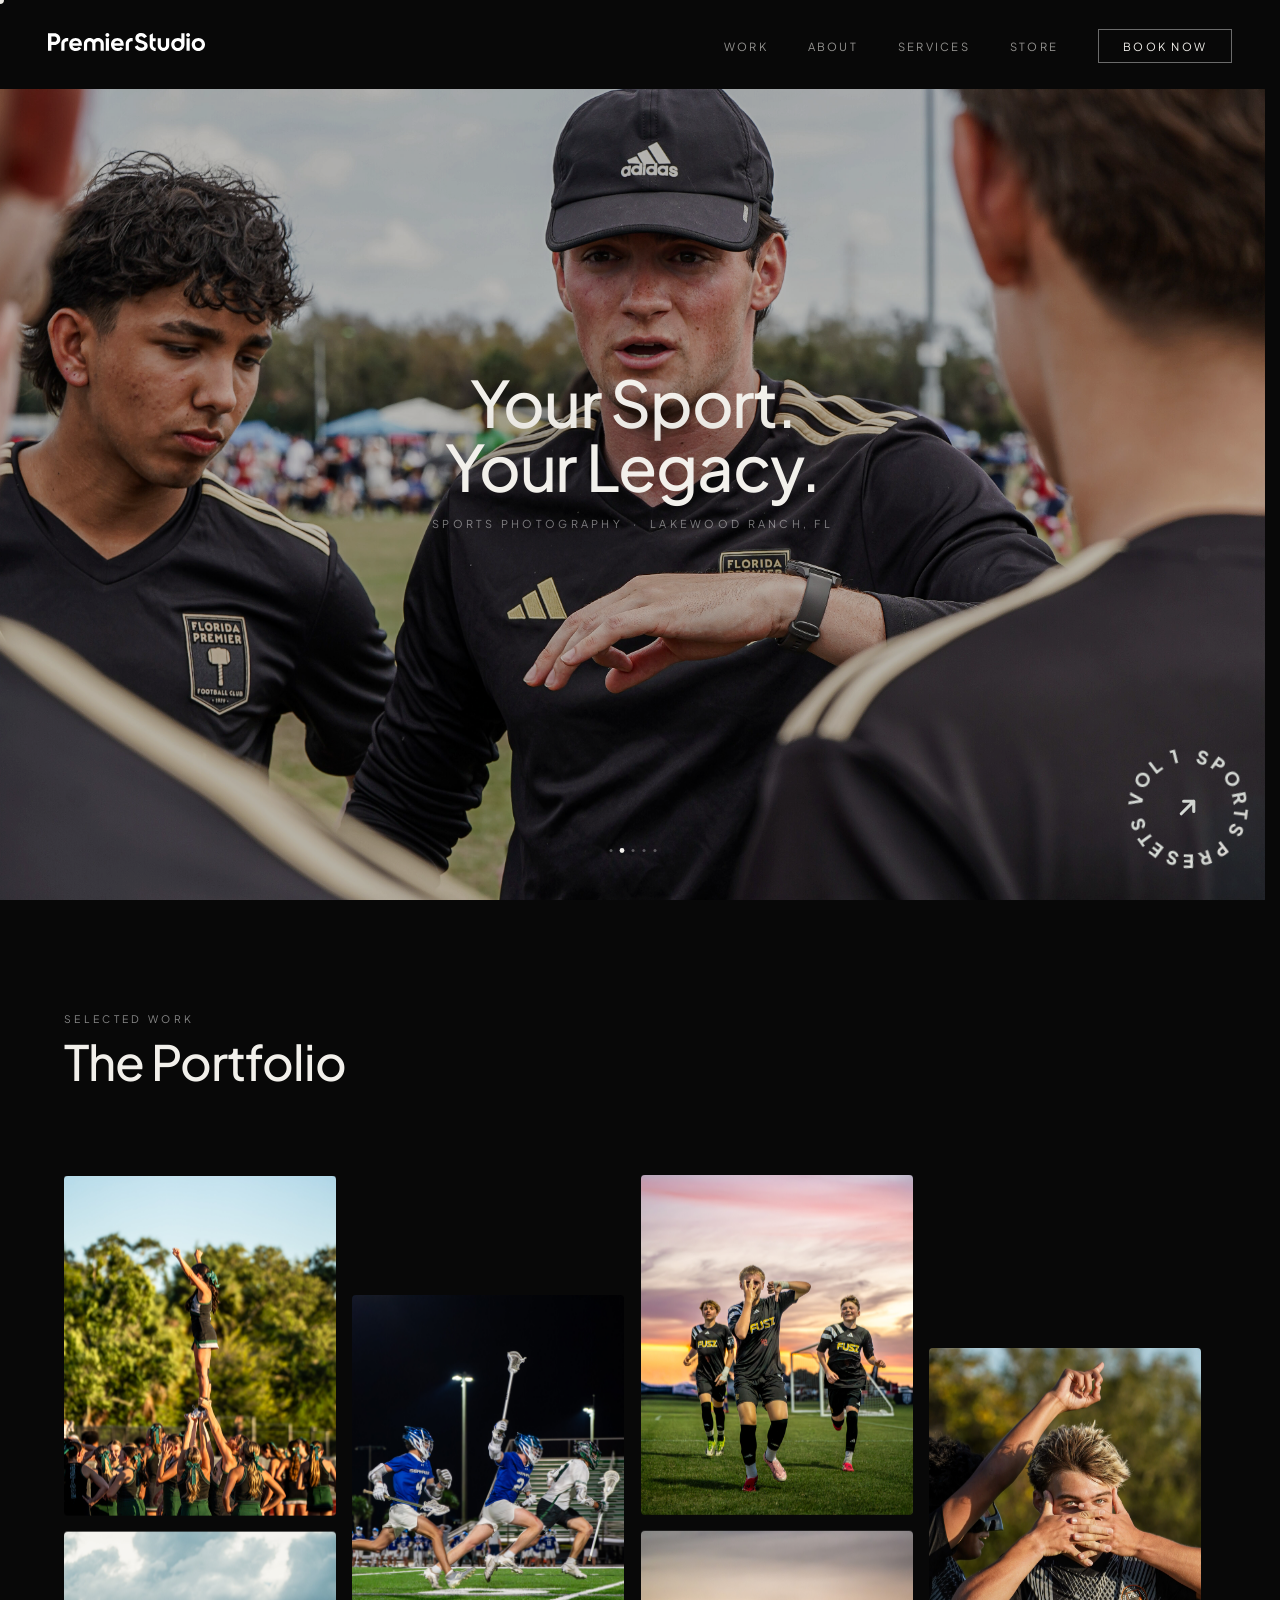
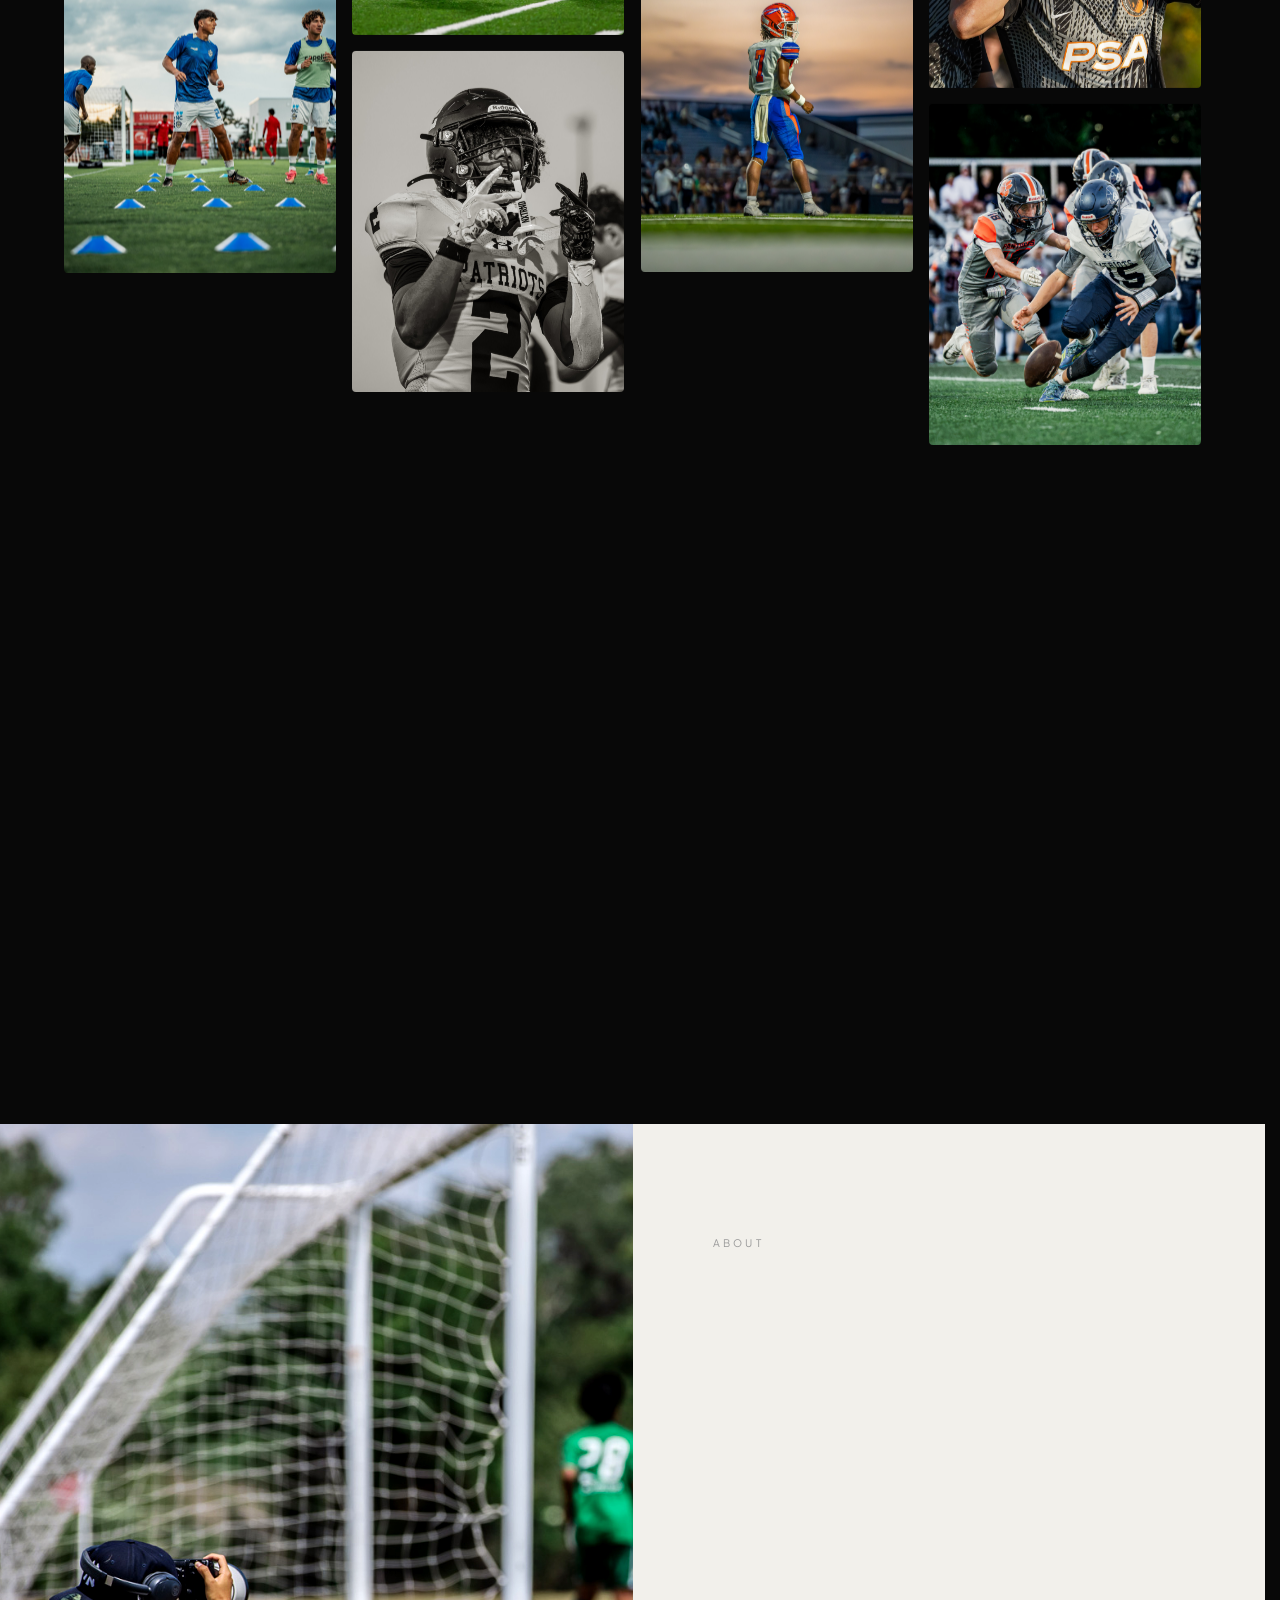
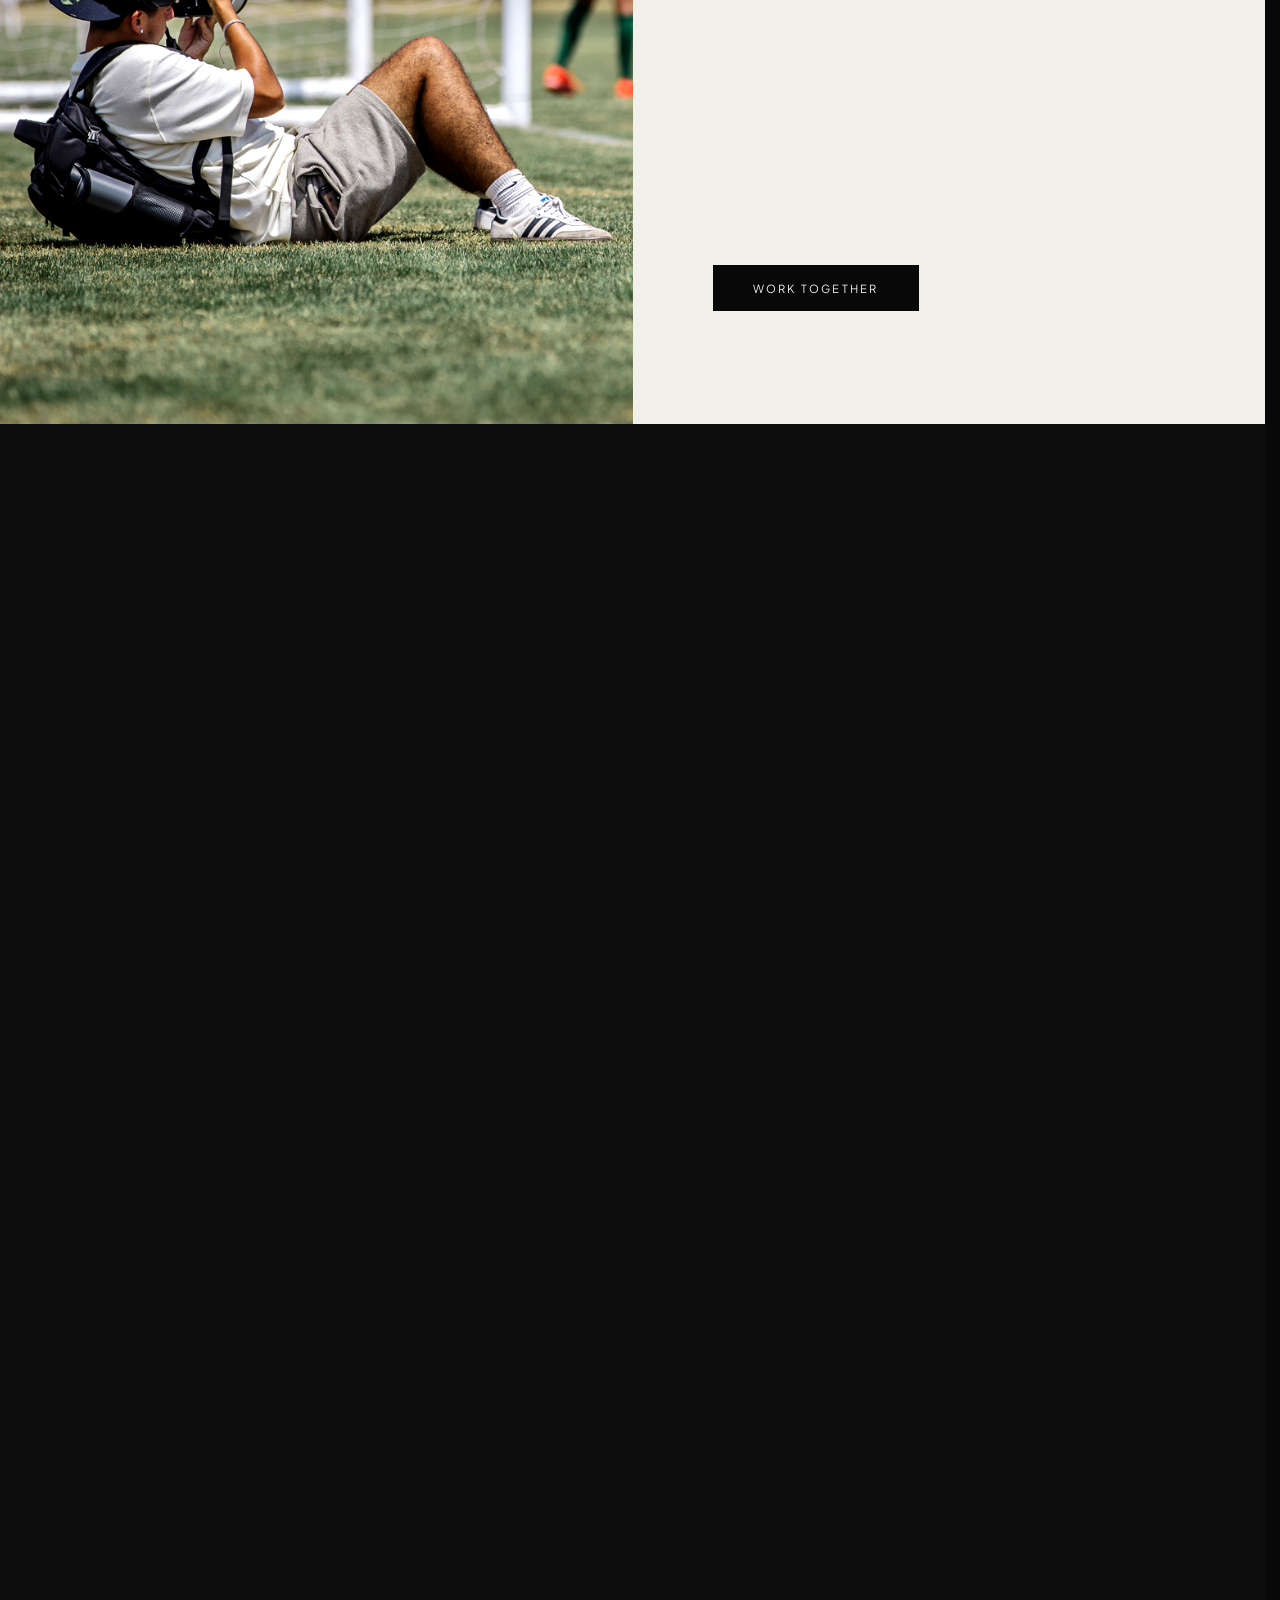
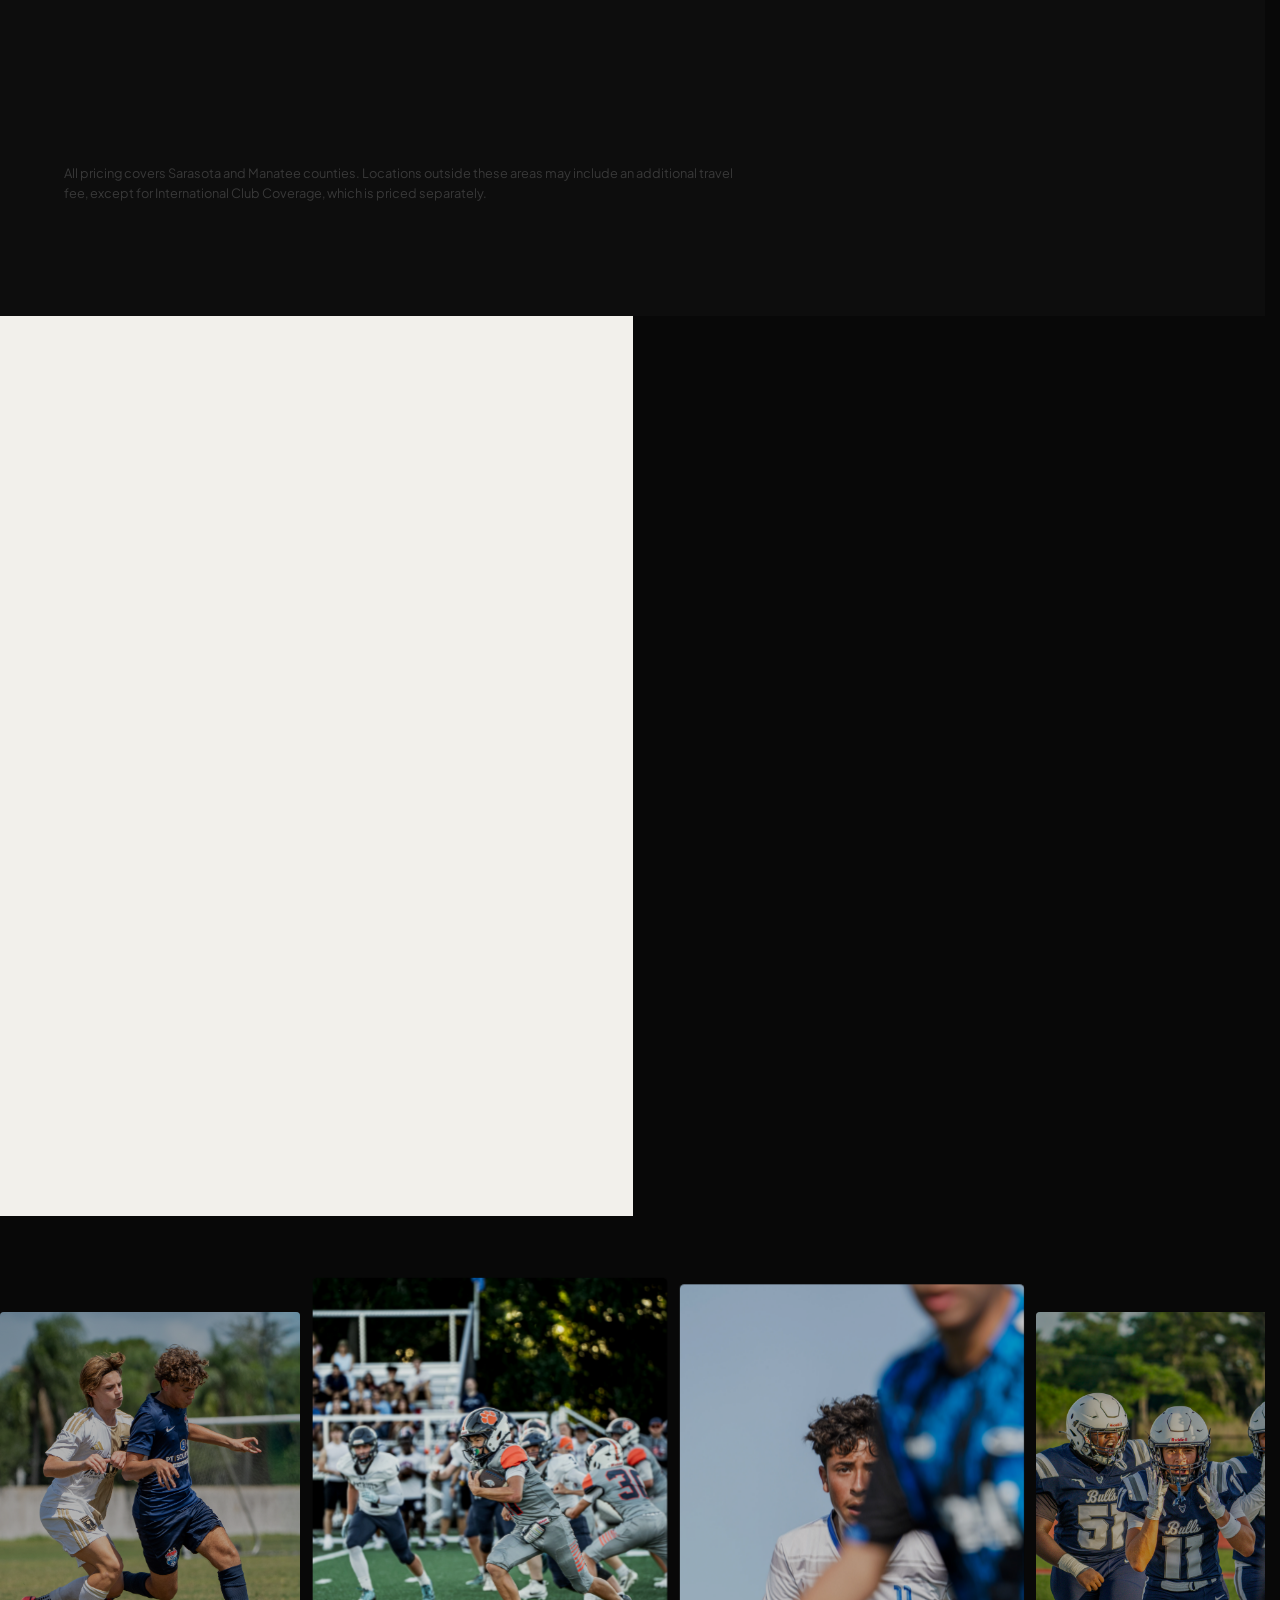
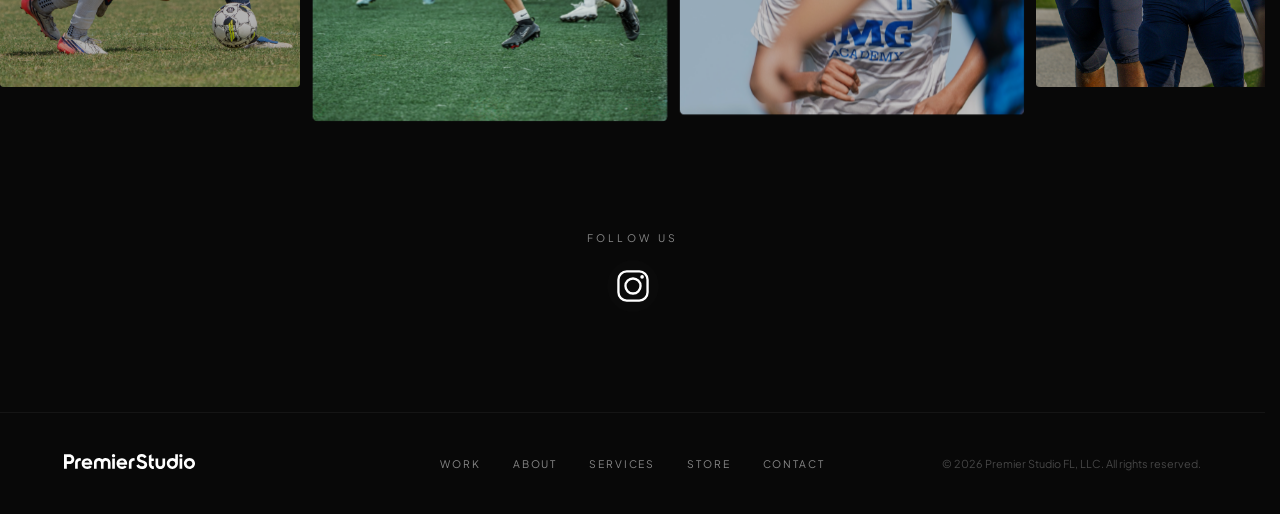
==== commit e391e55c: "Add files via upload" ====
--- a/index.html
+++ b/index.html
@@ -692,40 +692,37 @@
     </div>
     <div class="svc-card reveal reveal-delay-1">
       <div class="svc-head">
-        <h3 class="svc-name">Small Group Training</h3>
+        <h3 class="svc-name">Full Season</h3>
         <span class="svc-arrow">&#9662;</span>
       </div>
       <div class="svc-body">
-        <p class="svc-desc">A short, focused practice shoot for a few players — great for friends, siblings, or a small training group.</p>
+        <p class="svc-desc">Book your team's entire home schedule upfront at $250 per game — billed as one season package.</p>
         <ul class="svc-list">
-          <li>30-minute session</li>
-          <li>15+ edited photos per player</li>
-          <li>Turnaround: 1–3 days</li>
+          <li>10+ edited photos per player, per game</li>
+          <li>Turnaround: 2–5 days per game</li>
           <li>Digital delivery</li>
         </ul>
-        <div class="svc-price">$25 <small>/ player</small></div>
-        <div class="svc-badge">3–5 players</div>
+        <div class="svc-price">$250 <small>/ game, billed per season</small></div>
+        <div class="svc-badge">Best for Loyal Clubs</div>
       </div>
     </div>
     <div class="svc-card reveal reveal-delay-2">
       <div class="svc-head">
-        <h3 class="svc-name">Trainer Content Session</h3>
+        <h3 class="svc-name">International Club Coverage</h3>
         <span class="svc-arrow">&#9662;</span>
       </div>
       <div class="svc-body">
-        <p class="svc-desc">Photography built for private trainers and coaches — a library of images ready to post on social and your website.</p>
+        <p class="svc-desc">I travel to any club, anywhere in the world — covering both practice sessions and full games.</p>
         <ul class="svc-list">
-          <li>1-hour session</li>
-          <li>30+ edited photos</li>
-          <li>Turnaround: 2–3 days</li>
+          <li>Photography coverage (practice + game day)</li>
+          <li>Travel arrangements discussed per trip</li>
           <li>Digital delivery</li>
         </ul>
-        <div class="svc-price">$200 <small>/ session</small></div>
-        <div class="svc-badge">For Trainers &amp; Coaches</div>
+        <div class="svc-price">$800–1,000 <small>/ day</small></div>
       </div>
     </div>
   </div>
-  <p class="svc-note">All pricing covers Sarasota and Manatee counties. Locations outside these areas may include an additional travel fee.</p>
+  <p class="svc-note">All pricing covers Sarasota and Manatee counties. Locations outside these areas may include an additional travel fee, except for International Club Coverage, which is priced separately.</p>
 </section>
 
 <section class="contact" id="contact">
@@ -755,8 +752,8 @@
           <option>Small Group - Game Day — $25/player (min. 3)</option>
           <option>Team - Game Day — $400/team</option>
           <option>Training Session — $150/session</option>
-          <option>Small Group Training — $25/player (3–5 players)</option>
-          <option>Trainer Content Session — $200/session</option>
+          <option>Full Season — $250/game</option>
+          <option>International Club Coverage — $800–1,000/day</option>
           <option>Other / Custom</option>
         </select>
       </div>
@@ -1086,6 +1083,12 @@
     'images/work/soccer/soccer-19.jpg',
     'images/work/soccer/soccer-20.jpg',
     'images/work/soccer/soccer-21.jpg',
+    'images/work/soccer/soccer-22.jpg',
+    'images/work/soccer/soccer-23.jpg',
+    'images/work/soccer/soccer-24.jpg',
+    'images/work/soccer/soccer-25.jpg',
+    'images/work/soccer/soccer-26.jpg',
+    'images/work/soccer/soccer-27.jpg',
     // Football
     'images/work/football/football-1.jpg',
     'images/work/football/football-2.jpg',
@@ -1348,6 +1351,12 @@
     'images/work/soccer/soccer-19.jpg',
     'images/work/soccer/soccer-20.jpg',
     'images/work/soccer/soccer-21.jpg',
+    'images/work/soccer/soccer-22.jpg',
+    'images/work/soccer/soccer-23.jpg',
+    'images/work/soccer/soccer-24.jpg',
+    'images/work/soccer/soccer-25.jpg',
+    'images/work/soccer/soccer-26.jpg',
+    'images/work/soccer/soccer-27.jpg',
     // Football
     'images/work/football/football-1.jpg',
     'images/work/football/football-2.jpg',
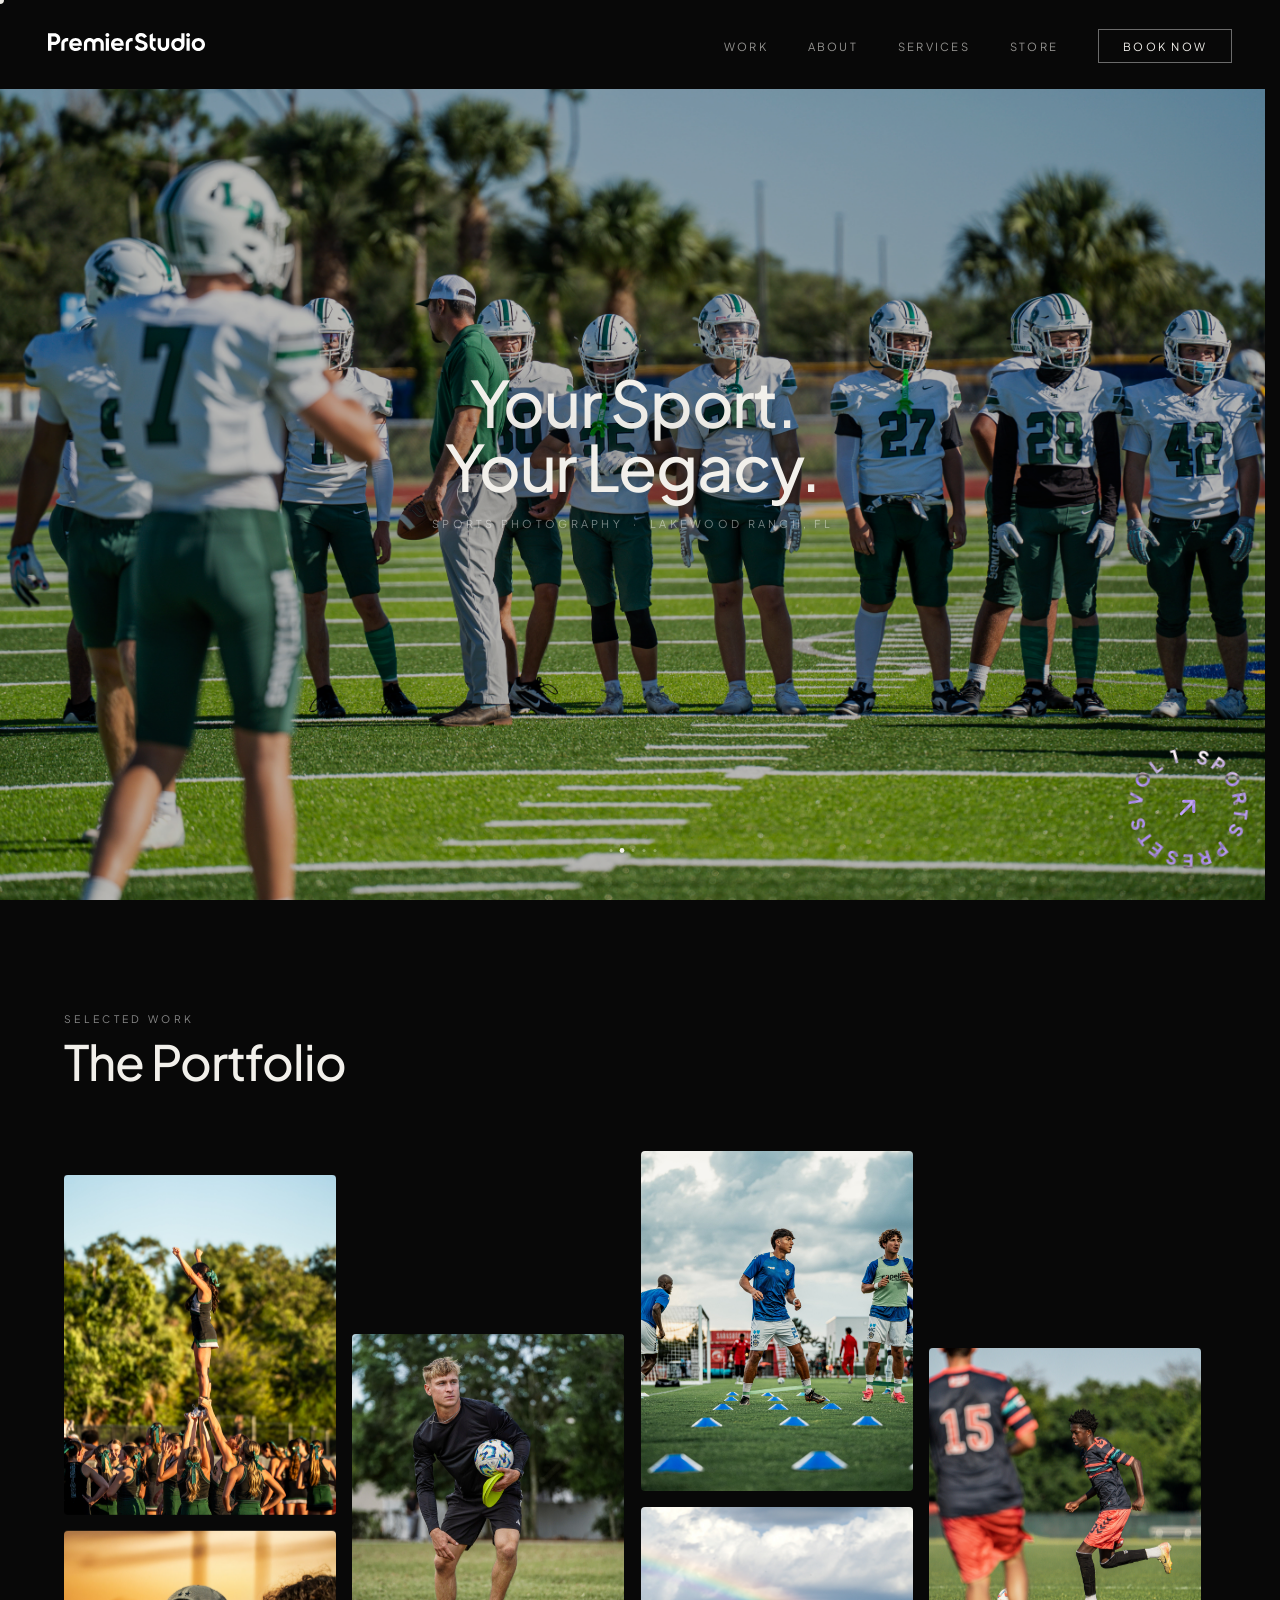
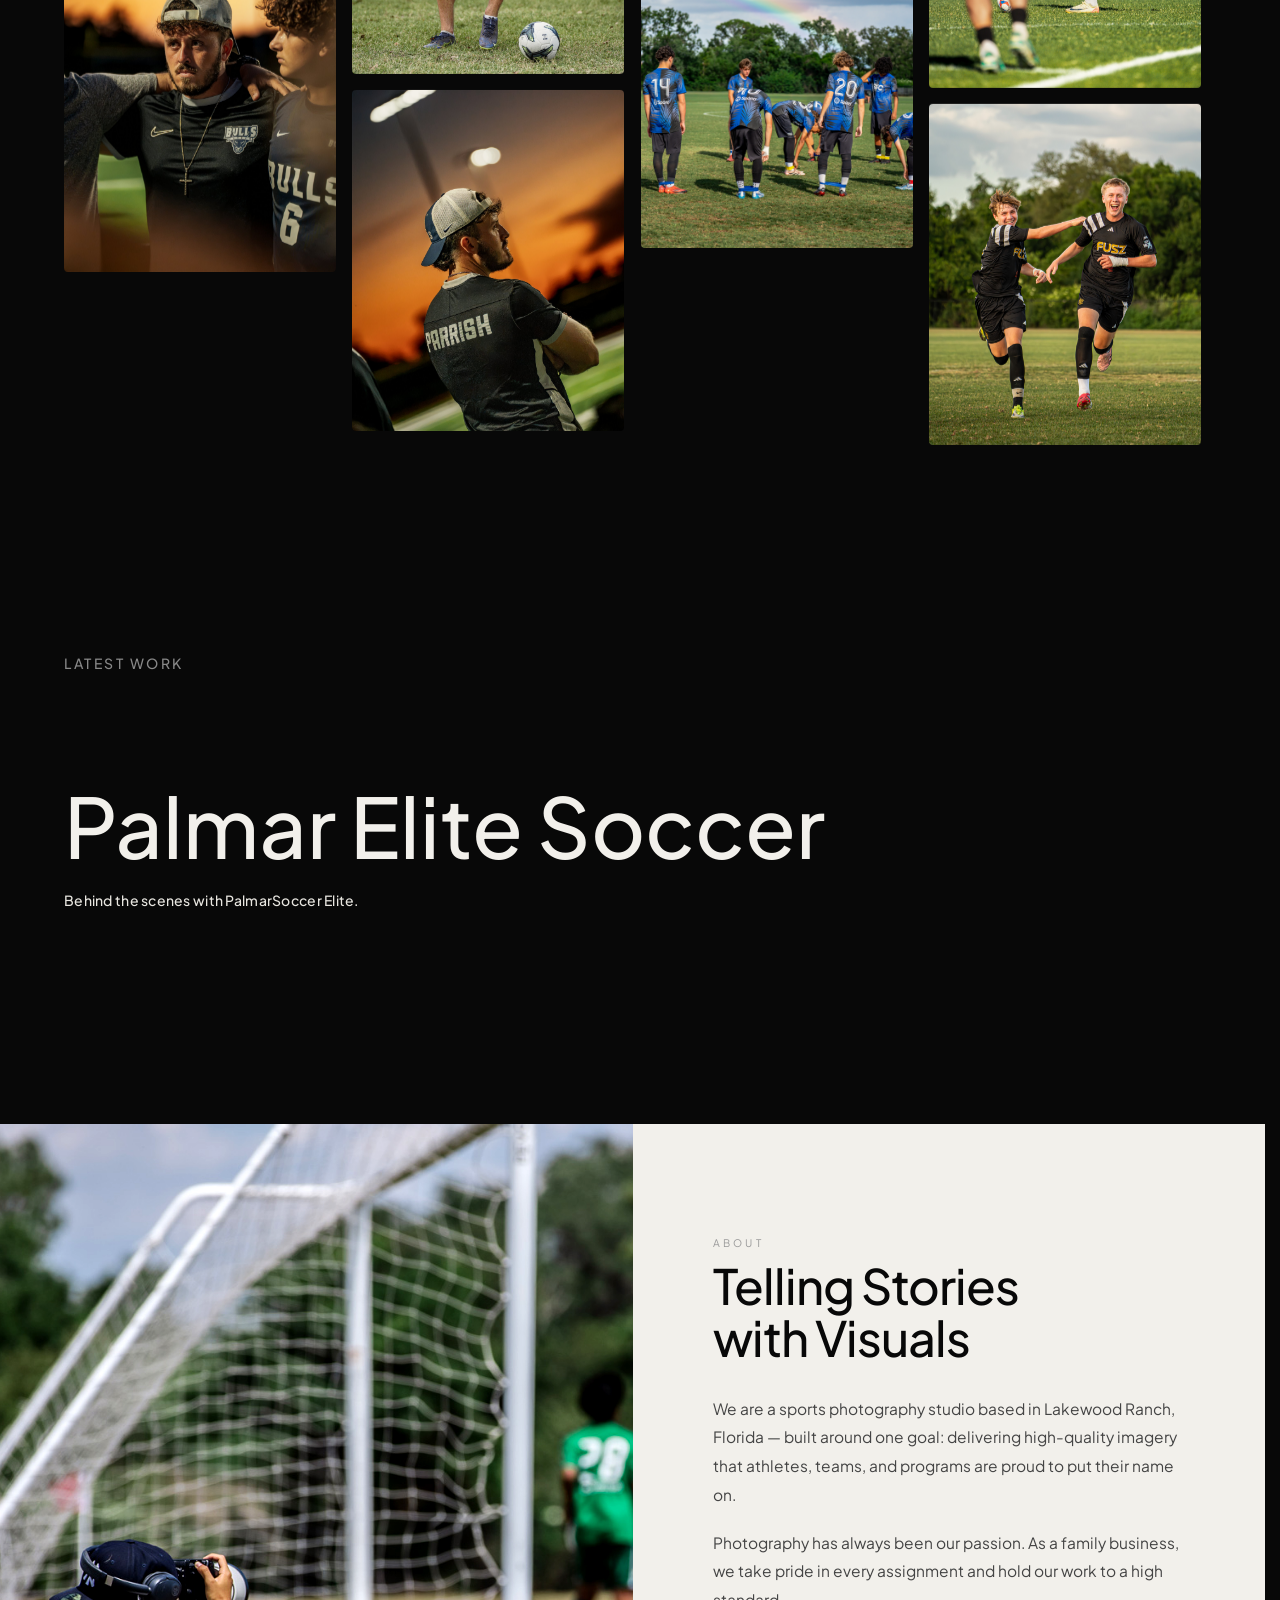
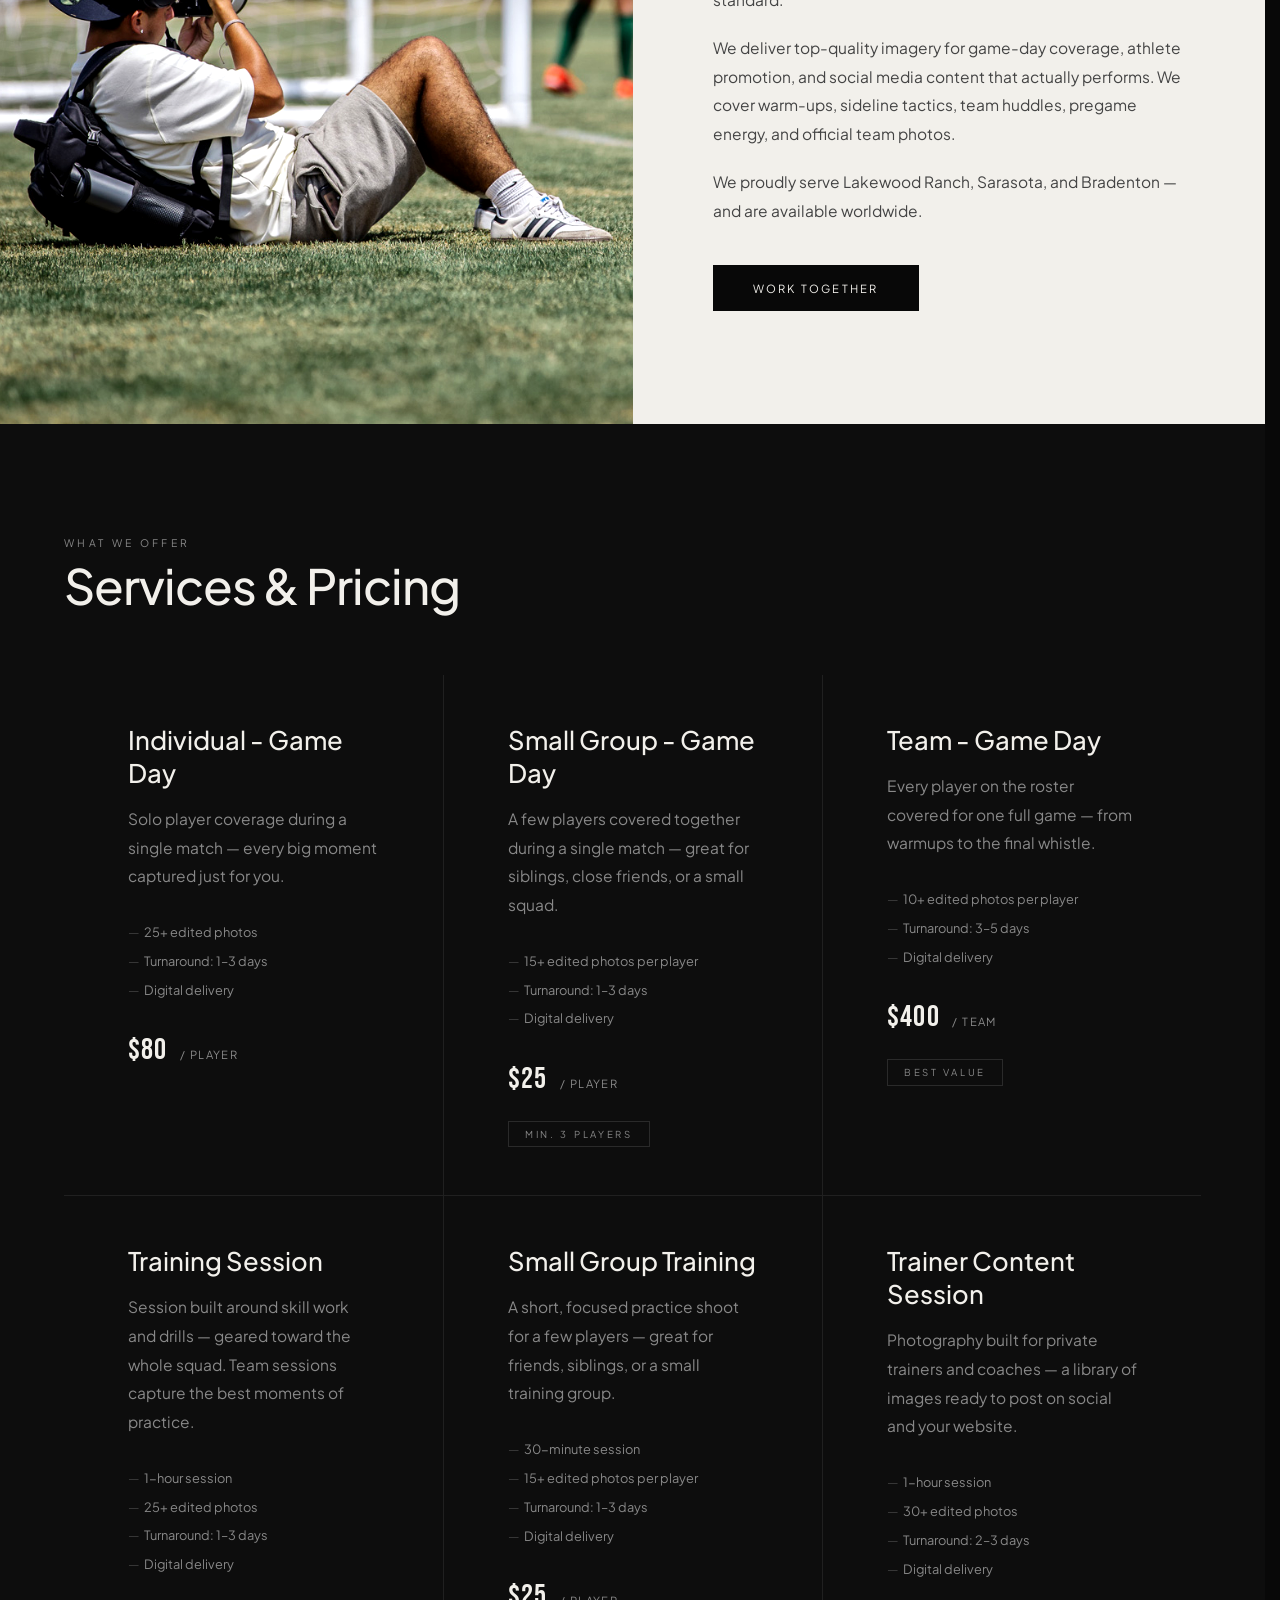
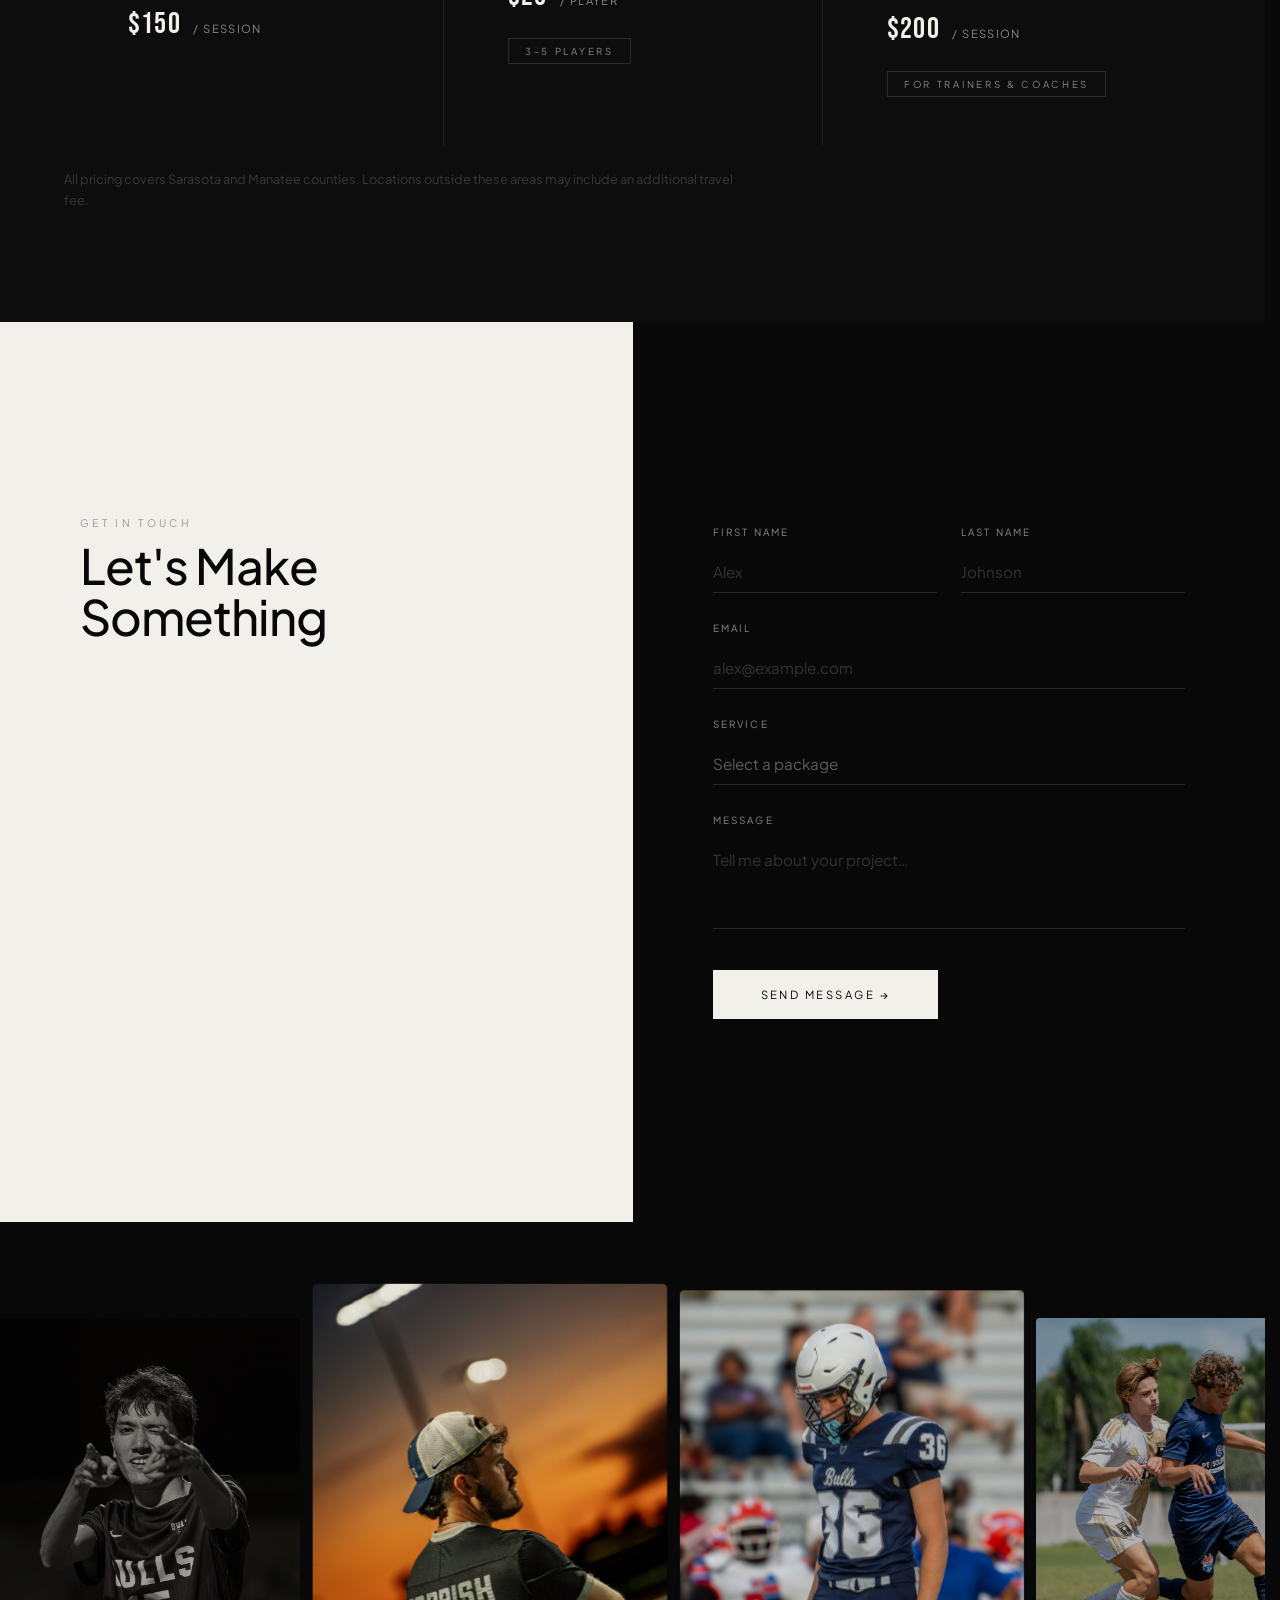
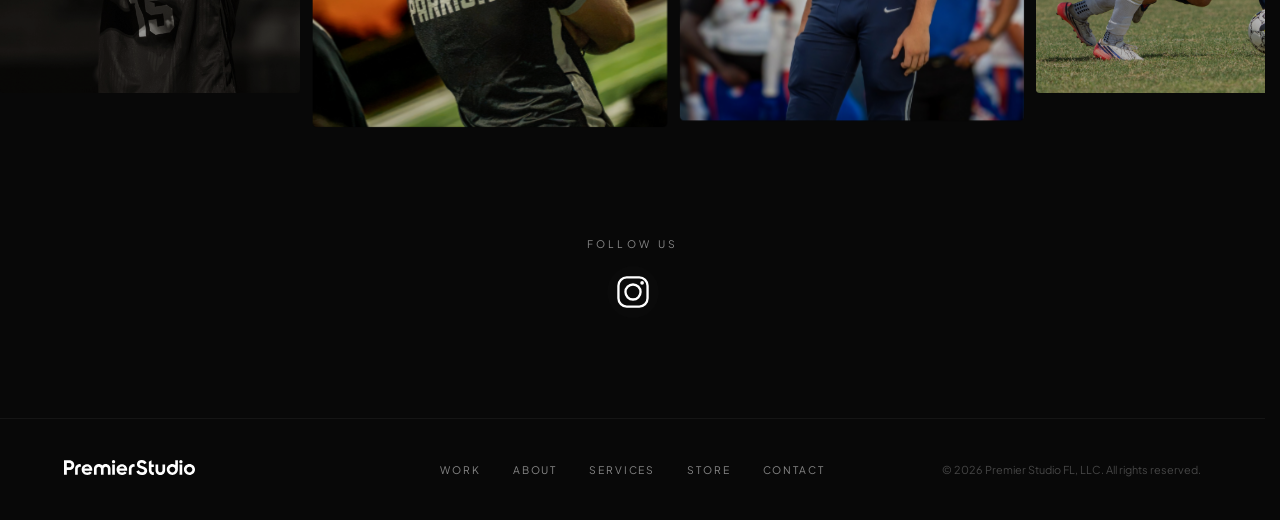
==== commit 63856191: "Add files via upload" ====
--- a/index.html
+++ b/index.html
@@ -692,37 +692,40 @@
     </div>
     <div class="svc-card reveal reveal-delay-1">
       <div class="svc-head">
-        <h3 class="svc-name">Full Season</h3>
+        <h3 class="svc-name">Small Group Training</h3>
         <span class="svc-arrow">&#9662;</span>
       </div>
       <div class="svc-body">
-        <p class="svc-desc">Book your team's entire home schedule upfront at $250 per game — billed as one season package.</p>
+        <p class="svc-desc">A short, focused practice shoot for a few players — great for friends, siblings, or a small training group.</p>
         <ul class="svc-list">
-          <li>10+ edited photos per player, per game</li>
-          <li>Turnaround: 2–5 days per game</li>
+          <li>30-minute session</li>
+          <li>15+ edited photos per player</li>
+          <li>Turnaround: 1–3 days</li>
           <li>Digital delivery</li>
         </ul>
-        <div class="svc-price">$250 <small>/ game, billed per season</small></div>
-        <div class="svc-badge">Best for Loyal Clubs</div>
+        <div class="svc-price">$25 <small>/ player</small></div>
+        <div class="svc-badge">3–5 players</div>
       </div>
     </div>
     <div class="svc-card reveal reveal-delay-2">
       <div class="svc-head">
-        <h3 class="svc-name">International Club Coverage</h3>
+        <h3 class="svc-name">Trainer Content Session</h3>
         <span class="svc-arrow">&#9662;</span>
       </div>
       <div class="svc-body">
-        <p class="svc-desc">I travel to any club, anywhere in the world — covering both practice sessions and full games.</p>
+        <p class="svc-desc">Photography built for private trainers and coaches — a library of images ready to post on social and your website.</p>
         <ul class="svc-list">
-          <li>Photography coverage (practice + game day)</li>
-          <li>Travel arrangements discussed per trip</li>
+          <li>1-hour session</li>
+          <li>30+ edited photos</li>
+          <li>Turnaround: 2–3 days</li>
           <li>Digital delivery</li>
         </ul>
-        <div class="svc-price">$800–1,000 <small>/ day</small></div>
+        <div class="svc-price">$200 <small>/ session</small></div>
+        <div class="svc-badge">For Trainers &amp; Coaches</div>
       </div>
     </div>
   </div>
-  <p class="svc-note">All pricing covers Sarasota and Manatee counties. Locations outside these areas may include an additional travel fee, except for International Club Coverage, which is priced separately.</p>
+  <p class="svc-note">All pricing covers Sarasota and Manatee counties. Locations outside these areas may include an additional travel fee.</p>
 </section>
 
 <section class="contact" id="contact">
@@ -752,8 +755,8 @@
           <option>Small Group - Game Day — $25/player (min. 3)</option>
           <option>Team - Game Day — $400/team</option>
           <option>Training Session — $150/session</option>
-          <option>Full Season — $250/game</option>
-          <option>International Club Coverage — $800–1,000/day</option>
+          <option>Small Group Training — $25/player (3–5 players)</option>
+          <option>Trainer Content Session — $200/session</option>
           <option>Other / Custom</option>
         </select>
       </div>
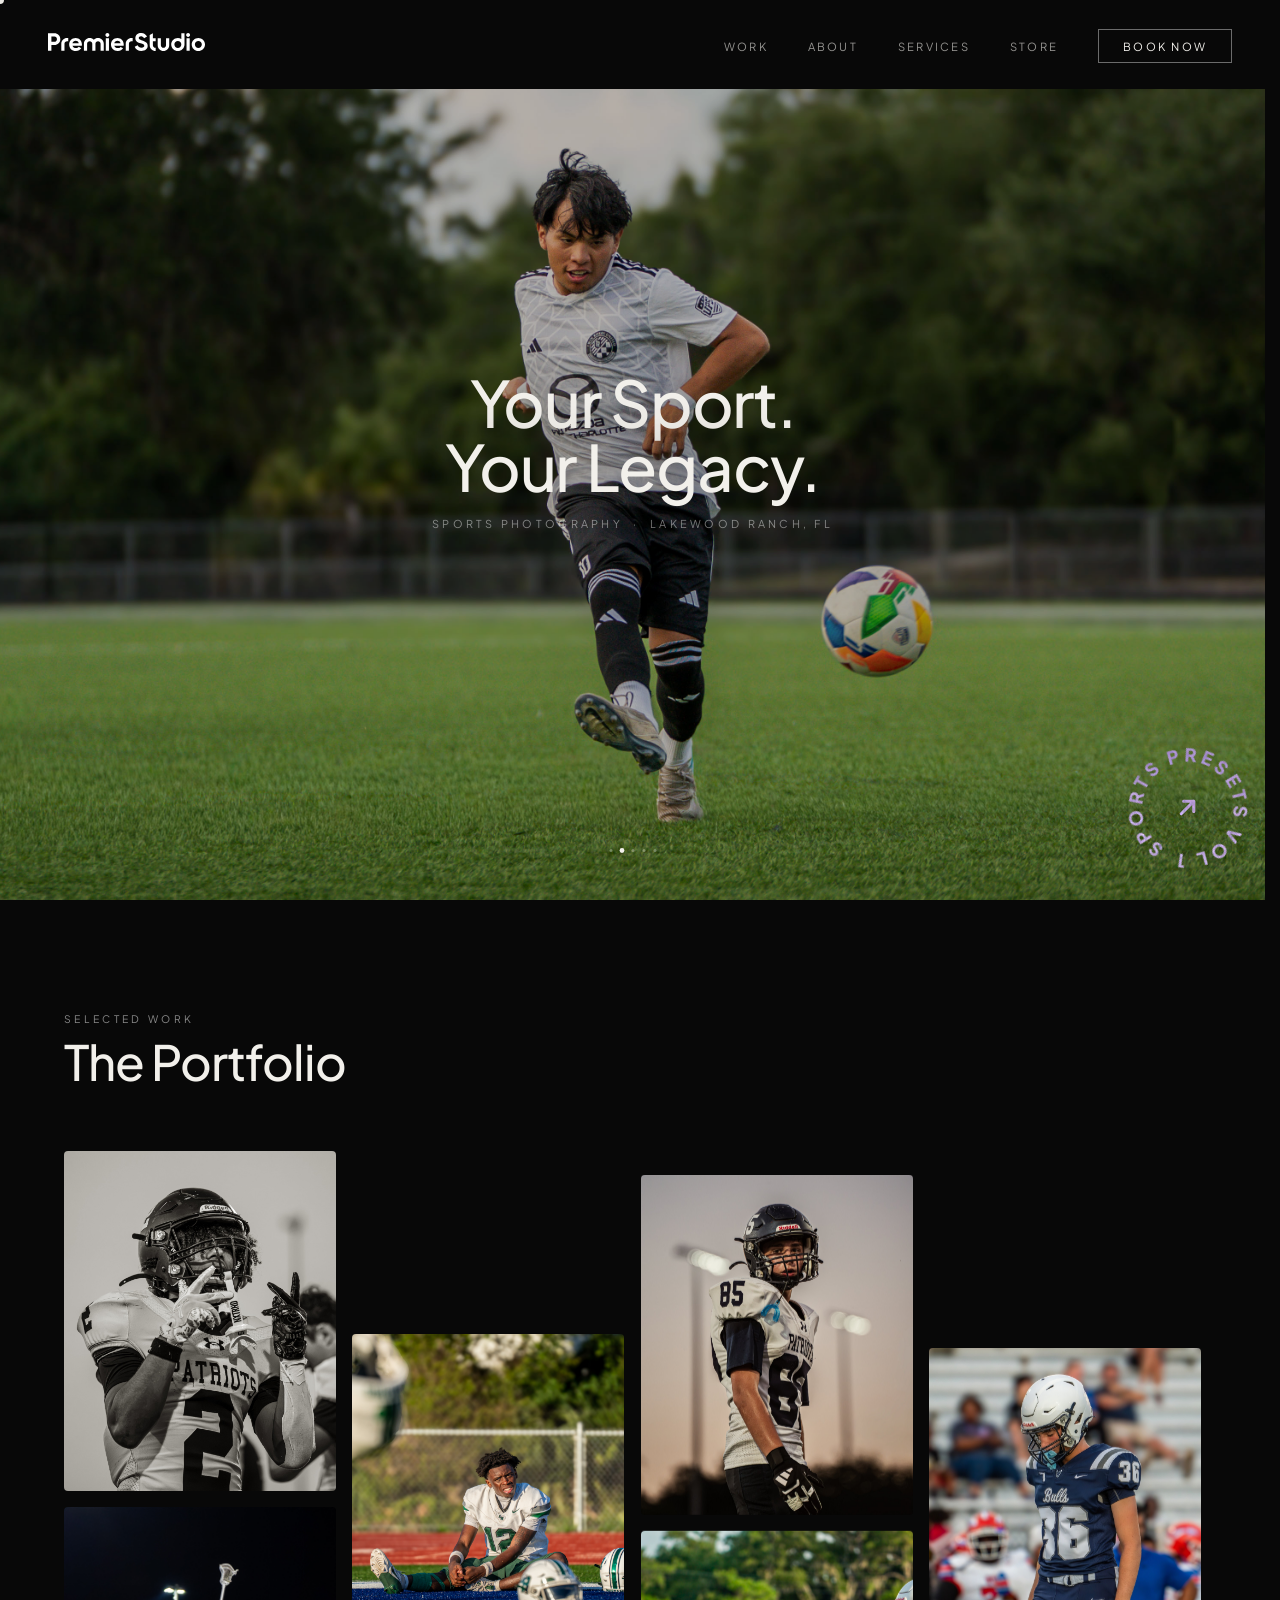
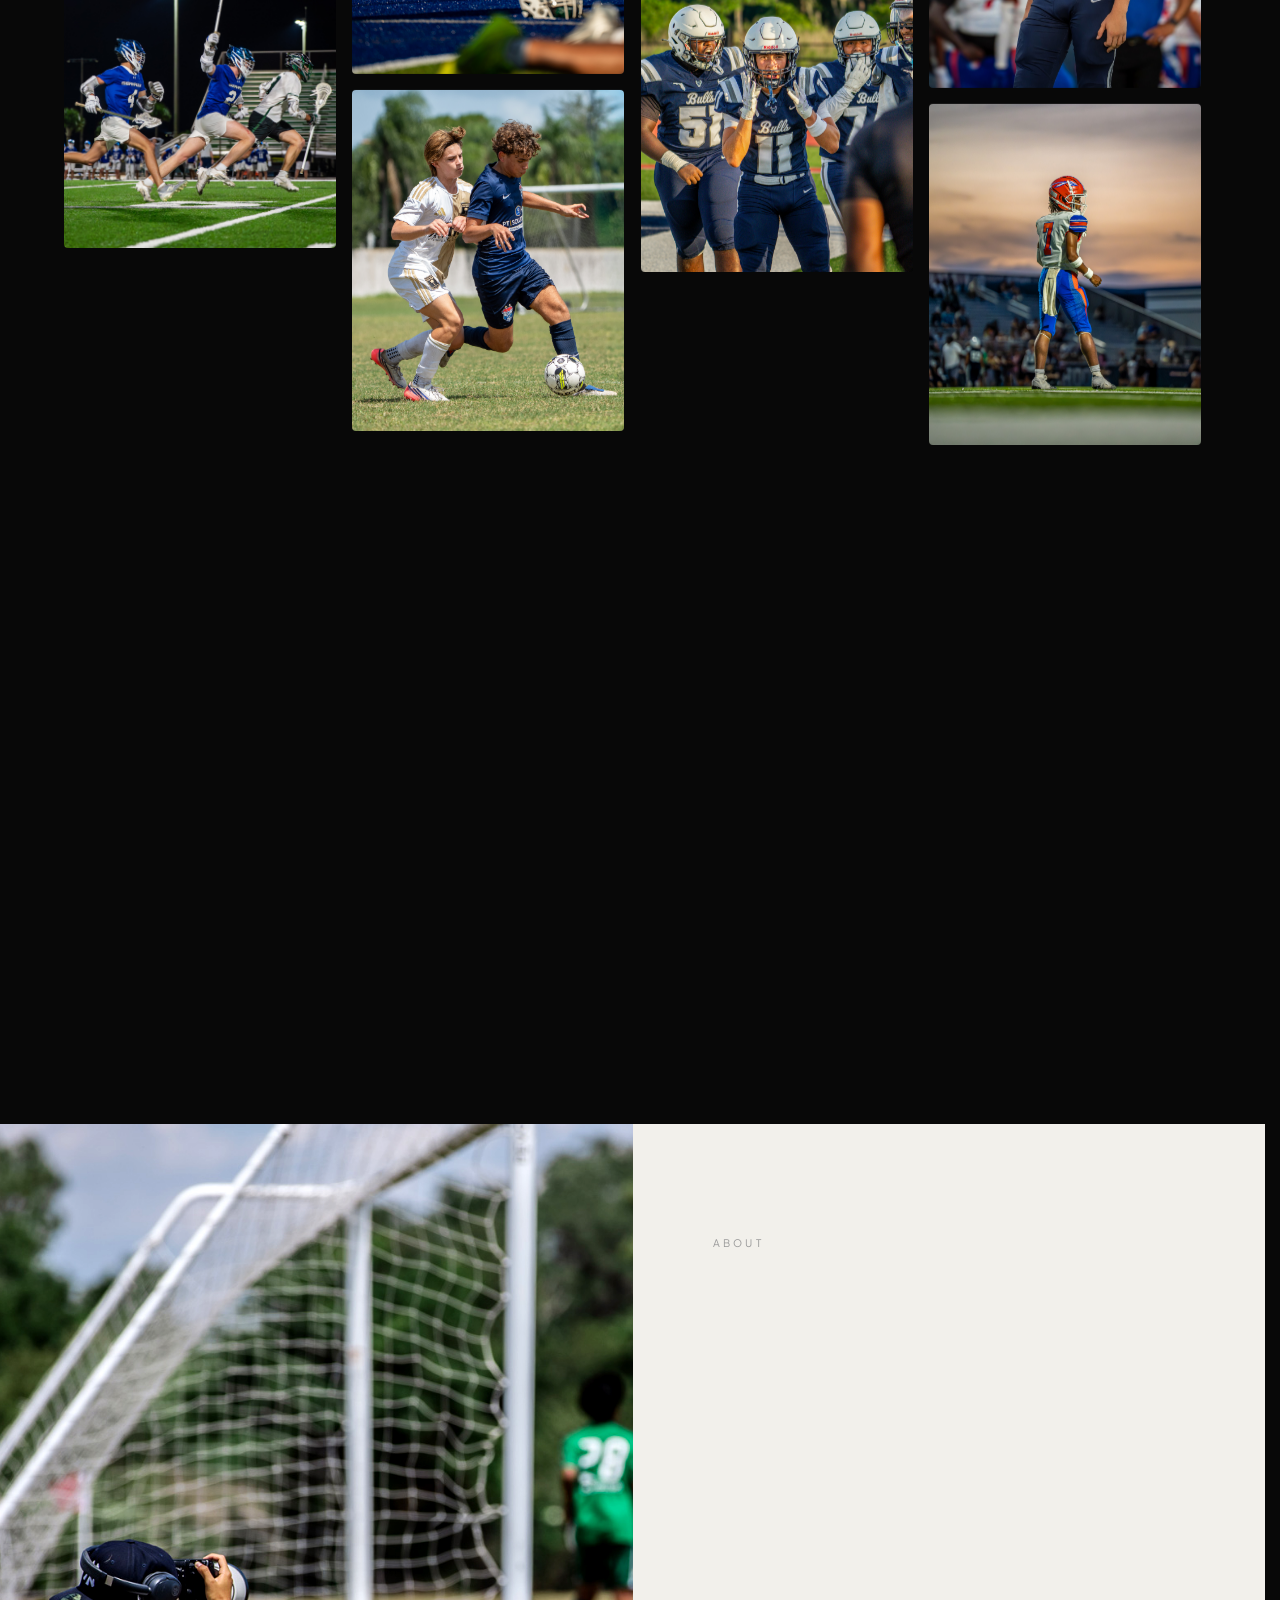
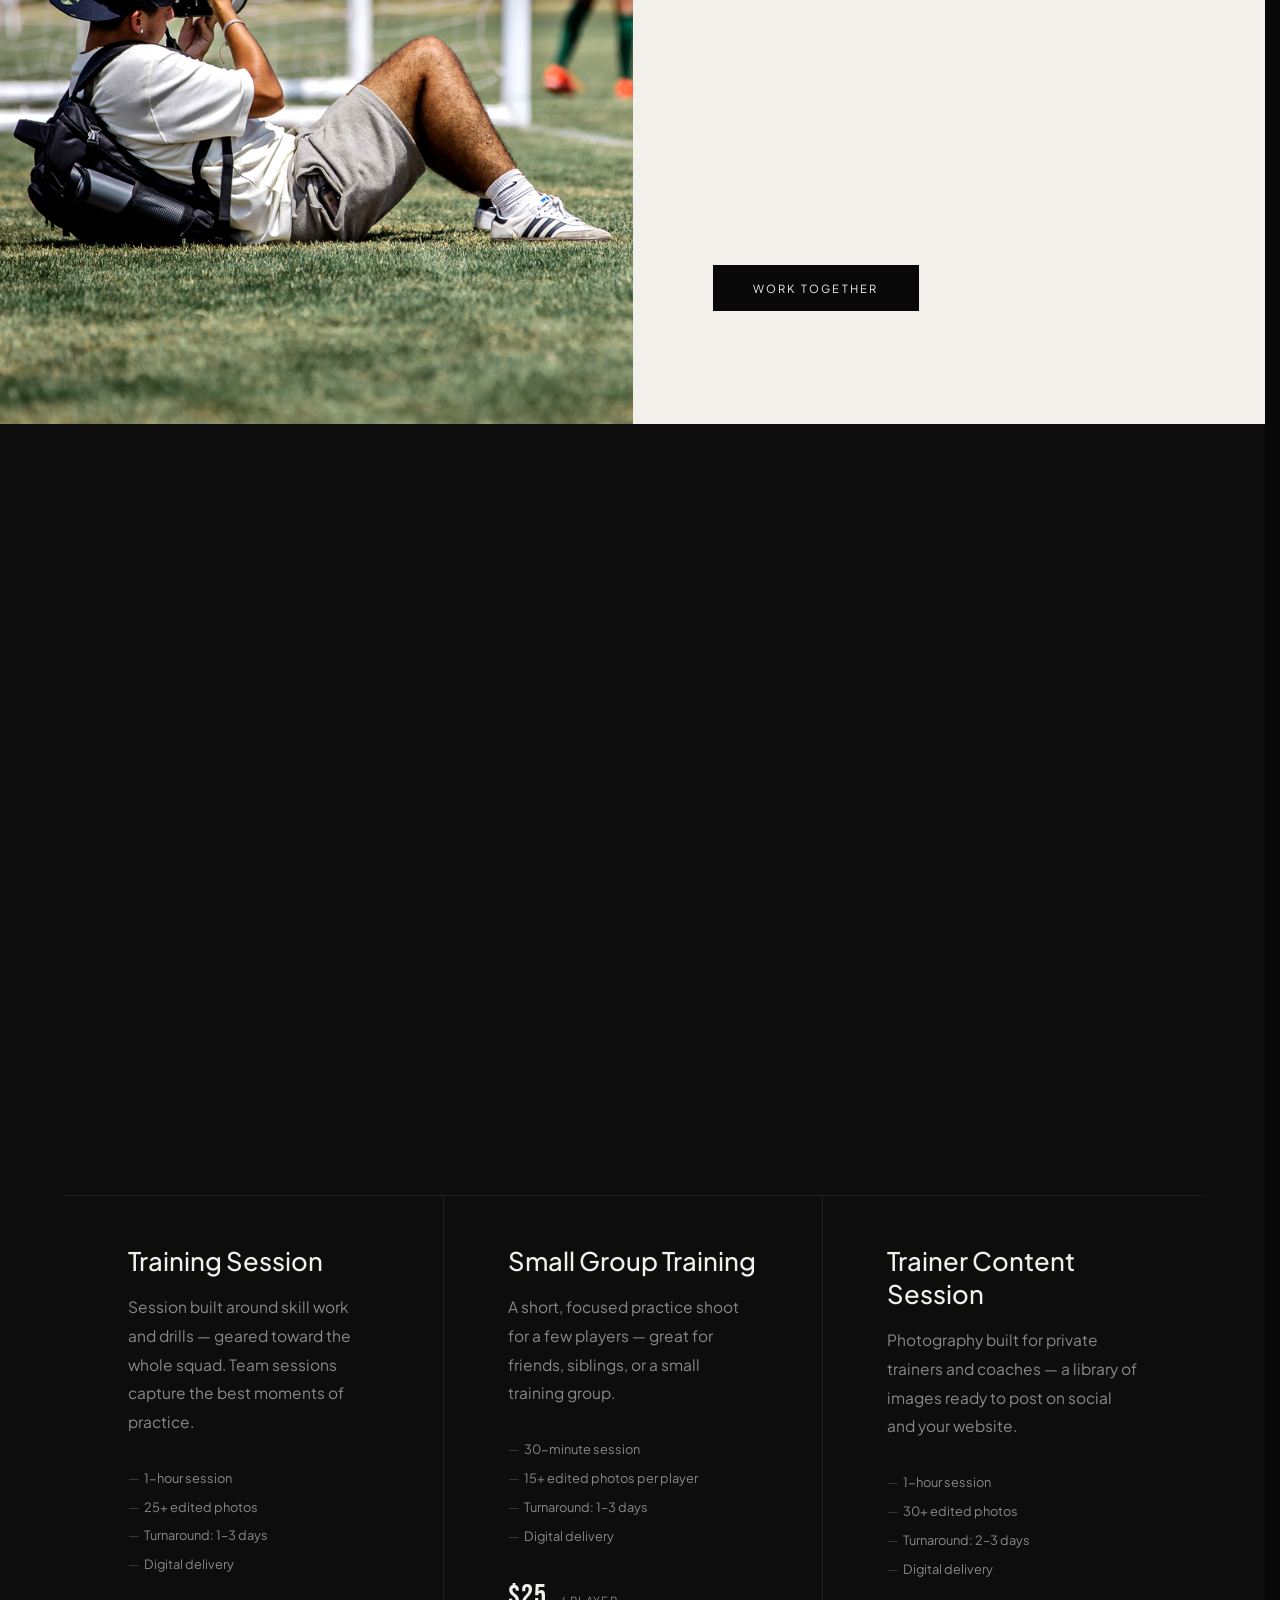
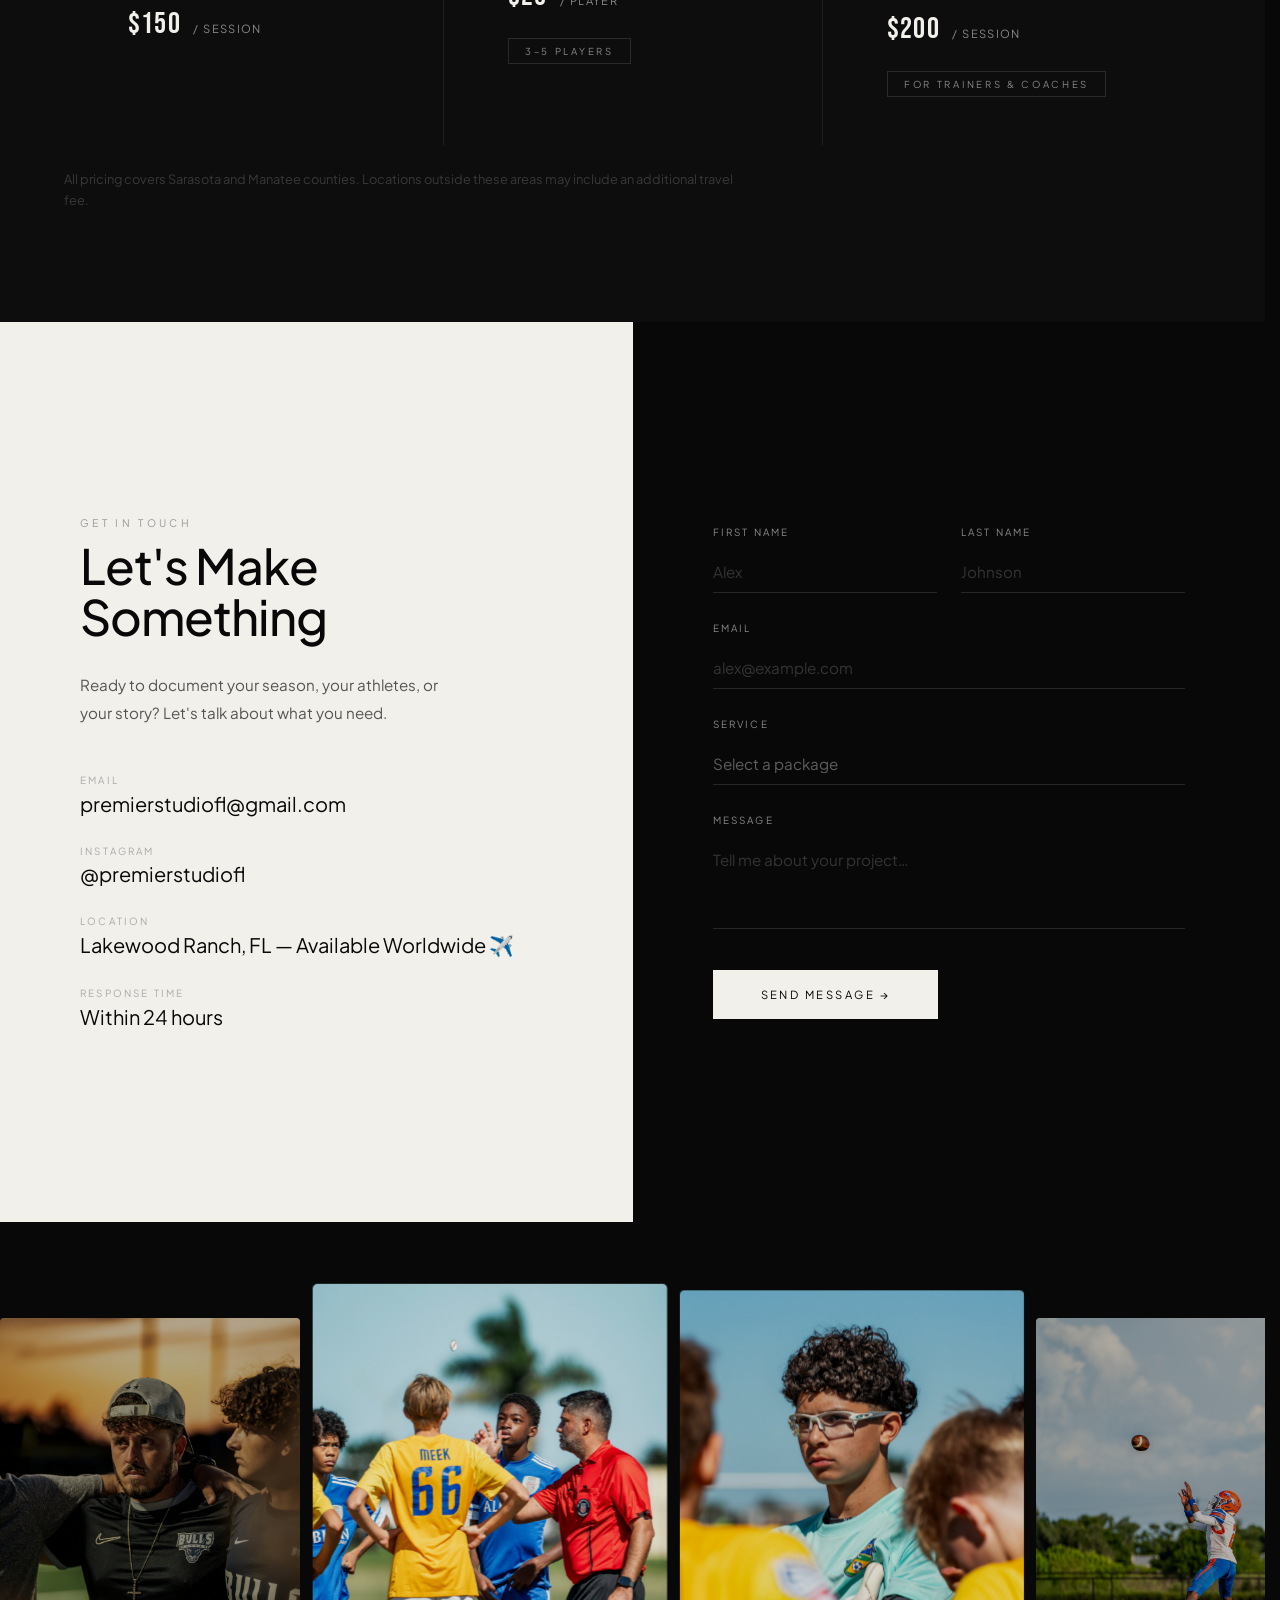
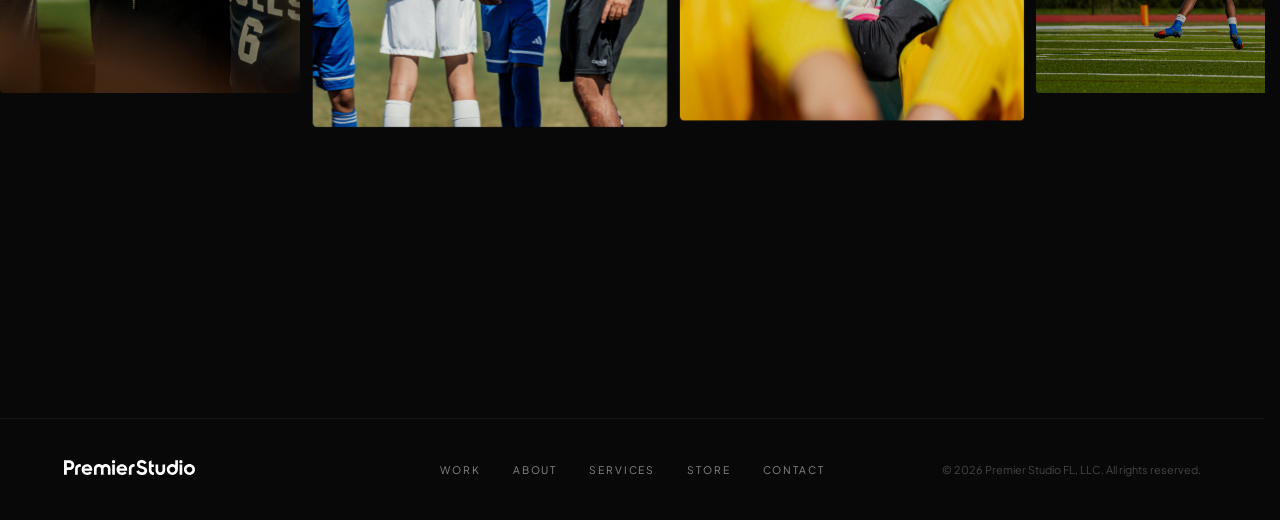
==== commit 9c9ad5e2: "Add files via upload" ====
--- a/index.html
+++ b/index.html
@@ -1092,6 +1092,9 @@
     'images/work/soccer/soccer-25.jpg',
     'images/work/soccer/soccer-26.jpg',
     'images/work/soccer/soccer-27.jpg',
+    'images/work/soccer/soccer-28.jpg',
+    'images/work/soccer/soccer-29.jpg',
+    'images/work/soccer/soccer-30.jpg',
     // Football
     'images/work/football/football-1.jpg',
     'images/work/football/football-2.jpg',
@@ -1360,6 +1363,9 @@
     'images/work/soccer/soccer-25.jpg',
     'images/work/soccer/soccer-26.jpg',
     'images/work/soccer/soccer-27.jpg',
+    'images/work/soccer/soccer-28.jpg',
+    'images/work/soccer/soccer-29.jpg',
+    'images/work/soccer/soccer-30.jpg',
     // Football
     'images/work/football/football-1.jpg',
     'images/work/football/football-2.jpg',
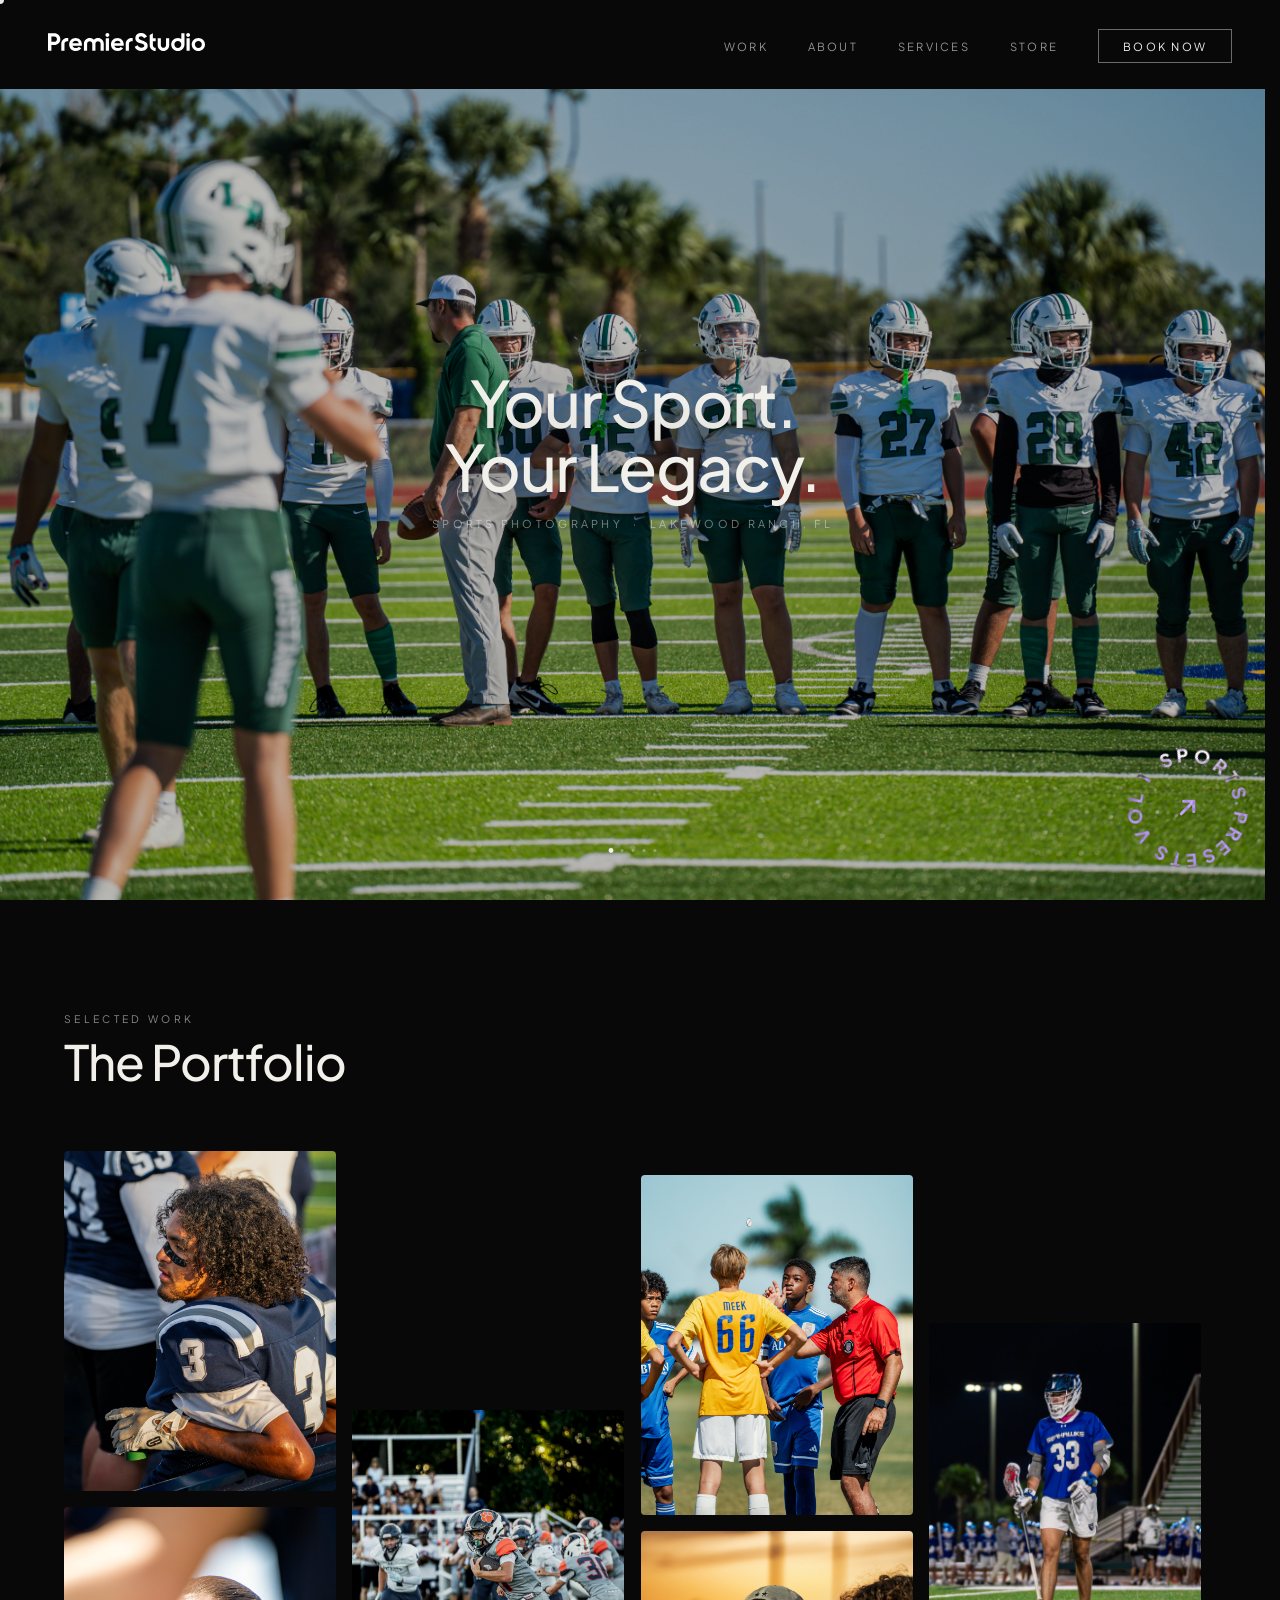
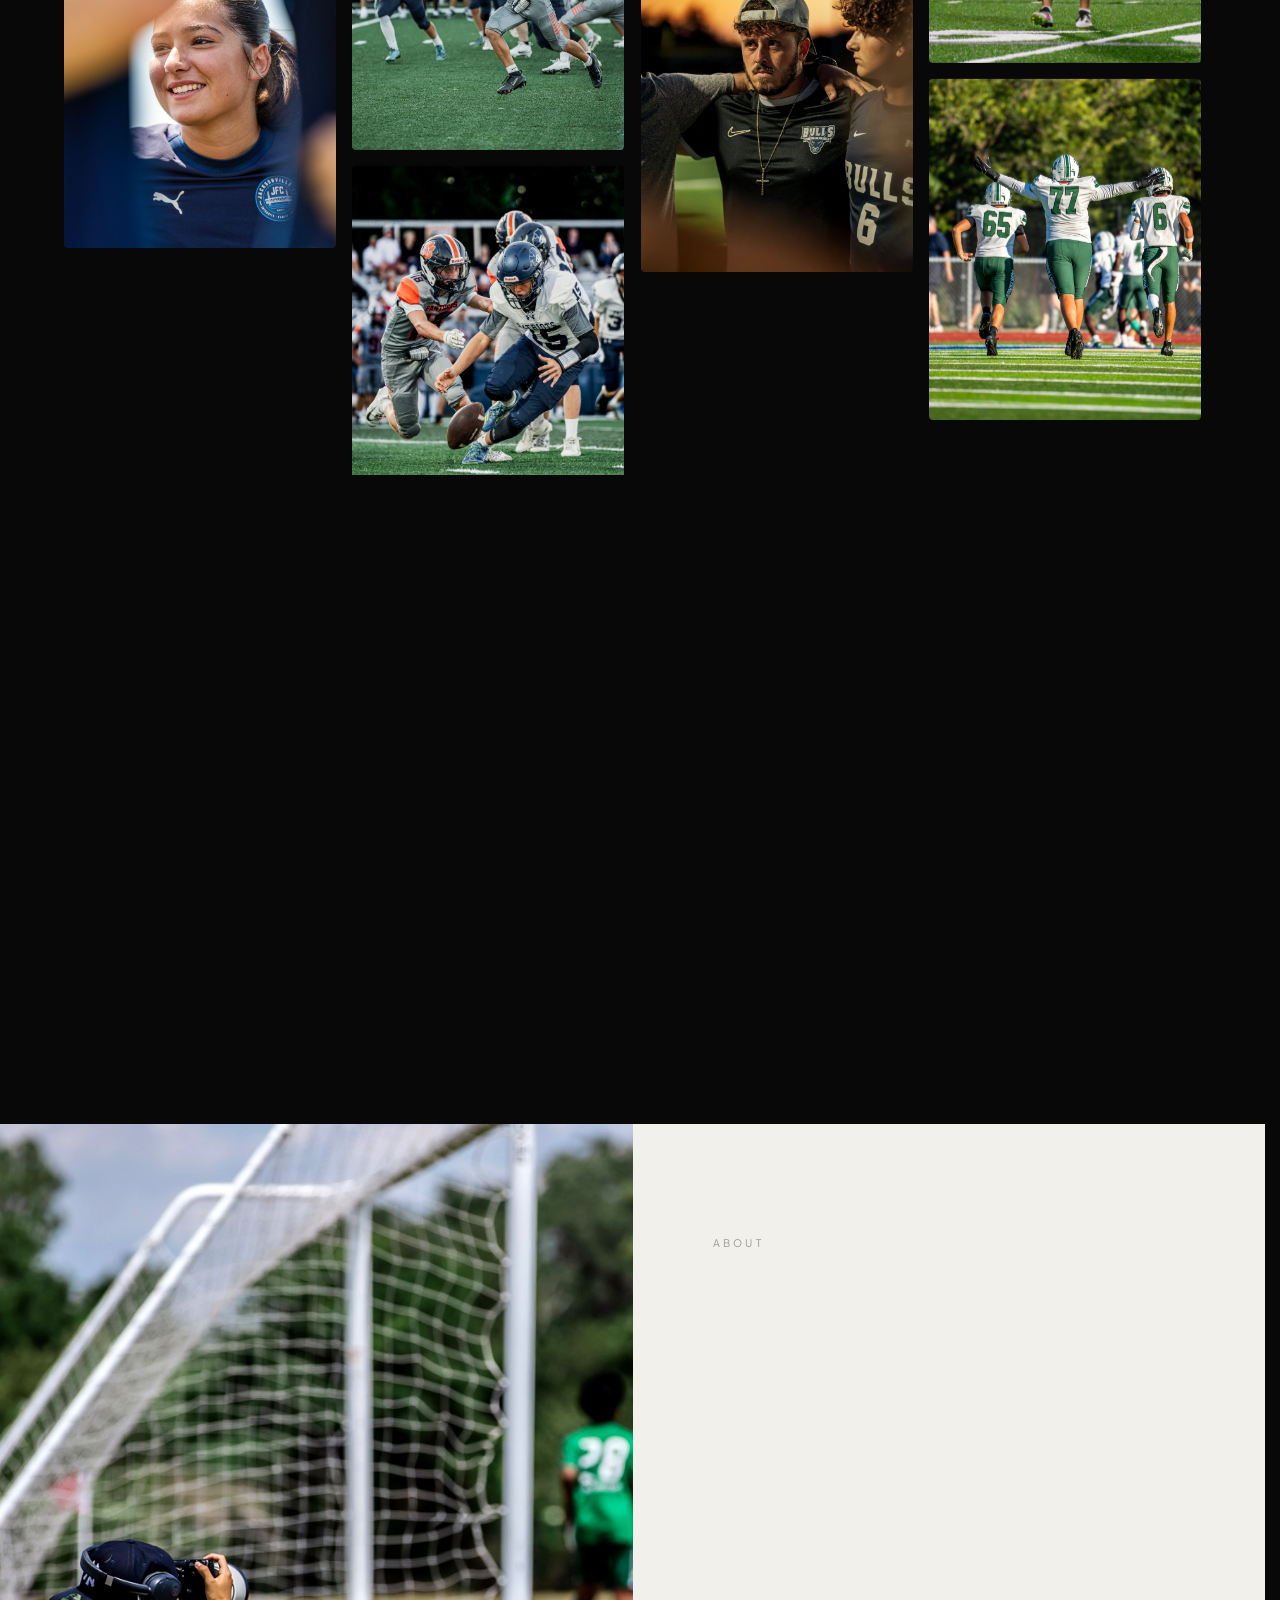
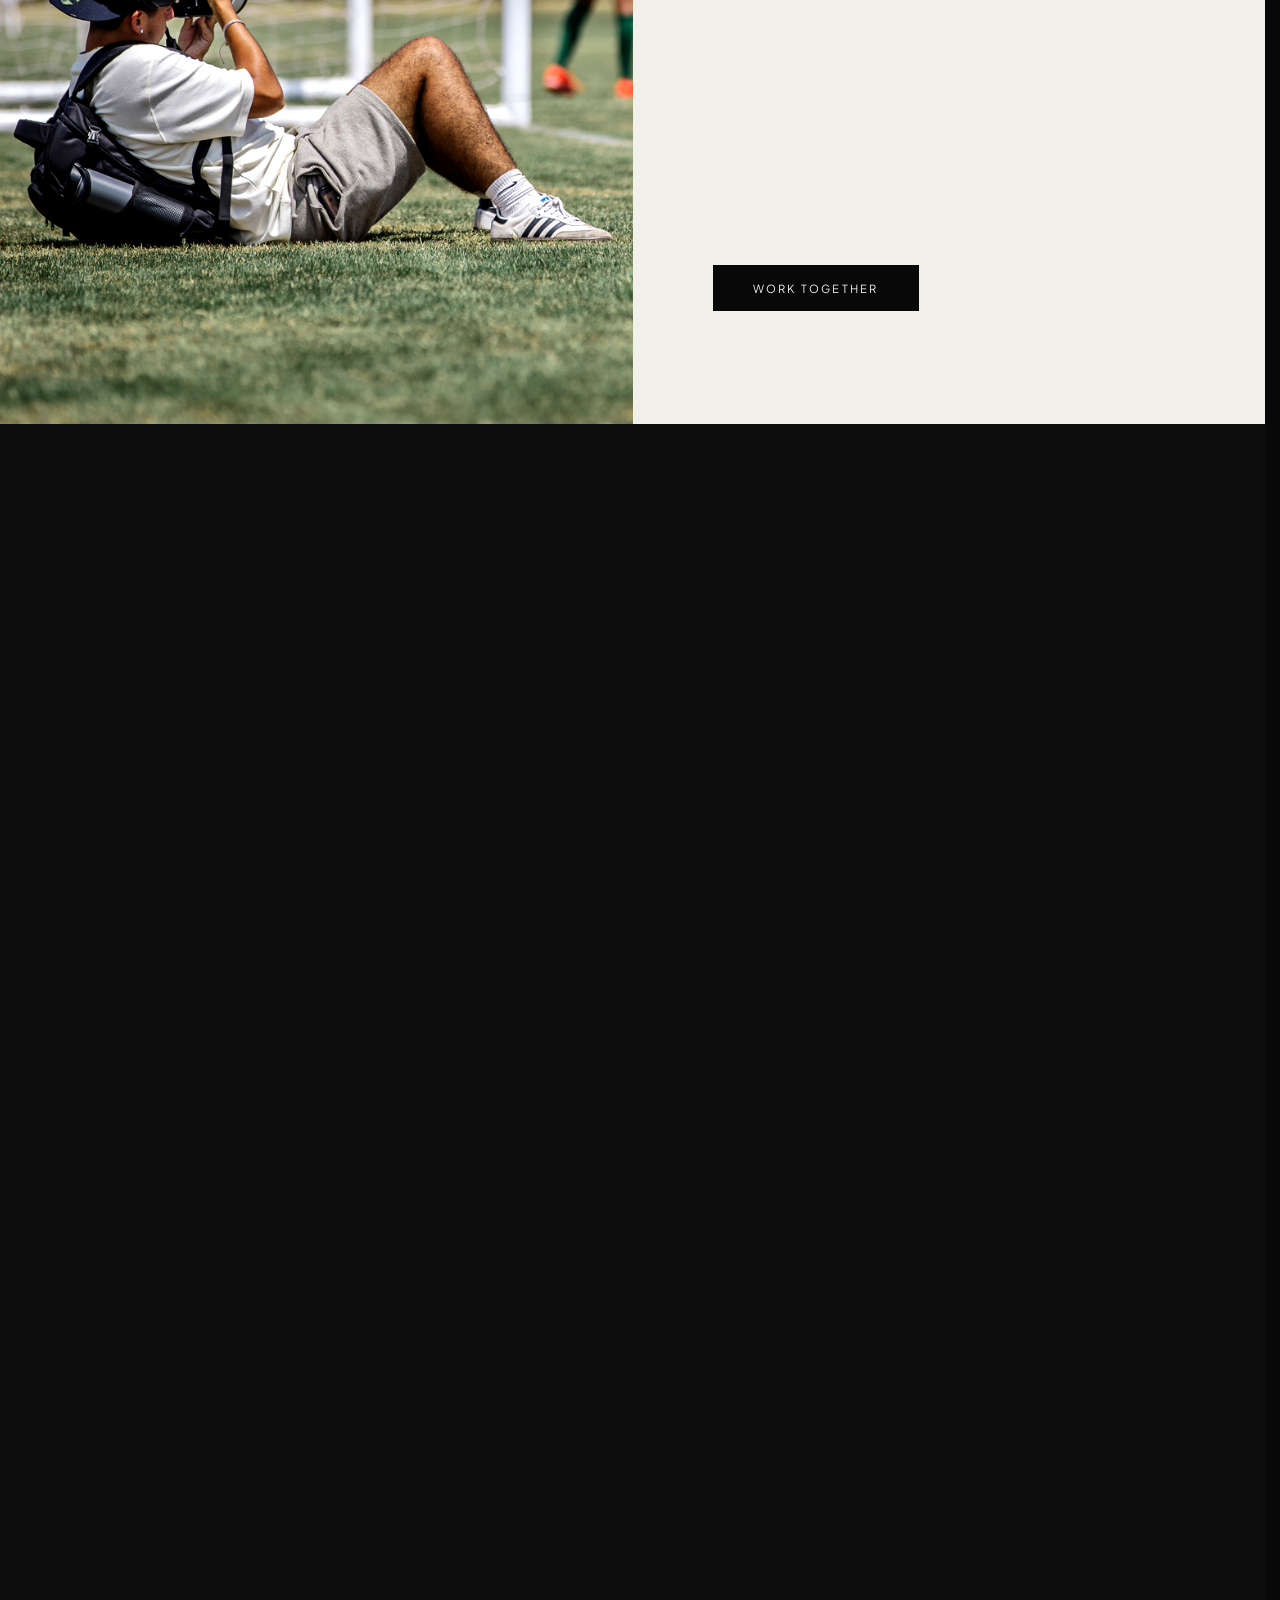
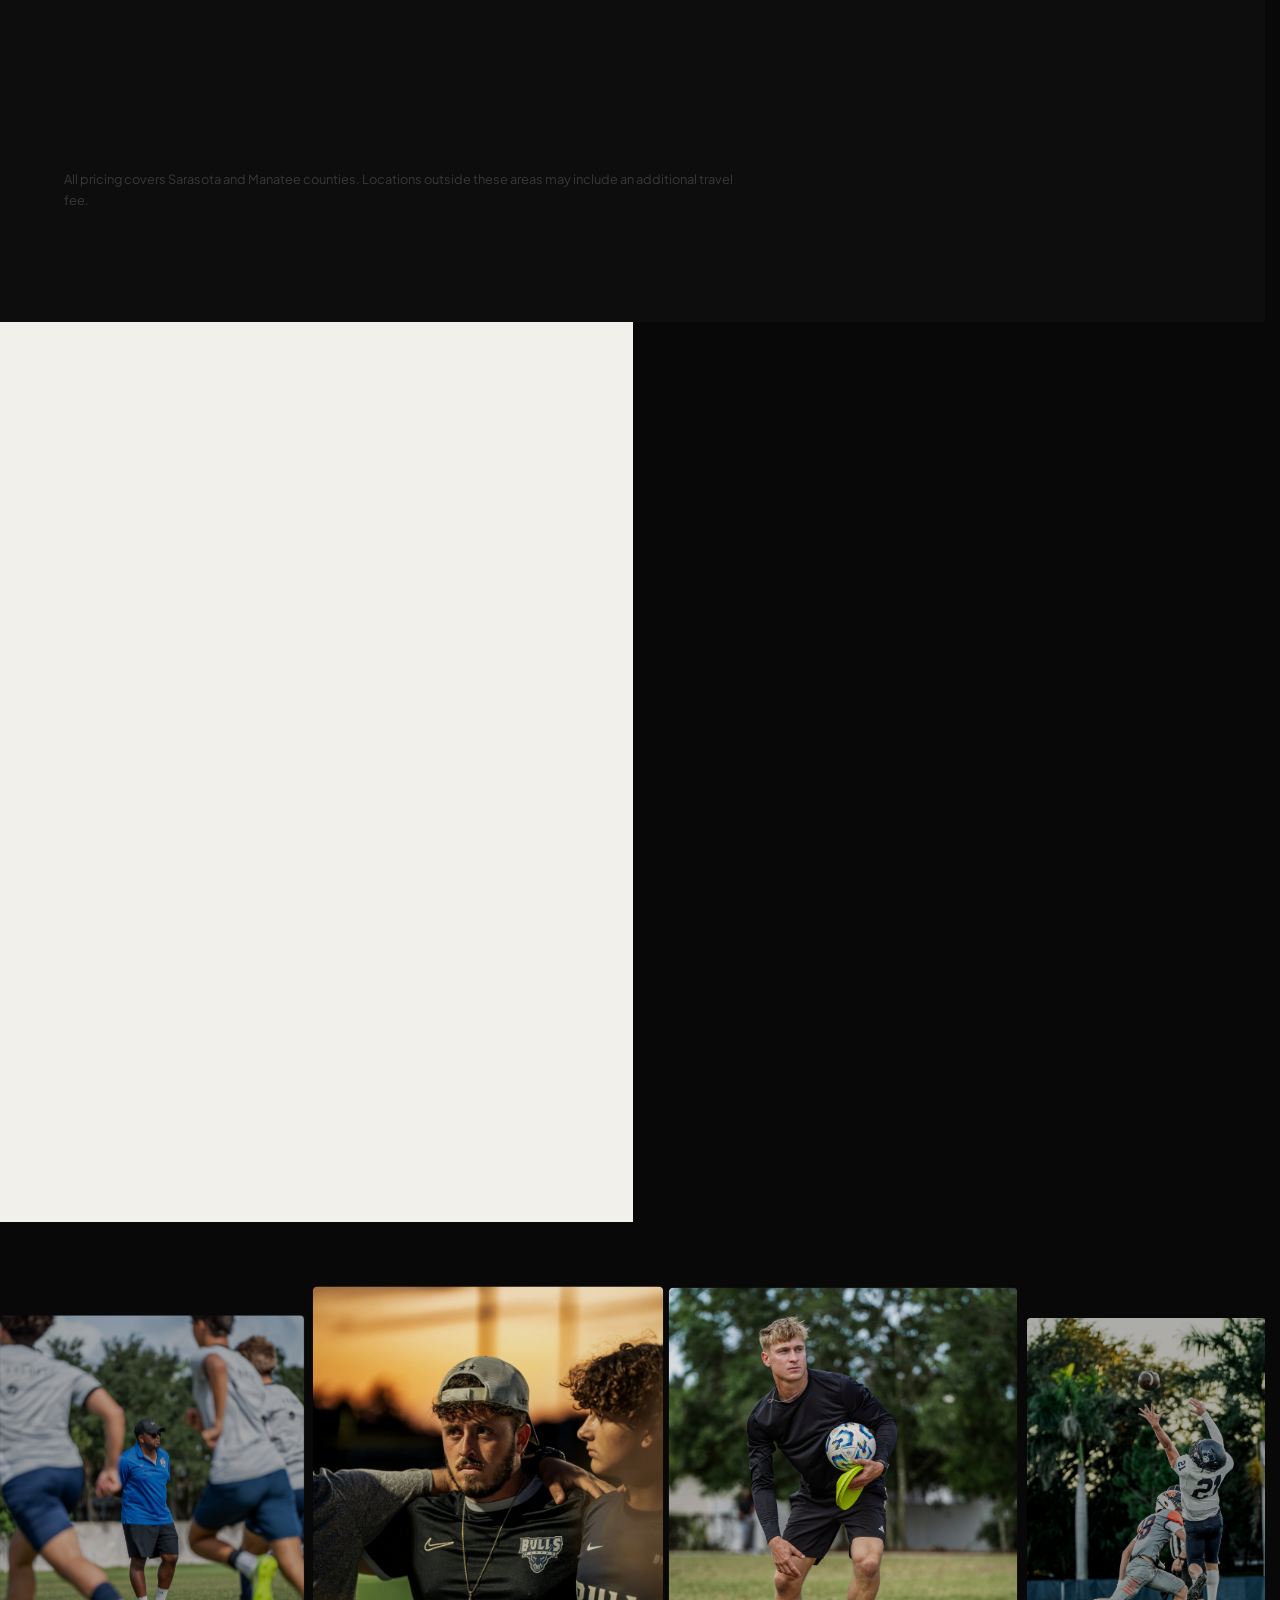
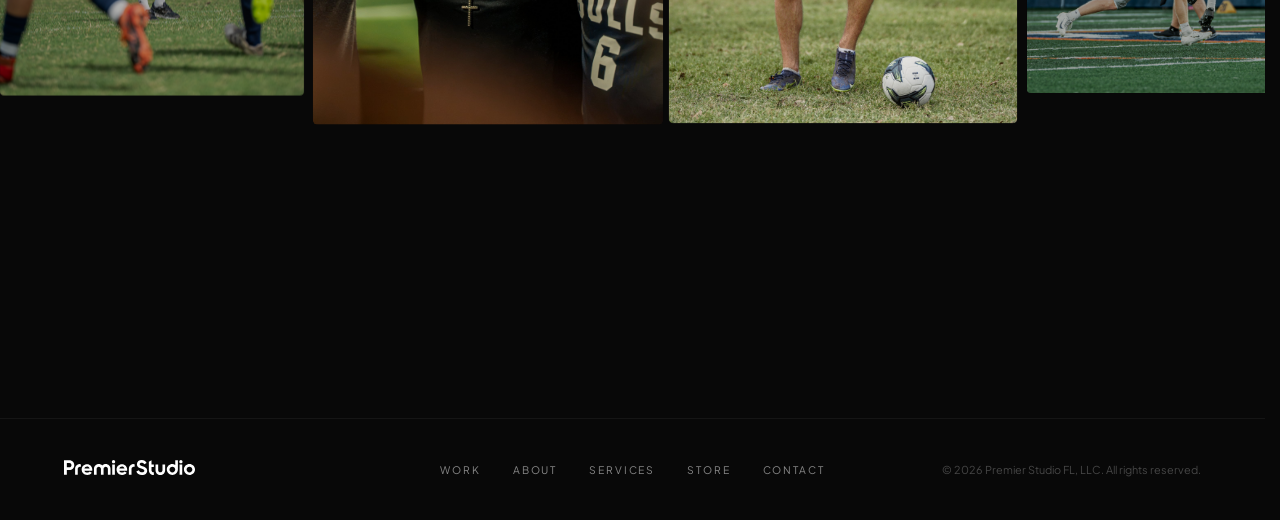
==== commit 9832be1e: "Add files via upload" ====
--- a/index.html
+++ b/index.html
@@ -1095,6 +1095,7 @@
     'images/work/soccer/soccer-28.jpg',
     'images/work/soccer/soccer-29.jpg',
     'images/work/soccer/soccer-30.jpg',
+    'images/work/soccer/soccer-31.jpg',
     // Football
     'images/work/football/football-1.jpg',
     'images/work/football/football-2.jpg',
@@ -1366,6 +1367,7 @@
     'images/work/soccer/soccer-28.jpg',
     'images/work/soccer/soccer-29.jpg',
     'images/work/soccer/soccer-30.jpg',
+    'images/work/soccer/soccer-31.jpg',
     // Football
     'images/work/football/football-1.jpg',
     'images/work/football/football-2.jpg',
